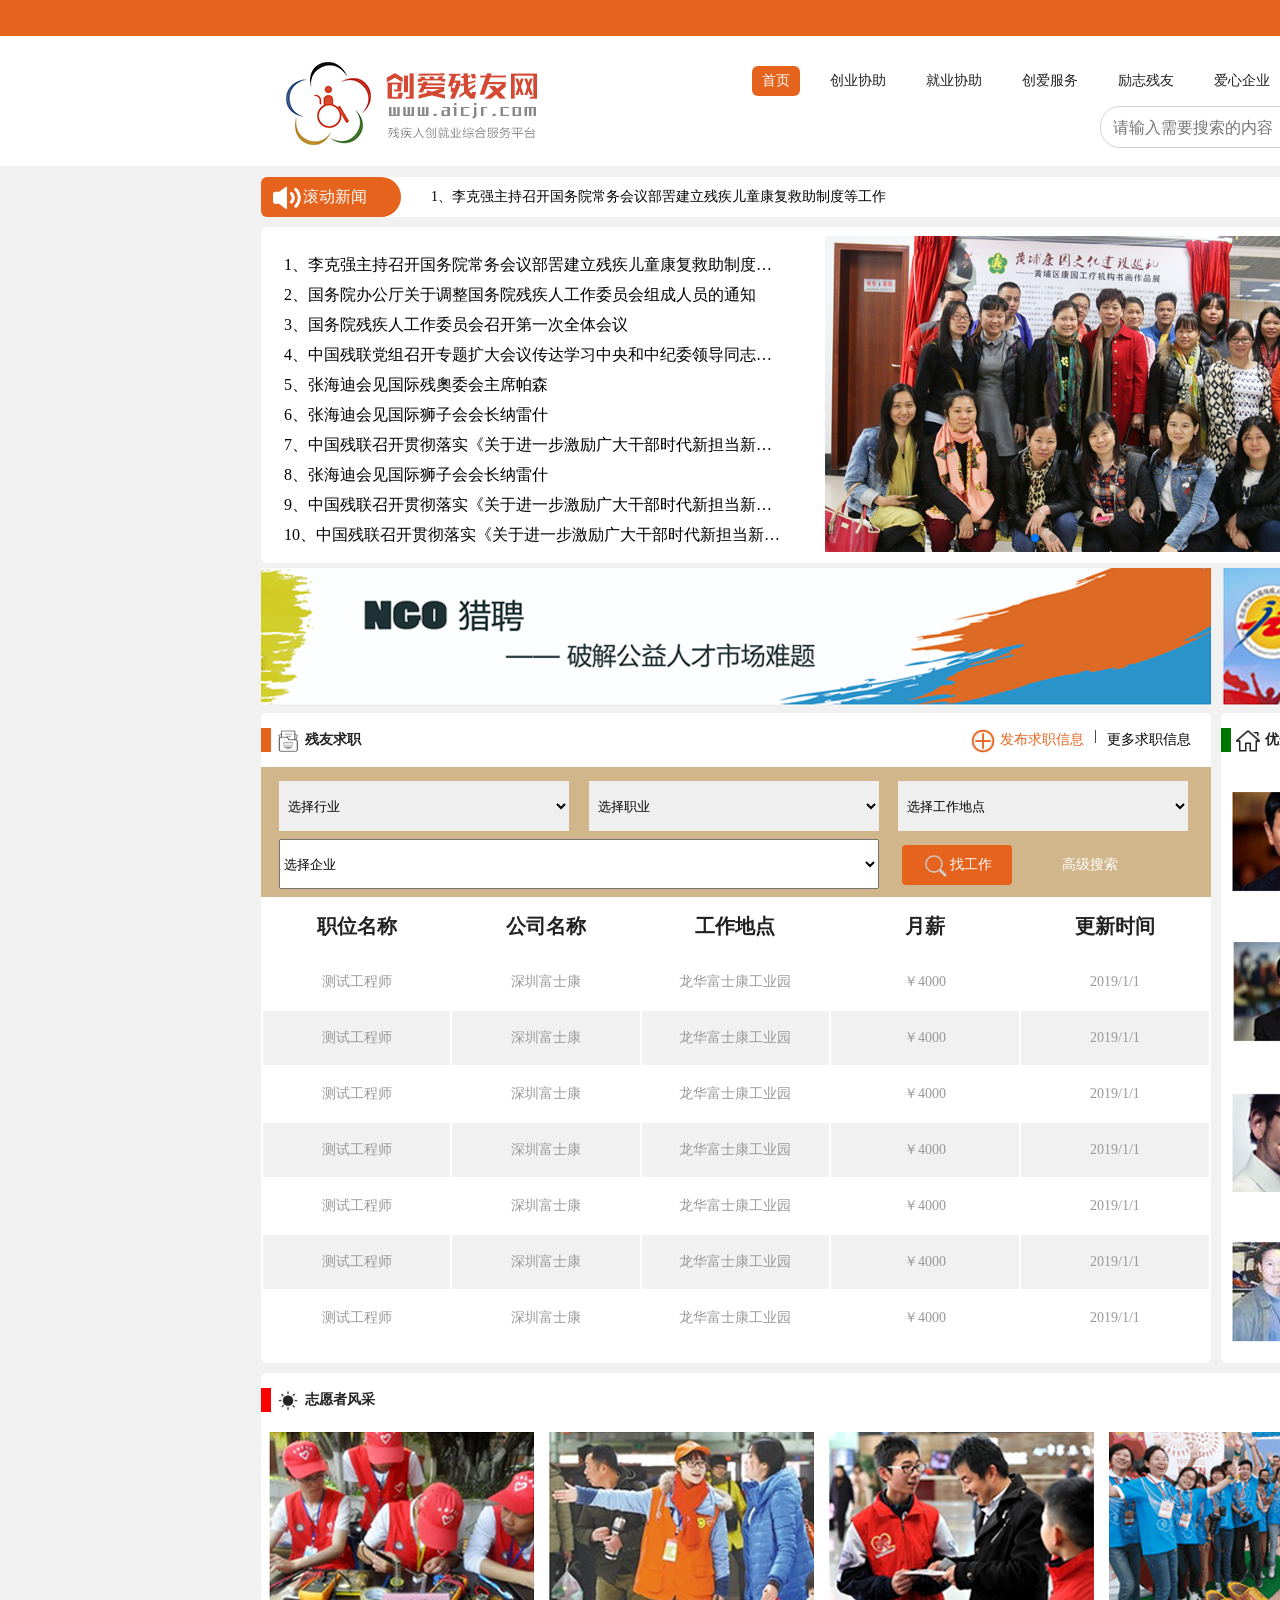
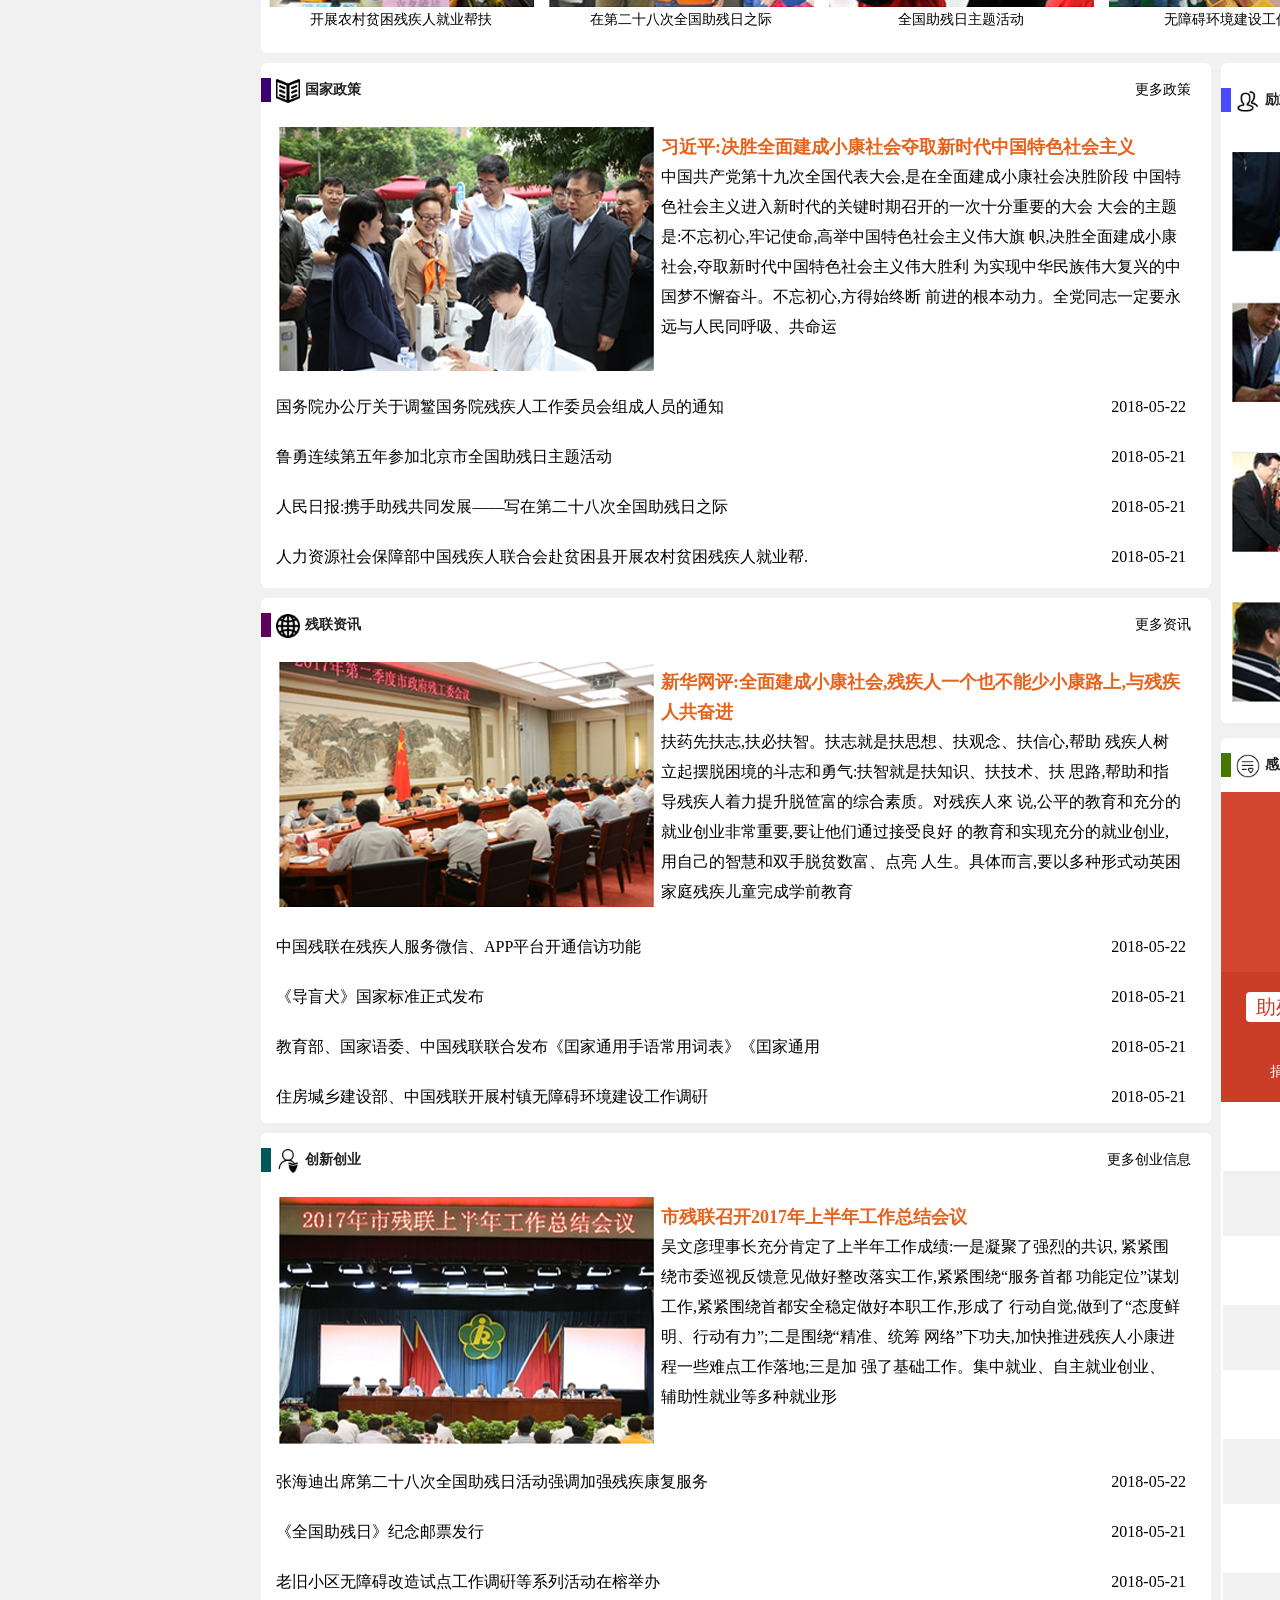
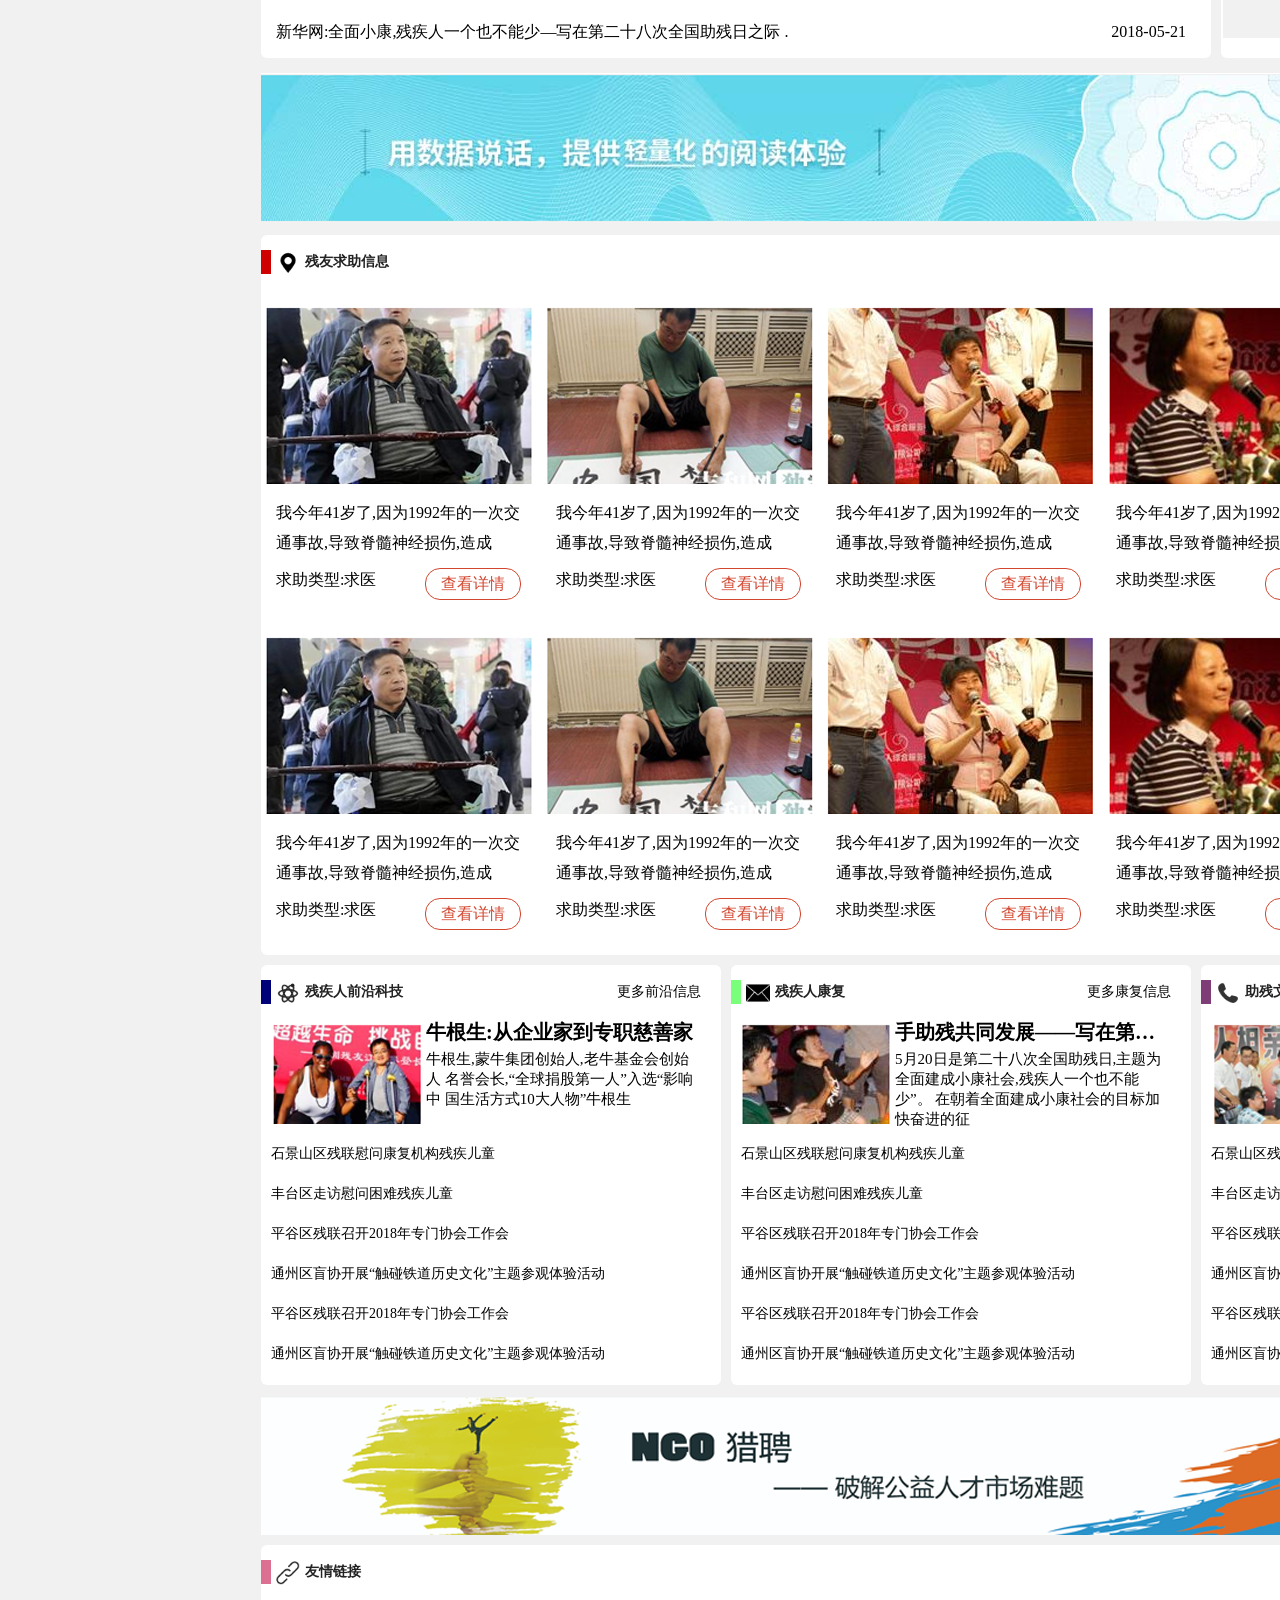
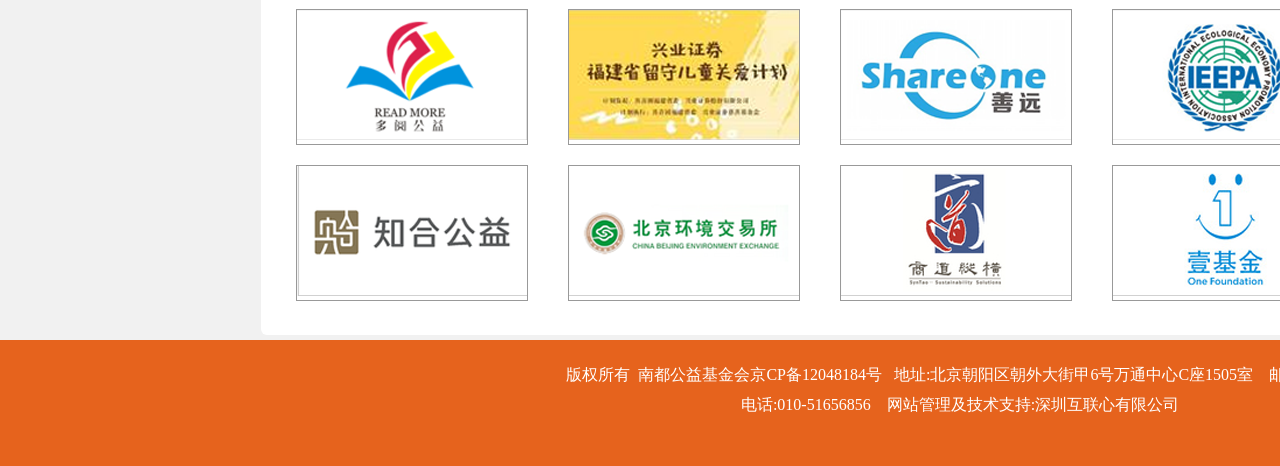
==== index.html @ 8c54a1bb "ws" ====
<!DOCTYPE html>
<html>

<head>
	<meta charset="utf-8" />
	<title>创爱残友网</title>
	<link rel="stylesheet" type="text/css" href="css/main.css" />
	<link rel="icon" type="image/x-icon" href="img/favicon.ico" />
	<link rel="shortcut icon" type="image/x-icon" href="img/favicon.ico" />
	<script type="text/javascript" src="js/main.js"></script>
	<link rel="stylesheet" href="css/swiper-3.4.2.min.css">
	<script src="js/swiper-3.4.2.min.js"></script>
	<script src="js/jquery.min.js"></script>
</head>

<body>
	<!-- <script src="js/header.js"></script> -->

	<header>
		<div class="header_top">
			<div class="header_top_link">
				<div class="header_top_link_left">
					<span>
						<iframe width="400" scrolling="no" height="16" frameborder="0" allowtransparency="true" 
						src="//i.tianqi.com/index.php?c=code&id=11&color=%23FFFFFF&icon=2&site=14"></iframe>
					</span>
				</div>
				<div class="header_top_link_right">
					<a href="login.html">用户登录</a><span>|</span>
					<a href="register.html">新用户注册</a>
				</div>
			</div>
		</div>
		<div class="header_bottom">
			<div class="header_bottom_link">
				<div class="header_bottom_link_left">
					<a href="index.html"><img src="img/logo001.png" /></a>
				</div>
				<div class="header_bottom_link_right">
					<div class="daohan">
						<ul>
							<li>
								<a href="index.html" class="bengye">首页</a>
							</li>
							<li>
								<a href="pages/chuangyexiezhu.html">创业协助</a>
							</li>
							<li>
								<a href="pages/jiuyexiezhu.html">就业协助</a>
							</li>
							<li>
								<a href="pages/chuangaifuwu.html">创爱服务</a>
							</li>
							<li>
								<a href="pages/lizhicanyou.html">励志残友</a>
							</li>
							<li>
								<a href="pages/aixinqiye.html">爱心企业</a>
							</li>
							<li>
								<a href="pages/chuangaigongyi.html">创爱公益</a>
							</li>
							<li>
								<a href="pages/canyouhuodong.html">残友活动</a>
							</li>
							<li>
								<a href="pages/xiuxianzhibo.html">休闲直播</a>
							</li>
							<li>
								<a href="pages/ganenqiang.html">感恩墙</a>
							</li>
						</ul>
					</div>
					<div class="header_bottom_link_right_bottom">
						<div class="erweima">
							<img src="img/icon003.png" />
							<div class="erweima_wz">
								<p>残友飘飘过</p>
								<p>微信公众号</p>
								<div class="erweima_yc">
									<img src="img/img015.jpg" />
									<p>微信扫一扫</p>
								</div>
							</div>
						</div>
						<div class="sousuo">
							<input type="text" name="" id="" value="" placeholder="请输入需要搜索的内容" />
							<img src="img/icon002.png" />
						</div>
					</div>
				</div>
			</div>
		</div>
	</header>

	<div class="main">
		<div class="container">
			<div class="xuanfu">
				<div class="xuanfu_title">
					<img src="img/icon004.png" />滚动新闻
				</div>
				<div class="xuanfu_text">
					<a></a>
				</div>
				<div class="xuanfu_fuhao">
					<!-- <a href="#"><img src="img/icon005.png" /></a>
					<a href="#"><img src="img/icon006.png" /></a> -->
					<a href="#">更多新闻>></a>
				</div>
			</div>
			<div class="first_part">
				<div class="first_part_left">
					<a href="#" title="lkq">1、李克强主持召开国务院常务会议部罟建立残疾儿童康复救助制度等工作</a>
					<a href="#" title="gwy">2、国务院办公厅关于调整国务院残疾人工作委员会组成人员的通知</a>
					<a href="#" title="gwycjr">3、国务院残疾人工作委员会召开第一次全体会议</a>
					<a href="#" title="zgcl">4、中国残联党组召开专题扩大会议传达学习中央和中纪委领导同志有关讲话精神</a>
					<a href="#" title="zhd1">5、张海迪会见国际残奧委会主席帕森</a>
					<a href="#" title="zhd2">6、张海迪会见国际狮子会会长纳雷什</a>
					<a href="#" title="zgclzk">7、中国残联召开贯彻落实《关于进一步激励广大干部时代新担当新作为的意见》座谈会</a>
					<a href="#" title="zhd2">8、张海迪会见国际狮子会会长纳雷什</a>
					<a href="#" title="zgclzk">9、中国残联召开贯彻落实《关于进一步激励广大干部时代新担当新作为的意见》座谈会</a>
					<a href="#" title="zgclzk">10、中国残联召开贯彻落实《关于进一步激励广大干部时代新担当新作为的意见》座谈会</a>
				</div>
				<div class="first_part_right">
					<a href="#"><img src="img/img002.png" /></a>
					<a href="#"><img src="img/img003.png" /></a>
				</div>
				<!-- 轮播图 -->
				<div class="first_part_main">
					<!-- swiper轮播 -->
					<div class="swiper-container">
						<div class="swiper-wrapper">
							<div class="swiper-slide"><a href="#"><img src="img/lkq.png" /></a></div>
							<div class="swiper-slide"><a href="#"><img src="img/gwy.png" /></a></div>
							<div class="swiper-slide"><a href="#"><img src="img/gwycjr.png" /></a></div>
							<div class="swiper-slide"><a href="#"><img src="img/zgcl.png" /></a></div>
							<div class="swiper-slide"><a href="#"><img src="img/zhd1.png" /></a></div>
							<div class="swiper-slide"><a href="#"><img src="img/zhd2.png" /></a></div>
							<div class="swiper-slide"><a href="#"><img src="img/zgclzk.png" /></a></div>
							<div class="swiper-slide"><a href="#"><img src="img/zhd2.png" /></a></div>
							<div class="swiper-slide"><a href="#"><img src="img/zgclzk.png" /></a></div>
							<div class="swiper-slide"><a href="#"><img src="img/zhd2.png" /></a></div>
						</div>
						<!-- 分页 -->
						<div class="swiper-pagination"></div>
					</div>
					<script>
						$('.xuanfu_text a').text($('.first_part_left a').eq(0).text())
						// console.log($('.first_part_left a').eq(1).text())
						$(function () {

							var mySwiper = new Swiper('.swiper-container', {
								direction: 'horizontal', //水平滚动
								loop: true, //循环模式
								autoplay: 5000, //自动播放 5s走一次
								speed: 500, //滚动一次的时间
								pagination: '.swiper-pagination', // 分页器

							})
							var i = 0;
							setInterval(function () {
								i++;
								if (i > 9) {
									i = 0;
								}
								$('.xuanfu_text a').text($('.first_part_left a').eq(i).text())
							}, 5000)


						})
					</script>
					<!-- <a href="#"><img src="img/lkq.png" /></a> -->
				</div>
			</div>

			<div class="adv001">
				<div class="adv001_left">
					<a href="#"><img src="img/adv001.png" /></a>
				</div>
				<div class="adv001_right">
					<a href="#"><img src="img/adv002.png" /></a>
				</div>
			</div>
			<div class="second_part">
				<div class="second_part_left">
					<div class="qiuzhi_title">
						<div class="qiuzhi_title_left">
							<div class="smallicon qiuzhiicon"></div>
							<div class="qiuzhi_title_wz">
								<img src="img/icon007.png" />残友求职
							</div>
						</div>
						<div class="qiuzhi_title_right">
							<a href="#" class="qiuzhi_title_right_gengduo"><img src="img/icon009.png" />发布求职信息</a><span>|</span>
							<a href="#">更多求职信息</a>
						</div>
					</div>
					<div class="qiuzhi_xuanzhe">
						<div class="qiuzhi_xuanzhe001">
							<select class="hanye">
								<option>选择行业</option>
							</select>
							<select class="zhiye">
								<option>选择职业</option>
							</select>
							<select class="workcity">
								<option>选择工作地点</option>
							</select>
						</div>
						<div class="qiuzhi_xuanzhe002">
							<select name="">
								<option value="">选择企业</option>
							</select>
							<a href="#" class="qiuzhi_xuanzhe002anniu"><img src="img/icon002.png" />找工作</a>
							<a href="#">高级搜索</a>
						</div>
					</div>
					<div class="qiuzhi_main">
						<table id="tab" border="0" cellspacing="" cellpadding="">
							<thead>
								<tr>
									<td>职位名称</td>
									<td>公司名称</td>
									<td>工作地点</td>
									<td>月薪</td>
									<td>更新时间</td>
								</tr>
							</thead>
							<tbody>
								<tr>
									<a href="#">
										<td>测试工程师</td>
									</a>
									<a href="#">
										<td>深圳富士康</td>
									</a>
									<a href="#">
										<td>龙华富士康工业园</td>
									</a>
									<a href="#">
										<td>￥4000</td>
									</a>
									<a href="#">
										<td>2019/1/1</td>
									</a>
								</tr>
								<tr>
									<a href="#">
										<td>测试工程师</td>
									</a>
									<a href="#">
										<td>深圳富士康</td>
									</a>
									<a href="#">
										<td>龙华富士康工业园</td>
									</a>
									<a href="#">
										<td>￥4000</td>
									</a>
									<a href="#">
										<td>2019/1/1</td>
									</a>
								</tr>
								<tr>
									<a href="#">
										<td>测试工程师</td>
									</a>
									<a href="#">
										<td>深圳富士康</td>
									</a>
									<a href="#">
										<td>龙华富士康工业园</td>
									</a>
									<a href="#">
										<td>￥4000</td>
									</a>
									<a href="#">
										<td>2019/1/1</td>
									</a>
								</tr>
								<tr>
									<a href="#">
										<td>测试工程师</td>
									</a>
									<a href="#">
										<td>深圳富士康</td>
									</a>
									<a href="#">
										<td>龙华富士康工业园</td>
									</a>
									<a href="#">
										<td>￥4000</td>
									</a>
									<a href="#">
										<td>2019/1/1</td>
									</a>
								</tr>
								<tr>
									<a href="#">
										<td>测试工程师</td>
									</a>
									<a href="#">
										<td>深圳富士康</td>
									</a>
									<a href="#">
										<td>龙华富士康工业园</td>
									</a>
									<a href="#">
										<td>￥4000</td>
									</a>
									<a href="#">
										<td>2019/1/1</td>
									</a>
								</tr>
								<tr>
									<a href="#">
										<td>测试工程师</td>
									</a>
									<a href="#">
										<td>深圳富士康</td>
									</a>
									<a href="#">
										<td>龙华富士康工业园</td>
									</a>
									<a href="#">
										<td>￥4000</td>
									</a>
									<a href="#">
										<td>2019/1/1</td>
									</a>
								</tr>
								<tr>
									<a href="#">
										<td>测试工程师</td>
									</a>
									<a href="#">
										<td>深圳富士康</td>
									</a>
									<a href="#">
										<td>龙华富士康工业园</td>
									</a>
									<a href="#">
										<td>￥4000</td>
									</a>
									<a href="#">
										<td>2019/1/1</td>
									</a>
								</tr>
							</tbody>
						</table>
					</div>
				</div>
				<div class="second_part_right">
					<div class="youxiuqiyejia_title">
						<div class="youxiuqiyejia_title_left">
							<div class="smallicon youxiuqiyejiaicon"></div>
							<div class="youxiuqiyejia_title_wz">
								<img src="img/icon008.png" />优秀企业家
							</div>
						</div>
						<div class="youxiuqiyejia_title_right">
							<a href="#">更多企业家</a>
						</div>
					</div>
					<a href="#" class="youxiuqiyejia_main">
						<div class="youxiuqiyejia_main_img">
							<img src="img/img004.png" />
						</div>
						<div class="youxiuqiyejia_main_wz">
							<h5>牛根生:从企业家到专职慈善家</h5>
							<p>牛根生,蒙牛集团创始人,老牛基金会创 始人、名誉会长,“全球捐股第一人”入 选“影响中国生活方式10大人物”牛根生
							</p>
						</div>
					</a>
					<a href="#" class="youxiuqiyejia_main">
						<div class="youxiuqiyejia_main_img">
							<img src="img/img005.png" />
						</div>
						<div class="youxiuqiyejia_main_wz">
							<h5>李开复:海量数据赋能Ai,中国或在...</h5>
							<p>1961年12月3日出生于台湾省新北市中和 区,祖籍四川成都,现已移居北京市。 李开复曾就读于卡内基梅隆大学,获计算
							</p>
						</div>
					</a>
					<a href="#" class="youxiuqiyejia_main">
						<div class="youxiuqiyejia_main_img">
							<img src="img/img006.png" />
						</div>
						<div class="youxiuqiyejia_main_wz">
							<h5>陈士骏:华裔小伙陈士骏身价亿万</h5>
							<p>陈士骏:华裔小伙陈士骏身价亿万 陈士骏( Steve Chen,1978年-)是华 商美籍企业家,为网络影音分享网站 You Tube的创办人之一。目前是美国杂志</p>
						</div>
					</a>
					<a href="#" class="youxiuqiyejia_main">
						<div class="youxiuqiyejia_main_img">
							<img src="img/img007.png" />
						</div>
						<div class="youxiuqiyejia_main_wz">
							<h5>谢家华:童年可谓顺风顺水</h5>
							<p>谢家华, zappos的创始人之一,21岁放 弃读博机会做了一名普通的程序员,并创 办了一家小小的网络广告公司
							</p>
						</div>
					</a>
				</div>
			</div>
			<div class="tird_part">
				<div class="volunteer_title">
					<div class="volunteer_title_left">
						<div class="smallicon volunteericon"></div>
						<div class="volunteer_title_wz">
							<img src="img/icon010.png" />志愿者风采
						</div>
					</div>
					<div class="volunteer_title_right">
						<a href="#">更多志愿者</a>
					</div>
				</div>
				<div class="volunteer_main">
					<a href="#">
						<img src="img/img008_13.png" />开展农村贫困残疾人就业帮扶
					</a>
					<a href="#">
						<img src="img/img008_15.png" />在第二十八次全国助残日之际
					</a>
					<a href="#">
						<img src="img/img008_17.png" />全国助残日主题活动
					</a>
					<a href="#">
						<img src="img/img008_19.png" />无障碍环境建设工作调研
					</a>
					<a href="#">
						<img src="img/img008_21.png" />助残日活动强竭加强残疾康复服
					</a>
				</div>
			</div>
			<div class="fourth_part">
				<div class="fourtht_part_left">
					<div class="guojiazhengche">
						<div class="qiuzhi_title">
							<div class="qiuzhi_title_left">
								<div class="smallicon guojiazhengcheicon"></div>
								<div class="qiuzhi_title_wz">
									<img src="img/icon011.png" />国家政策
								</div>
							</div>
							<div class="qiuzhi_title_right">
								<a href="#">更多政策</a>
							</div>
						</div>
						<a class="xingwen" href="#">
							<img src="img/img011_12.png" />
							<div class="xingwen_wz">
								<h5>习近平:决胜全面建成小康社会夺取新时代中国特色社会主义</h5>
								<p>中国共产党第十九次全国代表大会,是在全面建成小康社会决胜阶段 中国特色社会主义进入新时代的关键时期召开的一次十分重要的大会 大会的主题是:不忘初心,牢记使命,高举中国特色社会主义伟大旗
									帜,决胜全面建成小康社会,夺取新时代中国特色社会主义伟大胜利 为实现中华民族伟大复兴的中国梦不懈奋斗。不忘初心,方得始终断 前进的根本动力。全党同志一定要永远与人民同呼吸、共命运
								</p>
							</div>
						</a>
						<a href="#" class="duanxingwen">
							<p class="duanxingwen_left">国务院办公厅关于调鳘国务院残疾人工作委员会组成人员的通知</p>
							<p class="duanxingwen_right">2018-05-22</p>
						</a>
						<a href="#" class="duanxingwen">
							<p class="duanxingwen_left">鲁勇连续第五年参加北京市全国助残日主题活动</p>
							<p class="duanxingwen_right">2018-05-21</p>
						</a>
						<a href="#" class="duanxingwen">
							<p class="duanxingwen_left">人民日报:携手助残共同发展——写在第二十八次全国助残日之际</p>
							<p class="duanxingwen_right">2018-05-21</p>
						</a>
						<a href="#" class="duanxingwen">
							<p class="duanxingwen_left">人力资源社会保障部中国残疾人联合会赴贫困县开展农村贫困残疾人就业帮.</p>
							<p class="duanxingwen_right">2018-05-21</p>
						</a>
					</div>
					<div class="canlianzhixun">
						<div class="qiuzhi_title">
							<div class="qiuzhi_title_left">
								<div class="smallicon canlianzhixunicon">
								</div>
								<div class="qiuzhi_title_wz">
									<img src="img/icon012.png" />残联资讯
								</div>
							</div>
							<div class="qiuzhi_title_right">
								<a href="#">更多资讯</a>
							</div>

						</div>
						<a class="xingwen" href="#">
							<img src="img/img011_52.png" />
							<div class="xingwen_wz">
								<h5>新华网评:全面建成小康社会,残疾人一个也不能少小康路上,与残疾人共奋进</h5>
								<p>扶药先扶志,扶必扶智。扶志就是扶思想、扶观念、扶信心,帮助 残疾人树立起摆脱困境的斗志和勇气:扶智就是扶知识、扶技术、扶 思路,帮助和指导残疾人着力提升脱笸富的综合素质。对残疾人來
									说,公平的教育和充分的就业创业非常重要,要让他们通过接受良好 的教育和实现充分的就业创业,用自己的智慧和双手脱贫数富、点亮 人生。具体而言,要以多种形式动英困家庭残疾儿童完成学前教育
								</p>
							</div>
						</a>
						<a href="#" class="duanxingwen">
							<p class="duanxingwen_left">中国残联在残疾人服务微信、APP平台开通信访功能</p>
							<p class="duanxingwen_right">2018-05-22</p>
						</a>
						<a href="#" class="duanxingwen">
							<p class="duanxingwen_left">《导盲犬》国家标准正式发布</p>
							<p class="duanxingwen_right">2018-05-21</p>
						</a>
						<a href="#" class="duanxingwen">
							<p class="duanxingwen_left">教育部、国家语委、中国残联联合发布《囯家通用手语常用词表》《囯家通用
							</p>
							<p class="duanxingwen_right">2018-05-21</p>
						</a>
						<a href="#" class="duanxingwen">
							<p class="duanxingwen_left">住房堿乡建设部、中国残联开展村镇无障碍环境建设工作调硏</p>
							<p class="duanxingwen_right">2018-05-21</p>
						</a>
					</div>
					<div class="chuanxingchuanye">
						<div class="qiuzhi_title">
							<div class="qiuzhi_title_left">
								<div class="smallicon chuanxingchuanyeicon"></div>
								<div class="qiuzhi_title_wz">
									<img src="img/icon013.png" />创新创业
								</div>
							</div>
							<div class="qiuzhi_title_right">
								<a href="#">更多创业信息</a>
							</div>

						</div>
						<a class="xingwen" href="#">
							<img src="img/img011_62.png" />
							<div class="xingwen_wz">
								<h5>市残联召开2017年上半年工作总结会议</h5>
								<p>吴文彦理事长充分肯定了上半年工作成绩:一是凝聚了强烈的共识, 紧紧围绕市委巡视反馈意见做好整改落实工作,紧紧围绕“服务首都 功能定位”谋划工作,紧紧围绕首都安全稳定做好本职工作,形成了
									行动自觉,做到了“态度鲜明、行动有力”;二是围绕“精准、统筹 网络”下功夫,加快推进残疾人小康进程一些难点工作落地;三是加 强了基础工作。集中就业、自主就业创业、辅助性就业等多种就业形
								</p>
							</div>
						</a>
						<a href="#" class="duanxingwen">
							<p class="duanxingwen_left">张海迪出席第二十八次全国助残日活动强调加强残疾康复服务</p>
							<p class="duanxingwen_right">2018-05-22</p>
						</a>
						<a href="#" class="duanxingwen">
							<p class="duanxingwen_left">《全国助残日》纪念邮票发行</p>
							<p class="duanxingwen_right">2018-05-21</p>
						</a>
						<a href="#" class="duanxingwen">
							<p class="duanxingwen_left">老旧小区无障碍改造试点工作调硏等系列活动在榕举办</p>
							<p class="duanxingwen_right">2018-05-21</p>
						</a>
						<a href="#" class="duanxingwen">
							<p class="duanxingwen_left">新华网:全面小康,残疾人一个也不能少—写在第二十八次全国助残日之际 .
							</p>
							<p class="duanxingwen_right">2018-05-21</p>
						</a>
					</div>
				</div>
				<div class="fourth_part_right">
					<div class="lizhicanyou">
						<div class="youxiuqiyejia_title">
							<div class="youxiuqiyejia_title_left">
								<div class="smallicon lizhicanyouicon"></div>
								<div class="youxiuqiyejia_title_wz">
									<img src="img/icon014.png" />励志残友
								</div>
							</div>
							<div class="youxiuqiyejia_title_right">
								<a href="#">更多残友</a>
							</div>
						</div>
						<a href="#" class="youxiuqiyejia_main">
							<div class="youxiuqiyejia_main_img">
								<img src="img/img011_09.png" />
							</div>
							<div class="youxiuqiyejia_main_wz">
								<h5>牛根生:从企业家到专职慈善家</h5>
								<p>牛根生,蒙牛集团创始人,老牛基金会创 始人、名誉会长,“全球捐股第一人”入 选“影响中国生活方式10大人物”牛根生
								</p>
							</div>
						</a>
						<a href="#" class="youxiuqiyejia_main">
							<div class="youxiuqiyejia_main_img">
								<img src="img/img011_19.png" />
							</div>
							<div class="youxiuqiyejia_main_wz">
								<h5>李开复:海量数据赋能Ai,中国或在...</h5>
								<p>1961年12月3日出生于台湾省新北市中和 区,祖籍四川成都,现已移居北京市。 李开复曾就读于卡内基梅隆大学,获计算
								</p>
							</div>
						</a>
						<a href="#" class="youxiuqiyejia_main">
							<div class="youxiuqiyejia_main_img">
								<img src="img/img011_44.png" />
							</div>
							<div class="youxiuqiyejia_main_wz">
								<h5>陈士骏:华裔小伙陈士骏身价亿万</h5>
								<p>陈士骏:华裔小伙陈士骏身价亿万 陈士骏( Steve Chen,1978年-)是华 商美籍企业家,为网络影音分享网站 You Tube的创办人之一。目前是美国杂志</p>
							</div>
						</a>
						<a href="#" class="youxiuqiyejia_main">
							<div class="youxiuqiyejia_main_img">
								<img src="img/img011_34.png" />
							</div>
							<div class="youxiuqiyejia_main_wz">
								<h5>谢家华:童年可谓顺风顺水</h5>
								<p>谢家华, zappos的创始人之一,21岁放 弃读博机会做了一名普通的程序员,并创 办了一家小小的网络广告公司
								</p>
							</div>
						</a>
					</div>
					<div class="ganenqiang">
						<div class="youxiuqiyejia_title">
							<div class="youxiuqiyejia_title_left">
								<div class="smallicon ganenqiangicon"></div>
								<div class="youxiuqiyejia_title_wz">
									<img src="img/icon015.png" />感恩墙
								</div>
							</div>
							<div class="youxiuqiyejia_title_right">
								<a href="#">更多捐赠</a>
							</div>
						</div>
						<div class="ganenqiang_show">
							<div class="ganenqiang_show_left">
								<p class="ganenqiang_show001">捐款总金额</p>
								<h1>753.7</h1>
								<p class="ganenqiang_show002">/万元</p>
							</div>
							<div class="ganenqiang_show_right">
								<p class="ganenqiang_show001">本月捐款金额</p>
								<h1>12</h1>
								<p class="ganenqiang_show002">/万元</p>
							</div>
						</div>
						<div class="ganenqiang_xuanzhe">
							<a href="#">助残菠萝</a>
							<a href="#">助残龙眼</a>
							<a href="#">助残粽子</a>
						</div>
						<div class="thead">
							<p>捐赠人</p>
							<p>捐赠时间</p>
							<p>捐赠金额</p>
						</div>

						<table id="tab1" border="0" cellspacing="" cellpadding="" frame="void">
							<tbody>
								<tr>
									<td>老二</td>
									<td>2019/1/1</td>
									<td>￥1000.00</td>
								</tr>
								<tr>
									<td>老二</td>
									<td>2019/1/1</td>
									<td>￥1000.00</td>
								</tr>
								<tr>
									<td>老二</td>
									<td>2019/1/1</td>
									<td>￥1000.00</td>
								</tr>
								<tr>
									<td>老二</td>
									<td>2019/1/1</td>
									<td>￥1000.00</td>
								</tr>
								<tr>
									<td>老二</td>
									<td>2019/1/1</td>
									<td>￥1000.00</td>
								</tr>
								<tr>
									<td>老二</td>
									<td>2019/1/1</td>
									<td>￥1000.00</td>
								</tr>
								<tr>
									<td>老二</td>
									<td>2019/1/1</td>
									<td>￥1000.00</td>
								</tr>
								<tr>
									<td>老二</td>
									<td>2019/1/1</td>
									<td>￥1000.00</td>
								</tr>
							</tbody>
						</table>
					</div>
				</div>
			</div>
			<div class="adv002">
				<a href="#"><img src="img/adv003.png" /></a>
			</div>
			<div class="fifth_part">
				<div class="volunteer_title">
					<div class="volunteer_title_left">
						<div class="smallicon helpicon"></div>
						<div class="volunteer_title_wz">
							<img src="img/icon016.png" />残友求助信息
						</div>
					</div>
					<div class="volunteer_title_right">
						<a href="#">更多求助信息</a>
					</div>
				</div>
				<div class="help">
					<img src="img/img012_13.png" />
					<p>我今年41岁了,因为1992年的一次交通事故,导致脊髓神经损伤,造成</p>
					<div class="help_msg">
						<p>求助类型:求医</p>
						<a href="#">查看详情</a>
					</div>
				</div>
				<div class="help">
					<img src="img/img012_15.png" />
					<p>我今年41岁了,因为1992年的一次交通事故,导致脊髓神经损伤,造成</p>
					<div class="help_msg">
						<p>求助类型:求医</p>
						<a href="#">查看详情</a>
					</div>
				</div>
				<div class="help">
					<img src="img/img012_17.png" />
					<p>我今年41岁了,因为1992年的一次交通事故,导致脊髓神经损伤,造成</p>
					<div class="help_msg">
						<p>求助类型:求医</p>
						<a href="#">查看详情</a>
					</div>
				</div>
				<div class="help">
					<img src="img/img012_19.png" />
					<p>我今年41岁了,因为1992年的一次交通事故,导致脊髓神经损伤,造成</p>
					<div class="help_msg">
						<p>求助类型:求医</p>
						<a href="#">查看详情</a>
					</div>
				</div>
				<div class="help">
					<img src="img/img012_21.png" />
					<p>我今年41岁了,因为1992年的一次交通事故,导致脊髓神经损伤,造成</p>
					<div class="help_msg">
						<p>求助类型:求医</p>
						<a href="#">查看详情</a>
					</div>
				</div>
				<div class="help">
					<img src="img/img012_13.png" />
					<p>我今年41岁了,因为1992年的一次交通事故,导致脊髓神经损伤,造成</p>
					<div class="help_msg">
						<p>求助类型:求医</p>
						<a href="#">查看详情</a>
					</div>
				</div>
				<div class="help">
					<img src="img/img012_15.png" />
					<p>我今年41岁了,因为1992年的一次交通事故,导致脊髓神经损伤,造成</p>
					<div class="help_msg">
						<p>求助类型:求医</p>
						<a href="#">查看详情</a>
					</div>
				</div>
				<div class="help">
					<img src="img/img012_17.png" />
					<p>我今年41岁了,因为1992年的一次交通事故,导致脊髓神经损伤,造成</p>
					<div class="help_msg">
						<p>求助类型:求医</p>
						<a href="#">查看详情</a>
					</div>
				</div>
				<div class="help">
					<img src="img/img012_19.png" />
					<p>我今年41岁了,因为1992年的一次交通事故,导致脊髓神经损伤,造成</p>
					<div class="help_msg">
						<p>求助类型:求医</p>
						<a href="#">查看详情</a>
					</div>
				</div>
				<div class="help">
					<img src="img/img012_21.png" />
					<p>我今年41岁了,因为1992年的一次交通事故,导致脊髓神经损伤,造成</p>
					<div class="help_msg">
						<p>求助类型:求医</p>
						<a href="#">查看详情</a>
					</div>
				</div>
			</div>
			<div class="sixth_part">
				<div class="sixth_part_left">
					<div class="youxiuqiyejia_title">
						<div class="youxiuqiyejia_title_left">
							<div class="smallicon kejiicon"></div>
							<div class="youxiuqiyejia_title_wz">
								<img src="img/icon019.png" />残疾人前沿科技
							</div>
						</div>
						<div class="youxiuqiyejia_title_right">
							<a href="#">更多前沿信息</a>
						</div>
					</div>
					<a href="#" class="kejixingwen">
						<img src="img/img013_09.png" />
						<div class="kejixingwen_jidan">
							<h5>牛根生:从企业家到专职慈善家</h5>
							<p>牛根生,蒙牛集团创始人,老牛基金会创始人 名誉会长,“全球捐股第一人”入选“影响中 国生活方式10大人物”牛根生
							</p>
						</div>
					</a>
					<div class="duankejixingwen">
						<a href="#">石景山区残联慰问康复机构残疾儿童</a>
						<a href="#">丰台区走访慰问困难残疾儿童</a>
						<a href="#">平谷区残联召开2018年专门协会工作会
						</a>
						<a href="#">通州区盲协开展“触碰铁道历史文化”主题参观体验活动</a>
						<a href="#">平谷区残联召开2018年专门协会工作会
						</a>
						<a href="#">通州区盲协开展“触碰铁道历史文化”主题参观体验活动</a>
					</div>
				</div>
				<div class="sixth_part_main">
					<div class="youxiuqiyejia_title">
						<div class="youxiuqiyejia_title_left">
							<div class="smallicon kangfuicon"></div>
							<div class="youxiuqiyejia_title_wz">
								<img src="img/icon018.png" />残疾人康复
							</div>
						</div>
						<div class="youxiuqiyejia_title_right">
							<a href="#">更多康复信息</a>
						</div>
					</div>
					<a href="#" class="kejixingwen">
						<img src="img/img013_11.png" />
						<div class="kejixingwen_jidan">
							<h5>手助残共同发展——写在第二十八</h5>
							<p>5月20日是第二十八次全国助残日,主题为 全面建成小康社会,残疾人一个也不能少”。 在朝着全面建成小康社会的目标加快奋进的征
							</p>
						</div>
					</a>
					<div class="duankejixingwen">
						<a href="#">石景山区残联慰问康复机构残疾儿童</a>
						<a href="#">丰台区走访慰问困难残疾儿童</a>
						<a href="#">平谷区残联召开2018年专门协会工作会
						</a>
						<a href="#">通州区盲协开展“触碰铁道历史文化”主题参观体验活动</a>
						<a href="#">平谷区残联召开2018年专门协会工作会
						</a>
						<a href="#">通州区盲协开展“触碰铁道历史文化”主题参观体验活动</a>
					</div>

				</div>
				<div class="sixth_part_right">
					<div class="youxiuqiyejia_title">
						<div class="youxiuqiyejia_title_left">
							<div class="smallicon wenhuaicon"></div>
							<div class="youxiuqiyejia_title_wz">
								<img src="img/icon017.png" />助残文化
							</div>
						</div>
						<div class="youxiuqiyejia_title_right">
							<a href="#">更多文化信息</a>
						</div>
					</div>
					<a href="#" class="kejixingwen">
						<img src="img/img013_13.png" />
						<div class="kejixingwen_jidan">
							<h5>牛根生:从企业家到专职慈善家</h5>
							<p>牛根生,蒙牛集团创始人,老牛基金会创始人 名誉会长,“全球捐股第一人”入选“影响中 国生活方式10大人物”牛根生
							</p>
						</div>
					</a>
					<div class="duankejixingwen">
						<a href="#">石景山区残联慰问康复机构残疾儿童</a>
						<a href="#">丰台区走访慰问困难残疾儿童</a>
						<a href="#">平谷区残联召开2018年专门协会工作会
						</a>
						<a href="#">通州区盲协开展“触碰铁道历史文化”主题参观体验活动</a>
						<a href="#">平谷区残联召开2018年专门协会工作会
						</a>
						<a href="#">通州区盲协开展“触碰铁道历史文化”主题参观体验活动</a>
					</div>
				</div>
			</div>
			<div class="adv003">
				<a href="#"><img src="img/adv004.png" /></a>
			</div>
			<div class="seventh_part">
				<div class="volunteer_title">
					<div class="volunteer_title_left">
						<div class="smallicon frriendicon"></div>
						<div class="volunteer_title_wz">
							<img src="img/icon021.png" />友情链接
						</div>
					</div>
					<div class="volunteer_title_right">
						<a href="#" class="fangye">&lt;</a><span class="yeshu">1</span><span>/4</span>
						<a href="#">&gt;</a>
					</div>
				</div>
				<div class="firendlink">
					<a href="#"><img src="img/IMG014_13.png" /></a>
					<a href="#"><img src="img/IMG014_15.png" /></a>
					<a href="#"><img src="img/IMG014_17.png" /></a>
					<a href="#"><img src="img/IMG014_19.png" /></a>
					<a href="#"><img src="img/IMG014_21.png" /></a>
					<a href="#"><img src="img/IMG014_35.png" /></a>
					<a href="#"><img src="img/IMG014_37.png" /></a>
					<a href="#"><img src="img/IMG014_39.png" /></a>
					<a href="#"><img src="img/IMG014_41.png" /></a>
					<a href="#"><img src="img/IMG014_43.png" /></a>
				</div>
			</div>
		</div>
	</div>
	<footer>
		<p>版权所有&nbsp;&nbsp;南都公益基金会京CP备12048184号&nbsp;&nbsp;&nbsp;地址:北京朝阳区朝外大街甲6号万通中心C座1505室&nbsp;&nbsp;&nbsp;&nbsp;邮编:100020
		</p>
		<p>电话:010-51656856&nbsp;&nbsp;&nbsp;&nbsp;网站管理及技术支持:深圳互联心有限公司</p>
	</footer>
	<script type="text/javascript">
		//查找tbody tr

		var table = document.getElementsByTagName('table');
		for (var j = 0; j < table.length; j++) {
			var tbody = table[j].getElementsByTagName('tbody')[0];


			var trList = tbody.getElementsByTagName('tr');


			for (var i = 0; i < trList.length; i++) {
				if (i % 2 == 1) {
					var tr = trList[i];
					var classNode = document.createAttribute('class');
					classNode.value = 'odd';
					tr.setAttributeNode(classNode);
				}
			}
		}
		var first = document.getElementsByClassName('first_part_left')[0].getElementsByTagName('a');
		var peiimg = document.getElementsByClassName('first_part_main')[0].getElementsByTagName('img')[0];

		for (var k = 0; k < first.length; k++) {
			first[k].onmouseover = function () {
				var firsthref = this.getAttribute('title');
				peiimg.setAttribute('src', 'img/' + firsthref + '.png');
			}
			first[k].onmouseout = function () {
				peiimg.setAttribute('src', 'img/lkq.png')
			}
		}
	</script>
</body>

</html>
---- css/main.css ----
﻿			body {
				font-family: sans-serif "微软雅黑""黑体";
				width: 1920px;
				margin: 0;
				background-color: #f1f1f1;
				padding: 0;
				font-size: 14px;
			}

			a {
				display: block;
				color: black;
				text-decoration: none;
			}

			ul,
			li,
			ol {
				list-style: none;
				padding: 0;
				margin: 0;
			}

			p {
				margin: 0;
				padding: 0;
			}

			.header_top {
				height: 36px;
				background-color: #E6631D;
				margin: 0 auto;
			}

			.header_bottom {
				height: 130px;
				background-color: #FFFFFF;
				margin-bottom: 5px;
				margin: 0 auto;
			}

			footer {
				float: left;
				width: 100%;
				height: 106px;
				color: white;
				text-align: center;
				padding-top: 20px;
				background-color: #E6631D;
				font-size: 16px;
				margin-top: 10px;
				margin: 0 auto;
			}

			@media screen and (min-width: 1921px) {

				.header_top,
				.header_bottom,
				footer {
					width: 1920px;
					margin: 0 auto;
				}
			}

			footer p {
				margin: 0;
				line-height: 30px;
			}

			.header_top_link,
			.header_bottom_link {
				width: 1400px;
				margin: 0 auto;
			}

			.header_top_link_left {
				float: left;
			}

			.header_bottom_link_left {
				float: left;
			}

			.header_bottom_link_left img {
				margin: 20px 25px;
			}

			.header_top_link_right {
				float: right;
			}

			.header_top_link_left a,
			.header_top_link_right a {
				float: left;
				color: white;
				font-size: 16px;
				line-height: 36px;
				padding-left: 10px;
				padding-right: 10px;
			}

			.header_top_link_left a:hover,
			.header_top_link_right a:hover {
				text-decoration: underline;
			}

			.header_top_link_left a:first-child,
			.header_top_link_left a:first-child:hover {
				background-color: #f99507;
				text-decoration: none;
			}

			.header_top_link_left a img {
				width: 20px;
				height: 27px;
				vertical-align: middle;
				padding-right: 4px;
			}

			header span {
				float: left;
				color: white;
				line-height: 36px;
			}

			.header_bottom_link_right {
				float: right;
			}

			.daohan ul li {
				float: left;
			}

			.daohan ul {
				margin-top: 20px;
			}

			.daohan ul li a {
				margin: 10px;
				padding: 6px 10px;
				border-radius: 6px;
				color: #222222;
			}

			.daohan ul li .bengye {
				color: white;
				background-color: #E6631D;
			}

			.header_bottom_link_right_bottom {
				float: right;
				width: 700px;
			}

			.header_bottom_link_right_bottom .sousuo {
				width: 380px;
				height: 40px;
				border: 1px solid #d0d0d0;
				border-radius: 20px;
				float: right;
				margin: 0px 20px;
			}

			.header_bottom_link_right_bottom .sousuo input {
				height: 30px;
				width: 310px;
				outline: none;
				font-size: 16px;
				border: 0;
				margin: 5px 10px;
			}

			.header_bottom_link_right_bottom .sousuo img {
				vertical-align: middle;
			}

			.header_bottom_link_right_bottom .erweima {
				float: right;
				margin: 0px 10px;
				position: relative;
				cursor: pointer;
				cursor: hand;
			}

			.erweima:hover .erweima_yc {
				display: block;
			}

			.erweima_yc {
				width: 150px;
				height: 170px;
				position: absolute;
				top: 54px;
				left: 0px;
				border: 1px solid #F1F1F1;
				border-radius: 4px;
				background-color: white;
				-webkit-box-shadow: 1px 1px 1px;
				-moz-box-shadow: 1px 1px 1px;
				box-shadow: 1px 1px 1px;
				text-align: center;
				padding: 5px;
				display: none;
			}

			.erweima_yc img {
				width: 130px;
			}

			.erweima img {
				margin: 0px 10px;
			}

			.erweima_wz {
				float: right;
			}

			.erweima_wz p {
				color: #222222;
				line-height: 24px;
			}

			.main {
				padding: 1px;
				width: 100%;
			}

			.container {
				width: 1400px;
				margin: 0 auto;
			}

			.xuanfu {
				height: 40px;
				margin: 10px 0px;
				width: 100%;
				background-color: white;
				border-radius: 6px;
			}

			.xuanfu span {
				color: #D2462F;
			}

			.xuanfu_title {
				width: 120PX;
				height: 40PX;
				line-height: 40PX;
				color: white;
				border-radius: 6px 20px 20px 6px;
				background-color: #E6631D;
				font-size: 16px;
				padding: 0 10px;
			}

			.xuanfu_t {
				line-height: 40px;
			}

			.xuanfu_title img {
				vertical-align: middle;
			}

			.xuanfu_title {
				float: left;
			}

			.xuanfu_text a {
				display: block;
				float: left;
				line-height: 40px;
				margin: 0 30px;
			}

			.xuanfu_fuhao {
				float: right;
				height: 40px;
				line-height: 40px
			}

			.xuanfu_fuhao a:hover {
				text-decoration: underline;
				color: orangered;
			}

			.xuanfu_fuhao a img {
				height: 10px;
			}

			.first_part {
				border-radius: 6px;
				margin: 5px 0px;
				height: 320px;
				background-color: white;
				padding: 8px;
			}

			.first_part_left {
				width: 500px;
				font-size: 16px;
				line-height: 30px;
				margin: 15px;
				float: left;
			}

			.first_part_left a{
				display: block;
				width: 100%;
				height: 10%;
				overflow: hidden;
				white-space: nowrap;
				text-overflow: ellipsis;
			}

			.first_part_main {
				float: right;
				margin: 0 10px;
				width: 581px;
				height: 317px;
				background: #ddd
			}

			.first_part_right {
				margin: 0 10px;
				float: right;
			}

			.first_part_right a {
				height: 150px;
				margin-top: 14px;
			}

			.first_part_right a:first-child {
				margin: 0px;
			}

			.adv001 {
				height: 140px;
				background-color: #F1F1F1;
				margin: 5px 0px;
			}

			.adv001_left {
				float: left;
			}

			.adv001_right {
				float: right;
			}

			.second_part {
				height: 650px;
				background-color: #F1F1F1;
				margin: 5px 0px;
				border-radius: 6px;
			}

			.tird_part {
				height: 280px;
				background-color: white;
				margin: 5px 0px;
				border-radius: 6px;
				float: left;
				width: 100%;
			}

			.second_part_left {
				float: left;
				border-radius: 6px;
				width: 950px;
				background-color: white;
				height: 100%;
			}

			.qiuzhi_title,
			.youxiuqiyejia_title,
			.volunteer_title {
				height: 24px;
				margin: 15px 0px;
				background-color: white;
			}

			.qiuzhi_xuanzhe {
				height: 110px;
				padding: 10px;
				background-color: #d2b68b;
			}

			.second_part_right,
			.fourth_part_right {
				border-radius: 6px;
				float: right;
				width: 440px;
				background-color: white;
				height: 650px;
			}

			.smallicon {
				height: 24px;
				width: 10px;
			}

			.qiuzhiicon,
			.youxiuqiyejiaicon,
			.volunteericon,
			.guojiazhengcheicon,
			.canlianzhixunicon,
			.chuanxingchuanyeicon,
			.lizhicanyouicon,
			.lizhicanyouicon,
			.ganenqiangicon,
			.helpicon,
			.kejiicon,
			.kangfuicon,
			.wenhuaicon,
			.frriendicon {
				float: left;
			}

			.qiuzhiicon {
				background-color: #E6631D;
			}

			.youxiuqiyejiaicon {
				background-color: #007500;
			}

			.volunteericon {
				background-color: #ff0000;
			}

			.guojiazhengcheicon {
				background-color: #3a006f;
			}

			.canlianzhixunicon {
				background-color: #5e005e;
			}

			.chuanxingchuanyeicon {
				background-color: #005757;
			}

			.lizhicanyouicon {
				background-color: #4a4aff;
			}

			.ganenqiangicon {
				background-color: #467500;
			}

			.helpicon {
				background-color: #ce0000;
			}

			.kejiicon {
				background-color: #000079;
			}

			.kangfuicon {
				background-color: #79ff79;
			}

			.wenhuaicon {
				background-color: #7e3d76;
			}

			.frriendicon {
				background-color: palevioletred;
			}

			.qiuzhi_title_wz,
			.youxiuqiyejia_title_wz,
			.volunteer_title_wz {
				line-height: 24px;
				float: left;
				color: #222222;
				font-weight: bold;
			}

			.qiuzhi_title_wz img,
			.youxiuqiyejia_title_wz img,
			.volunteer_title_wz img {
				height: 24px;
				vertical-align: middle;
				margin: 0 5px;
			}

			.qiuzhi_title_right,
			.youxiuqiyejia_title_right,
			.volunteer_title_right {
				float: right;
				margin-right: 10px;
			}

			.qiuzhi_title_right a,
			.youxiuqiyejia_title_right a,
			.volunteer_title_right a {
				line-height: 24px;
				float: left;
				margin: 0 10px;
			}

			.qiuzhi_title_right_gengduo {
				color: #E6631D;
			}

			.qiuzhi_title_right span {
				float: left;
			}

			.qiuzhi_title_right img {
				height: 24px;
				margin: 0 5px;
				vertical-align: middle;
			}

			.qiuzhi_xuanzhe001 select {
				width: 290px;
				margin: 4px 8px;
				height: 50px;
				line-height: 50px;
				border: 0px;
				padding: 0 5px;
			}

			.qiuzhi_xuanzhe002 select {
				float: left;
				width: 600px;
				height: 50px;
				margin: 4px 8px;
			}

			.qiuzhi_xuanzhe002 a {
				display: block;
				float: left;
				line-height: 30px;
				padding: 5px 20px;
				margin: 10px 15px;
				color: white;
			}

			.qiuzhi_xuanzhe002 a img {
				vertical-align: middle;
				width: 24px;
				margin: 0 2px;
			}

			.qiuzhi_xuanzhe002anniu {
				background-color: #E6631D;
				border-radius: 4px;
			}

			table thead {
				font-weight: bold;
				font-size: 20px;
				color: #222222;
			}

			table td {
				width: 190px;
				text-align: center;
				height: 52px;
				line-height: 52px;
			}

			.odd {
				background-color: #F1F1F1;
			}

			table tbody {
				color: #999999;
			}

			.youxiuqiyejia_main {
				height: 100px;
				padding: 25px 10px;
			}

			.youxiuqiyejia_main_img {
				float: left;
			}

			.youxiuqiyejia_main_wz {
				width: 250px;
				margin: 0px 8px;
				float: left;
			}

			.youxiuqiyejia_main_wz h5 {
				display: block;
				margin: 0;
				padding: 0;
				font-size: 17px;
				font-weight: 600;
			}

			.youxiuqiyejia_main_wz p {
				font-size: 14px;
				line-height: 20px;
			}

			.volunteer_main a {
				width: 270px;
				text-align: center;
				float: left;
				margin: 5px;
			}

			.fourth_part {
				float: left;
				width: 1400px;
				height: 1600px;
				margin: 5px 0px;
			}

			.fourtht_part_left {
				width: 950px;
				float: left;
				height: 100%;
			}

			.fourth_part_right {
				float: right;
				width: 440PX;
			}

			.guojiazhengche,
			.canlianzhixun,
			.chuanxingchuanye {
				width: 950PX;
				height: 525px;
				border-radius: 6px;
				float: left;
				background-color: white;
			}

			.canlianzhixun {
				margin: 10px 0px;
			}

			.lizhicanyou {
				float: right;
				width: 440PX;
				height: 650px;
				margin: 10px 0px;
				border-radius: 6px;
				background-color: white;
			}

			.ganenqiang {
				float: right;
				width: 440PX;
				height: 920px;
				margin: 5px 0px;
				border-radius: 6px;
				background-color: white;
			}

			.xingwen,
			.duanxingwen {
				float: left;
				width: 910px;
				margin: 5px 10px;
				padding: 5px;
			}

			.xingwen img {
				float: left;
			}

			.xingwen_wz {
				width: 520px;
				float: left;
				padding: 5px;
			}

			.xingwen_wz h5 {
				color: #E6631D;
				margin: 0;
				padding: 0;
				line-height: 30px;
				font-size: 18px;
			}

			.duanxingwen_left {
				float: left;
			}

			.duanxingwen_right {
				float: right;
			}

			.xingwen_wz p,
			.duanxingwen p {
				font-size: 16px;
				line-height: 30px;
			}

			.ganenqiang_show {
				height: 180px;
				text-align: center;
				color: white;
				background-color: #d2462f;
			}

			.ganenqiang_xuanzhe {
				height: 60px;
				color: white;
				padding: 5px;
				background-color: #ca3d26;
			}

			.ganenqiang_xuanzhe a {
				width: 100px;
				height: 30px;
				float: left;
				font-size: 20px;
				margin: 15px 20px;
				line-height: 30px;
				text-align: center;
				color: white;
			}

			.ganenqiang_xuanzhe a:first-child {
				background-color: white;
				color: #CA3D26;
				border-radius: 4px;
			}

			.ganenqiang_show_left,
			.ganenqiang_show_right {
				float: left;
				clear: all;
				width: 200px;
				height: 140px;
				padding: 20px 10px;
			}

			.ganenqiang_show_left p,
			.ganenqiang_show_right p,
			.ganenqiang_show_left h1,
			.ganenqiang_show_right h1 {
				display: block;
				width: 200px;
				text-align: center;
			}

			.ganenqiang .thead {
				height: 60px;
				background-color: #CA3D26;
				line-height: 60px;
				color: white;
			}

			.ganenqiang .thead p {
				width: 140px;
				background-color: #CA3D26;
				text-align: center;
				float: left;
				line-height: 60px;
			}

			.ganenqiang table tbody td {
				width: 140px;
				height: 55PX;
				line-height: 55PX;
				padding: 5px;
				margin: 0;
				text-align: center;
				border: 0;
			}

			.adv002 {
				float: left;
				height: 152px;
				margin: 5px 0px;
			}

			.fifth_part {
				height: 720px;
				float: left;
				background-color: white;
				border-radius: 6px;
				margin: 5px 0px;
				width: 1400px;
			}

			.help {
				float: left;
				width: 270px;
				height: 300px;
				margin: 15px 5px;
				font-size: 16px;
			}

			.help p {
				padding: 0px 10px;
				margin: 10px 0;
				line-height: 30px;
			}

			.help_msg p {
				padding: 0px 10px;
				line-height: 24px;
				float: left;
				margin: 0;
			}

			.help_msg a {
				margin: 0 15px;
				float: right;
				padding: 5px 15PX;
				height: 20px;
				line-height: 20px;
				border-radius: 15px;
				border: 1px solid #D2462F;
				color: #D2462F;
			}

			.help_msg a:hover {
				background-color: #D2462F;
				color: white;
			}

			.sixth_part {
				float: left;
				width: 1400px;
				height: 420px;
				margin: 5px 0px;
			}

			.sixth_part_left,
			.sixth_part_main,
			.sixth_part_right {
				width: 460px;
				height: 420px;
				background-color: white;
				border-radius: 6px;
				float: left;
			}

			.sixth_part_main {
				margin: 0 10px;
			}

			.kejixingwen {
				width: 440px;
				height: 110px;
				margin: 10px;
			}

			.kejixingwen img {
				float: left;
				margin: 5px 0;
			}

			.kejixingwen_jidan {
				width: 270px;
				margin: 0 5px;
				float: left;
			}

			.kejixingwen_jidan h5 {
				padding: 0;
				margin: 0;
				font-size: 20px;
				height: 30px;
				overflow: hidden;
				text-overflow: ellipsis;
				white-space: nowrap;
			}

			.kejixingwen_jidan p {
				font-size: 15px;
				line-height: 20px;
			}

			.duankejixingwen a {
				width: 440px;
				margin: 10px;
				height: 30px;
				line-height: 30px;
			}

			.adv003 {
				height: 140px;
				margin: 5px 0px;
				float: left;
			}

			.seventh_part {
				float: left;
				width: 1400px;
				height: 390px;
				background-color: white;
				border-radius: 6px;
				margin: 5px 0px;
			}

			.seventh_part span {
				float: left;
			}

			.yeshu {
				color: #CA3D26;
			}

			.fangye {
				float: left;
			}

			.firendlink {
				margin: 0px 15px;
				float: left;
				width: 1370px;
				height: 330px;
			}

			.firendlink a {
				border: 1px solid#999999;
				float: left;
				margin: 10px 20px;
			}

			.firendlink a:hover {
				border: 1px solid #D2462F;
			}

			.xuanfu_text a:hover,
			.first_part_left a:hover,
			.youxiuqiyejia_main_wz:hover,
			.volunteer_main a:hover,
			.duanxingwen:hover,
			.duankejixingwen a:hover {
				color: #D2462F;
			}
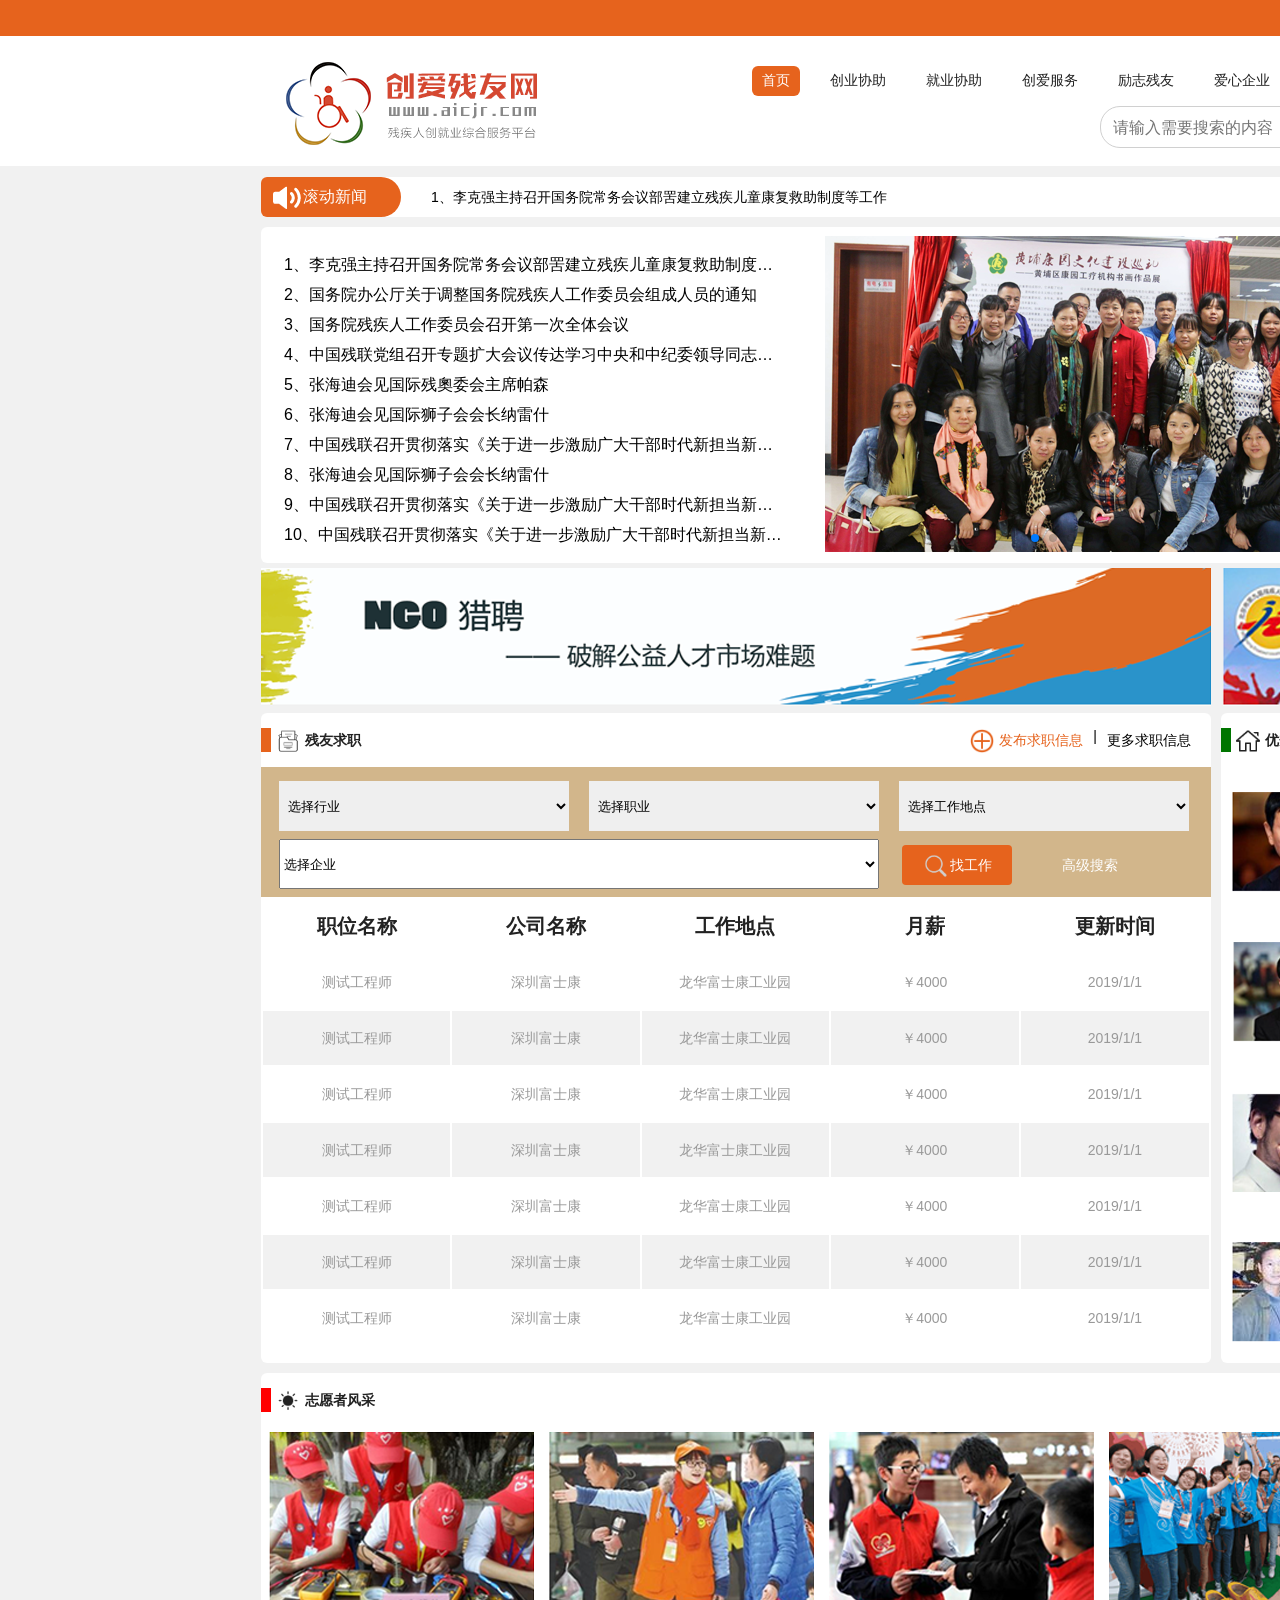
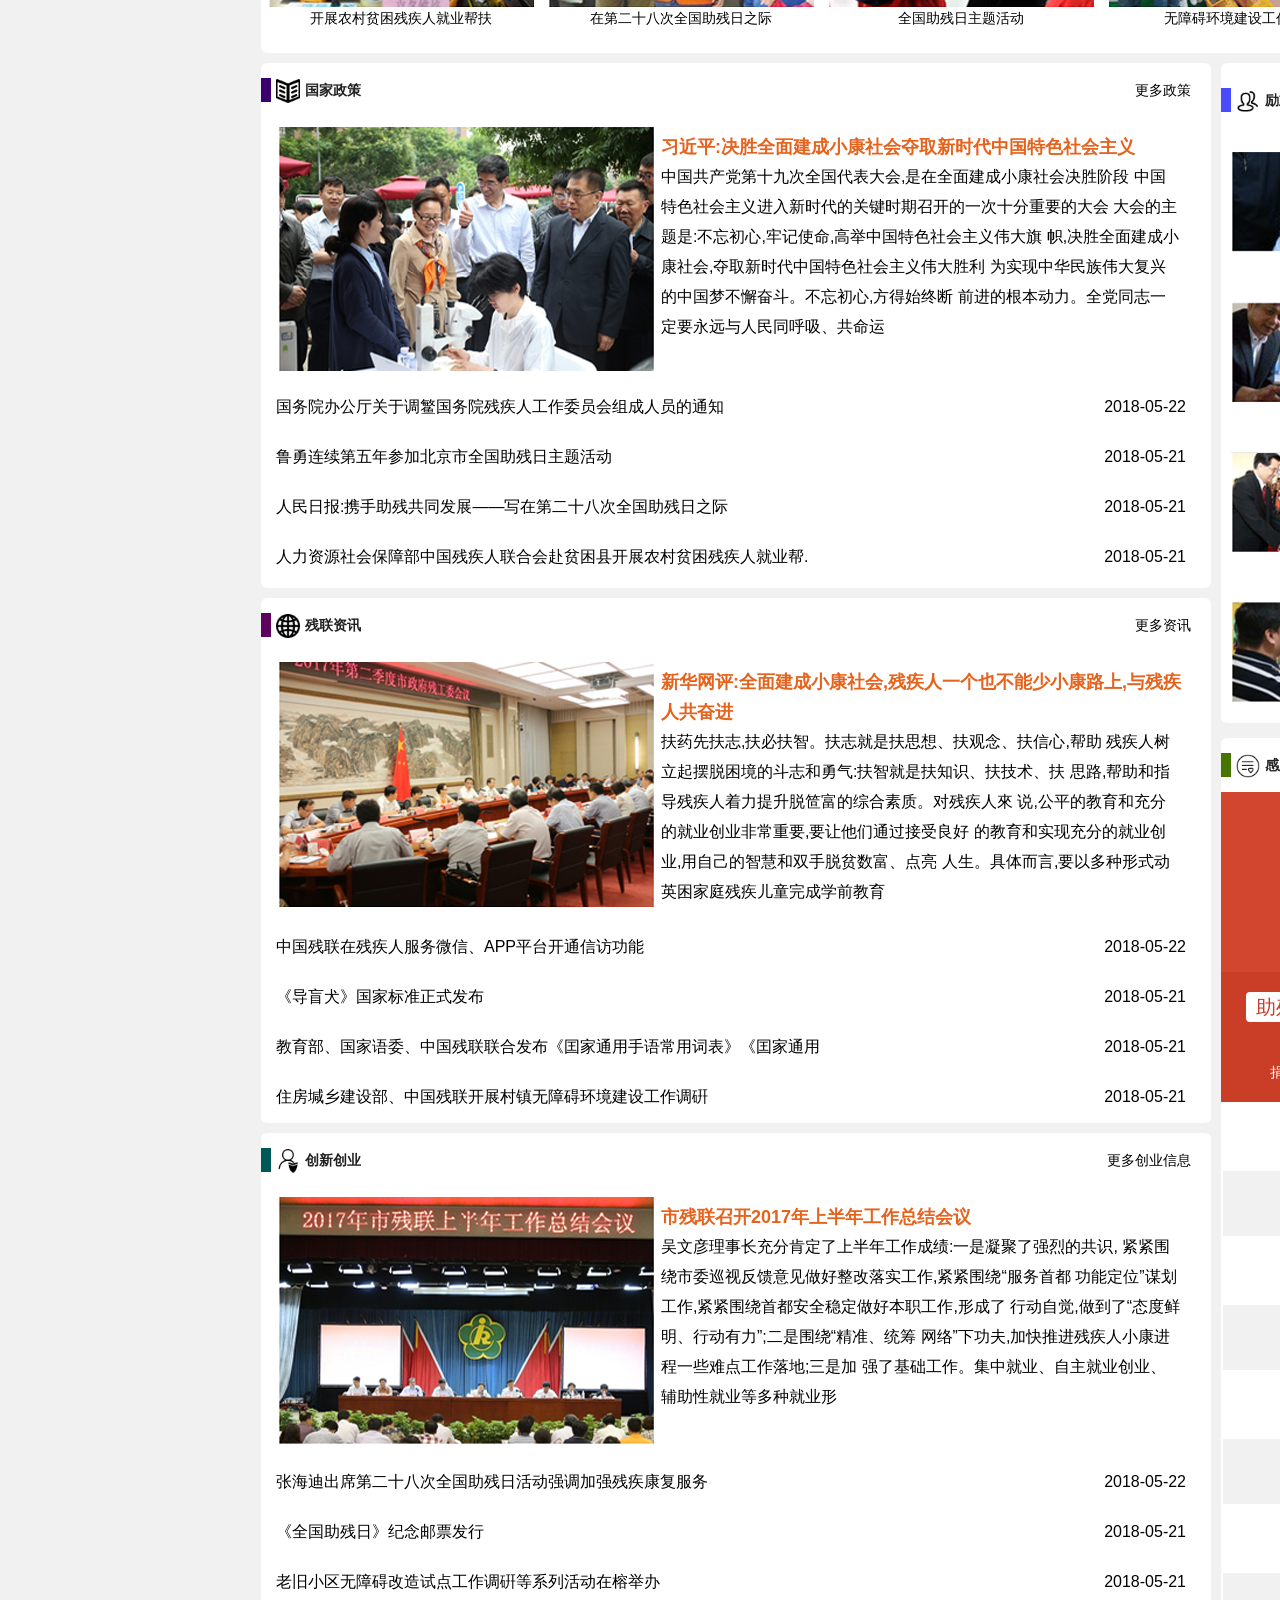
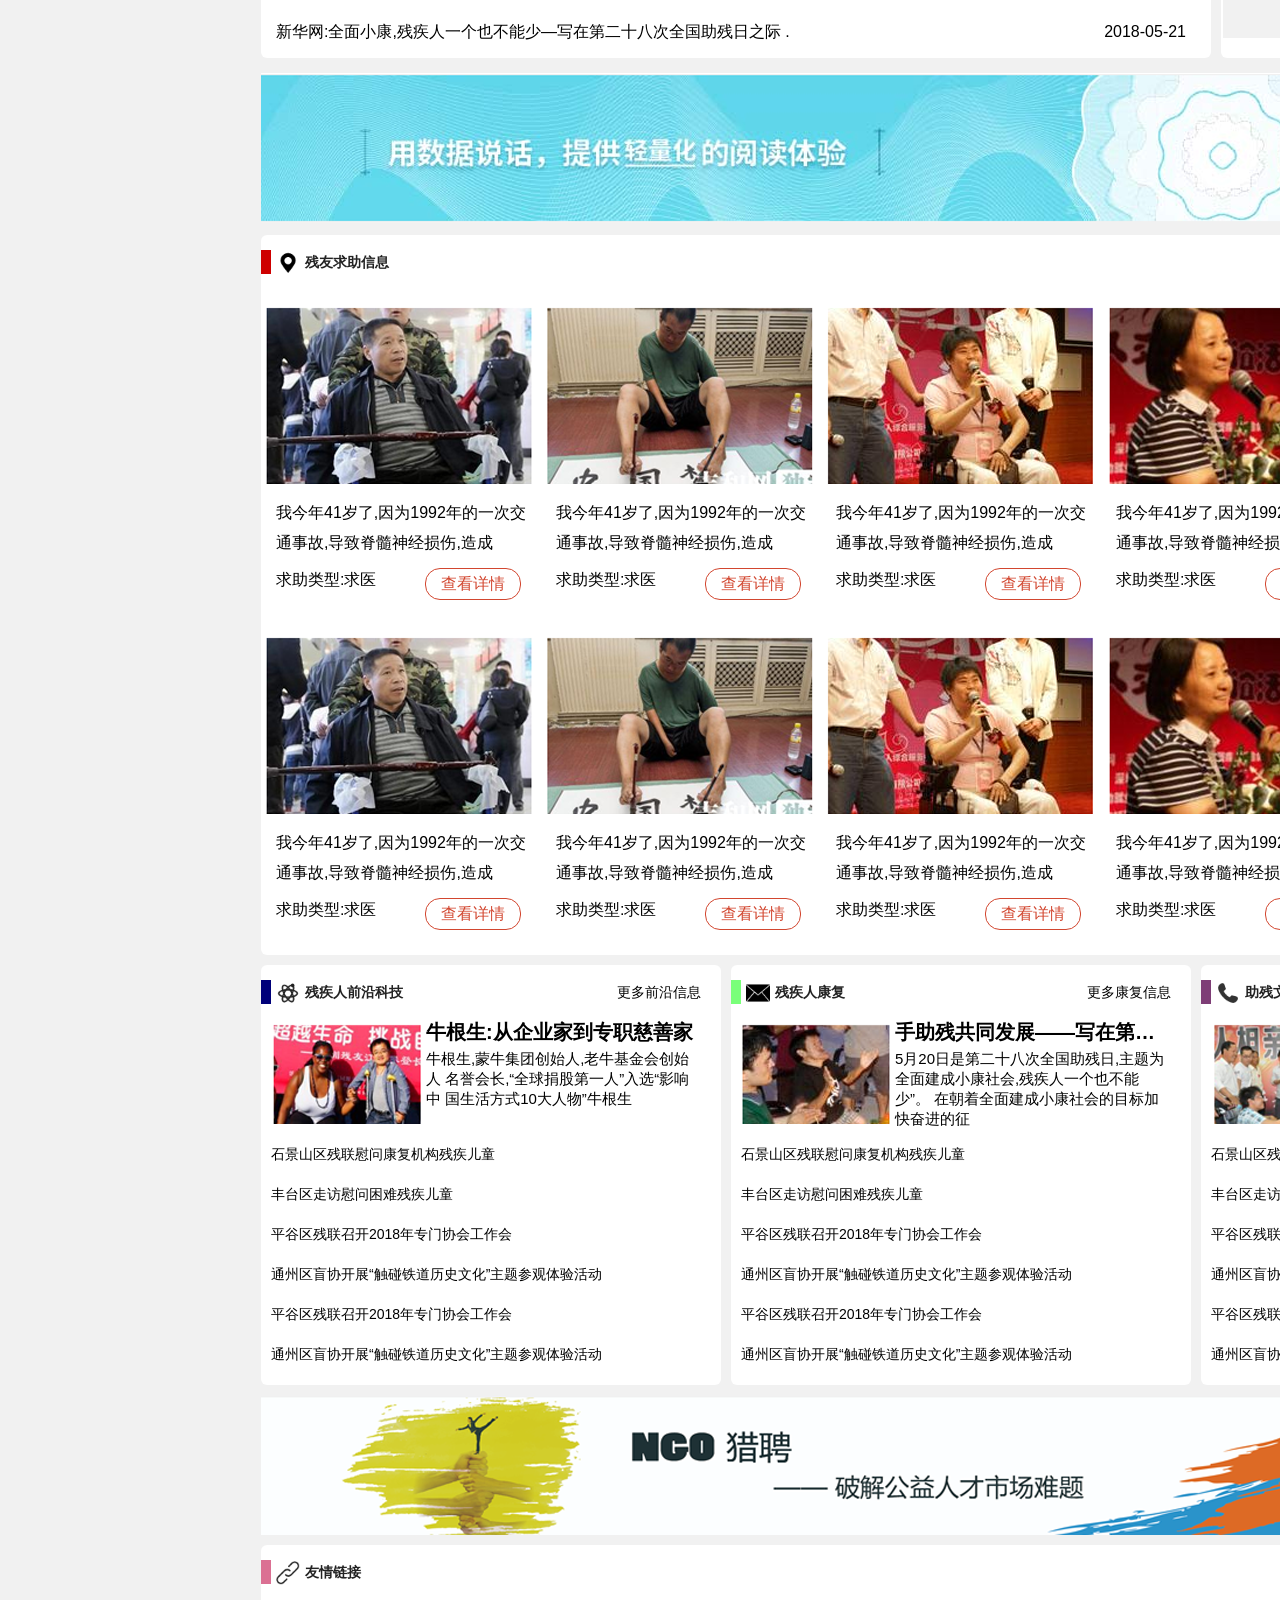
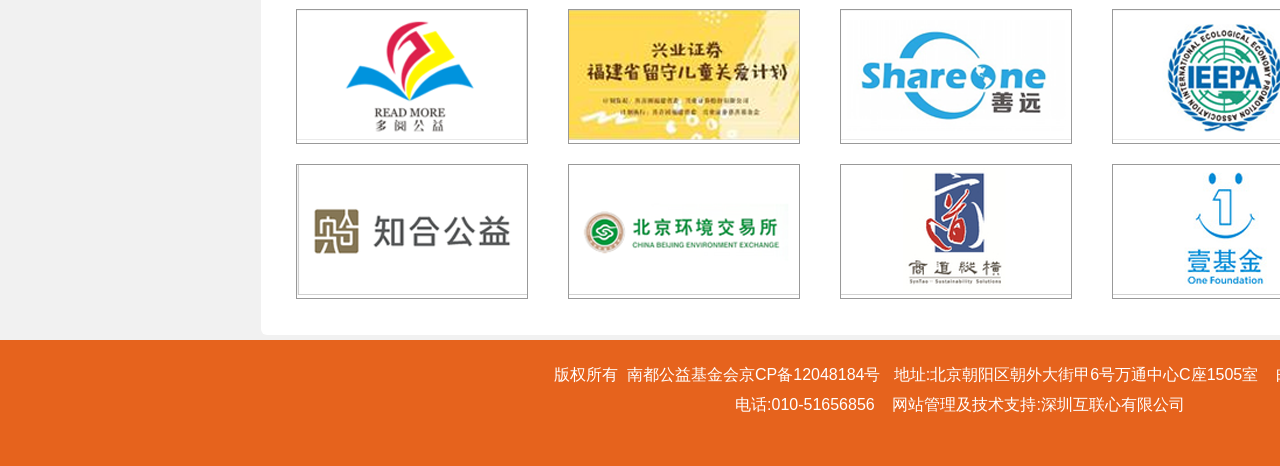
==== commit 163b9c67: "ws" ====
--- a/index.html
+++ b/index.html
@@ -14,15 +14,15 @@
 </head>
 
 <body>
-	<!-- <script src="js/header.js"></script> -->
 
 	<header>
 		<div class="header_top">
 			<div class="header_top_link">
 				<div class="header_top_link_left">
 					<span>
-						<iframe width="400" scrolling="no" height="16" frameborder="0" allowtransparency="true" 
-						src="//i.tianqi.com/index.php?c=code&id=11&color=%23FFFFFF&icon=2&site=14"></iframe>
+						<!-- 天气预报接口 -->
+						<!-- <iframe width="400" scrolling="no" height="16" frameborder="0" allowtransparency="true" 
+						src="//i.tianqi.com/index.php?c=code&id=11&color=%23FFFFFF&icon=2&site=14"></iframe> -->
 					</span>
 				</div>
 				<div class="header_top_link_right">
@@ -105,7 +105,7 @@
 				<div class="xuanfu_fuhao">
 					<!-- <a href="#"><img src="img/icon005.png" /></a>
 					<a href="#"><img src="img/icon006.png" /></a> -->
-					<a href="#">更多新闻>></a>
+					<a href="moreNews.html">更多新闻>></a>
 				</div>
 			</div>
 			<div class="first_part">
@@ -164,7 +164,7 @@
 									i = 0;
 								}
 								$('.xuanfu_text a').text($('.first_part_left a').eq(i).text())
-							}, 5000)
+							}, 5500)
 
 
 						})
--- a/css/main.css
+++ b/css/main.css
@@ -1,5 +1,8 @@
-﻿			body {
-				font-family: sans-serif "微软雅黑""黑体";
+﻿			* {
+				font-family: "Arial", "Microsoft YaHei", "黑体", "宋体", sans-serif;
+			}
+
+			body {
 				width: 1920px;
 				margin: 0;
 				background-color: #f1f1f1;
@@ -303,7 +306,7 @@
 				float: left;
 			}
 
-			.first_part_left a{
+			.first_part_left a {
 				display: block;
 				width: 100%;
 				height: 10%;
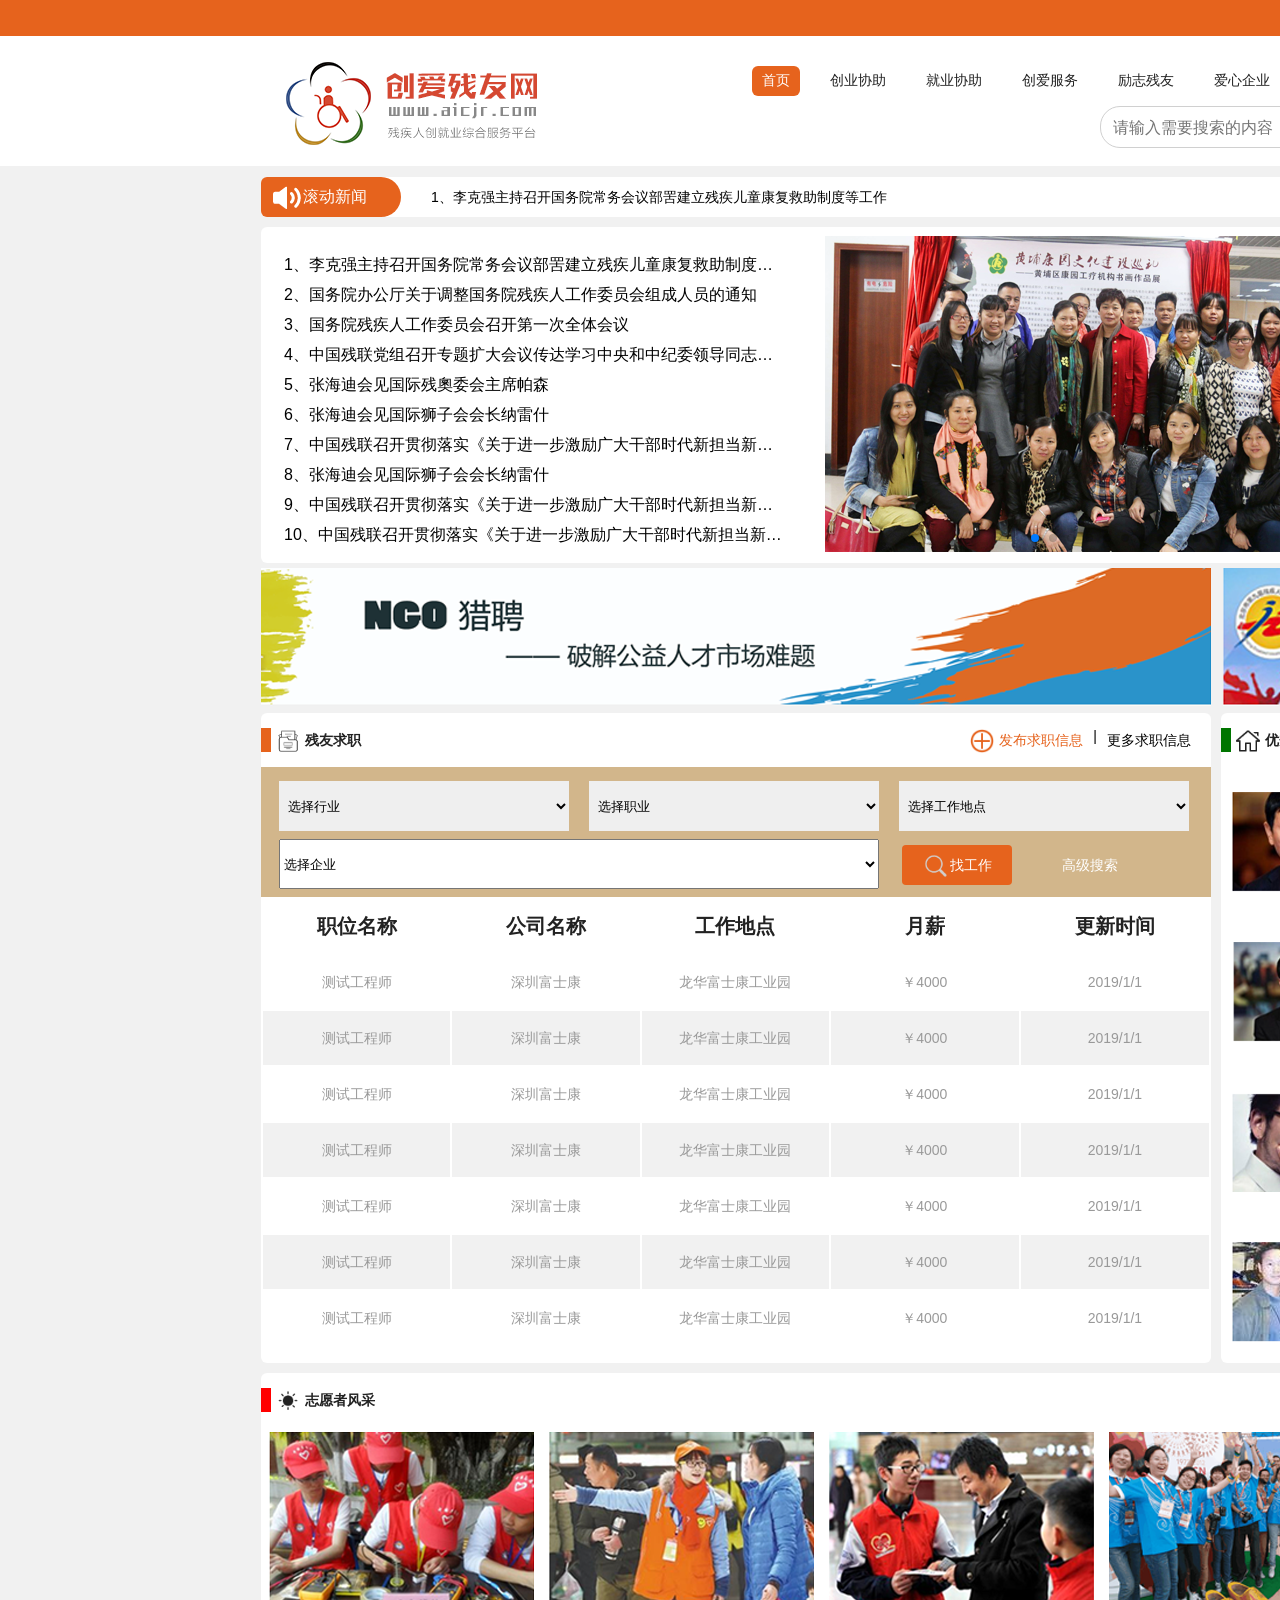
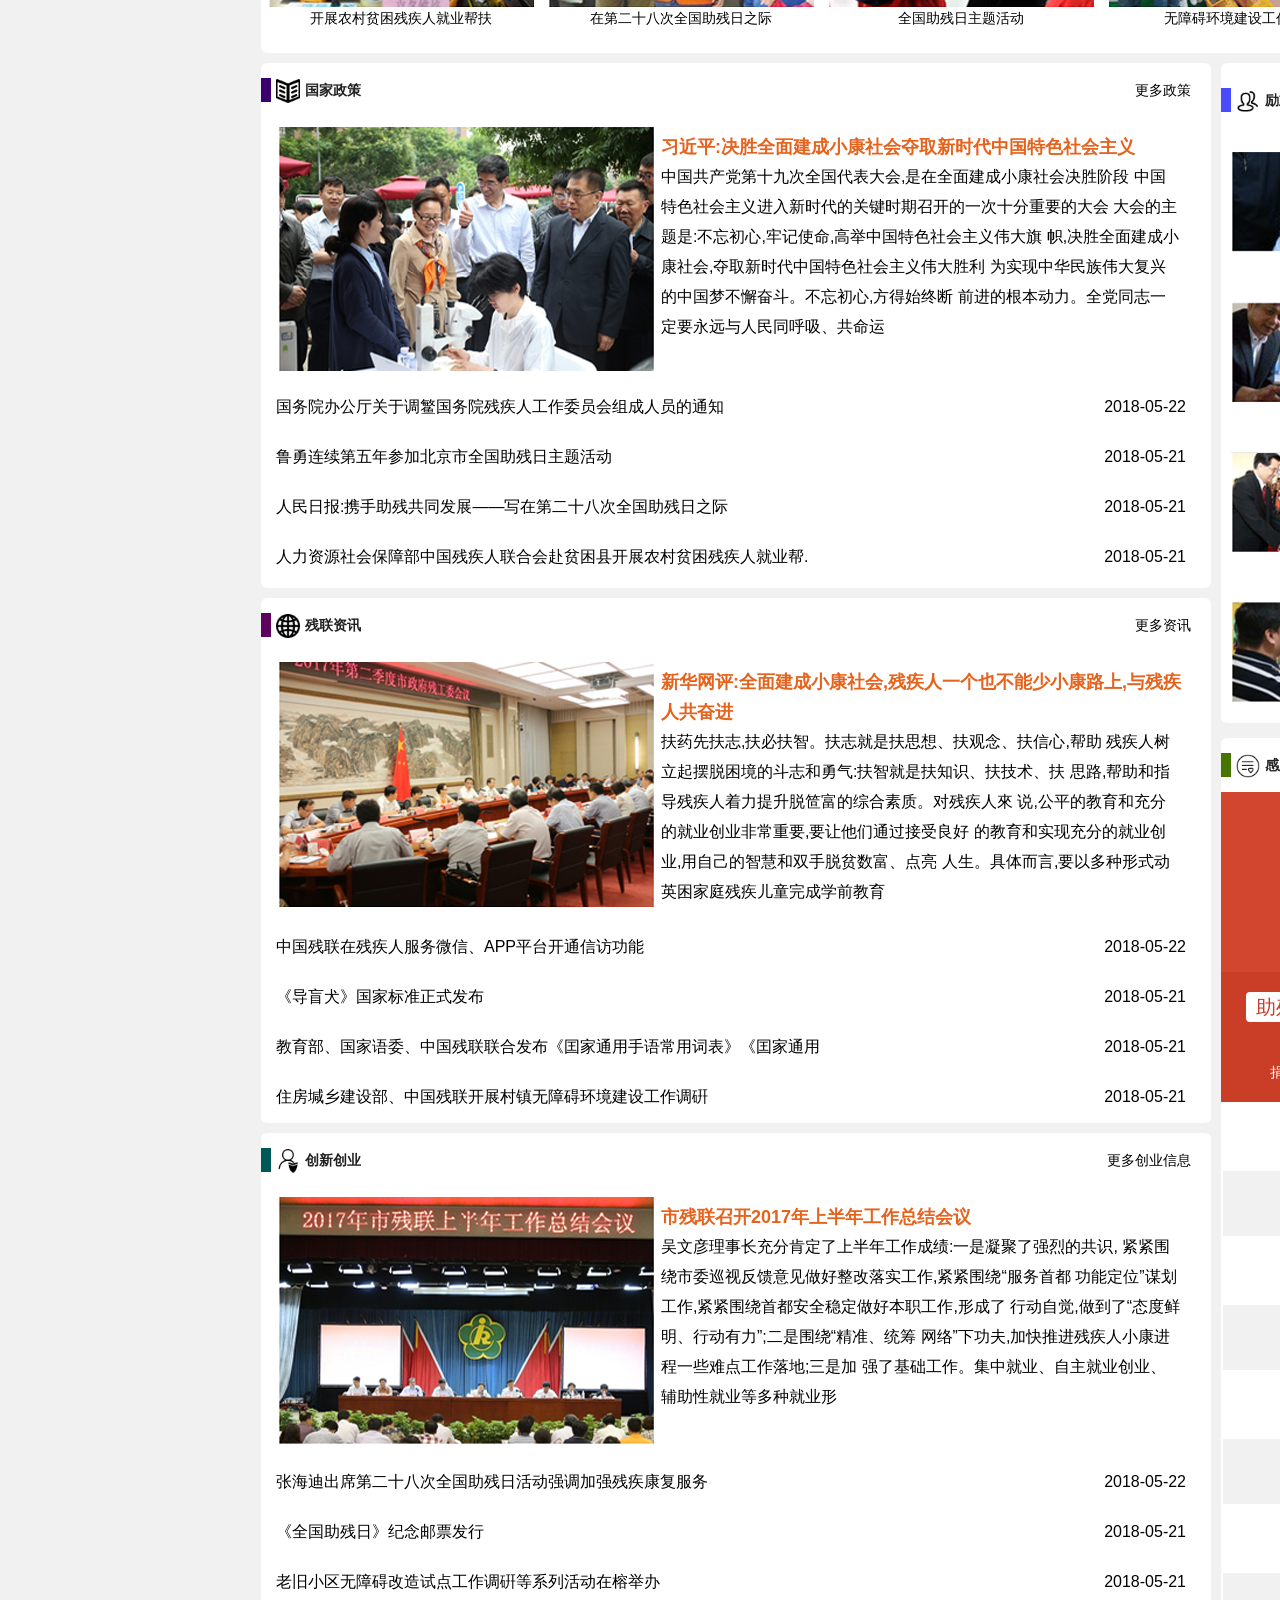
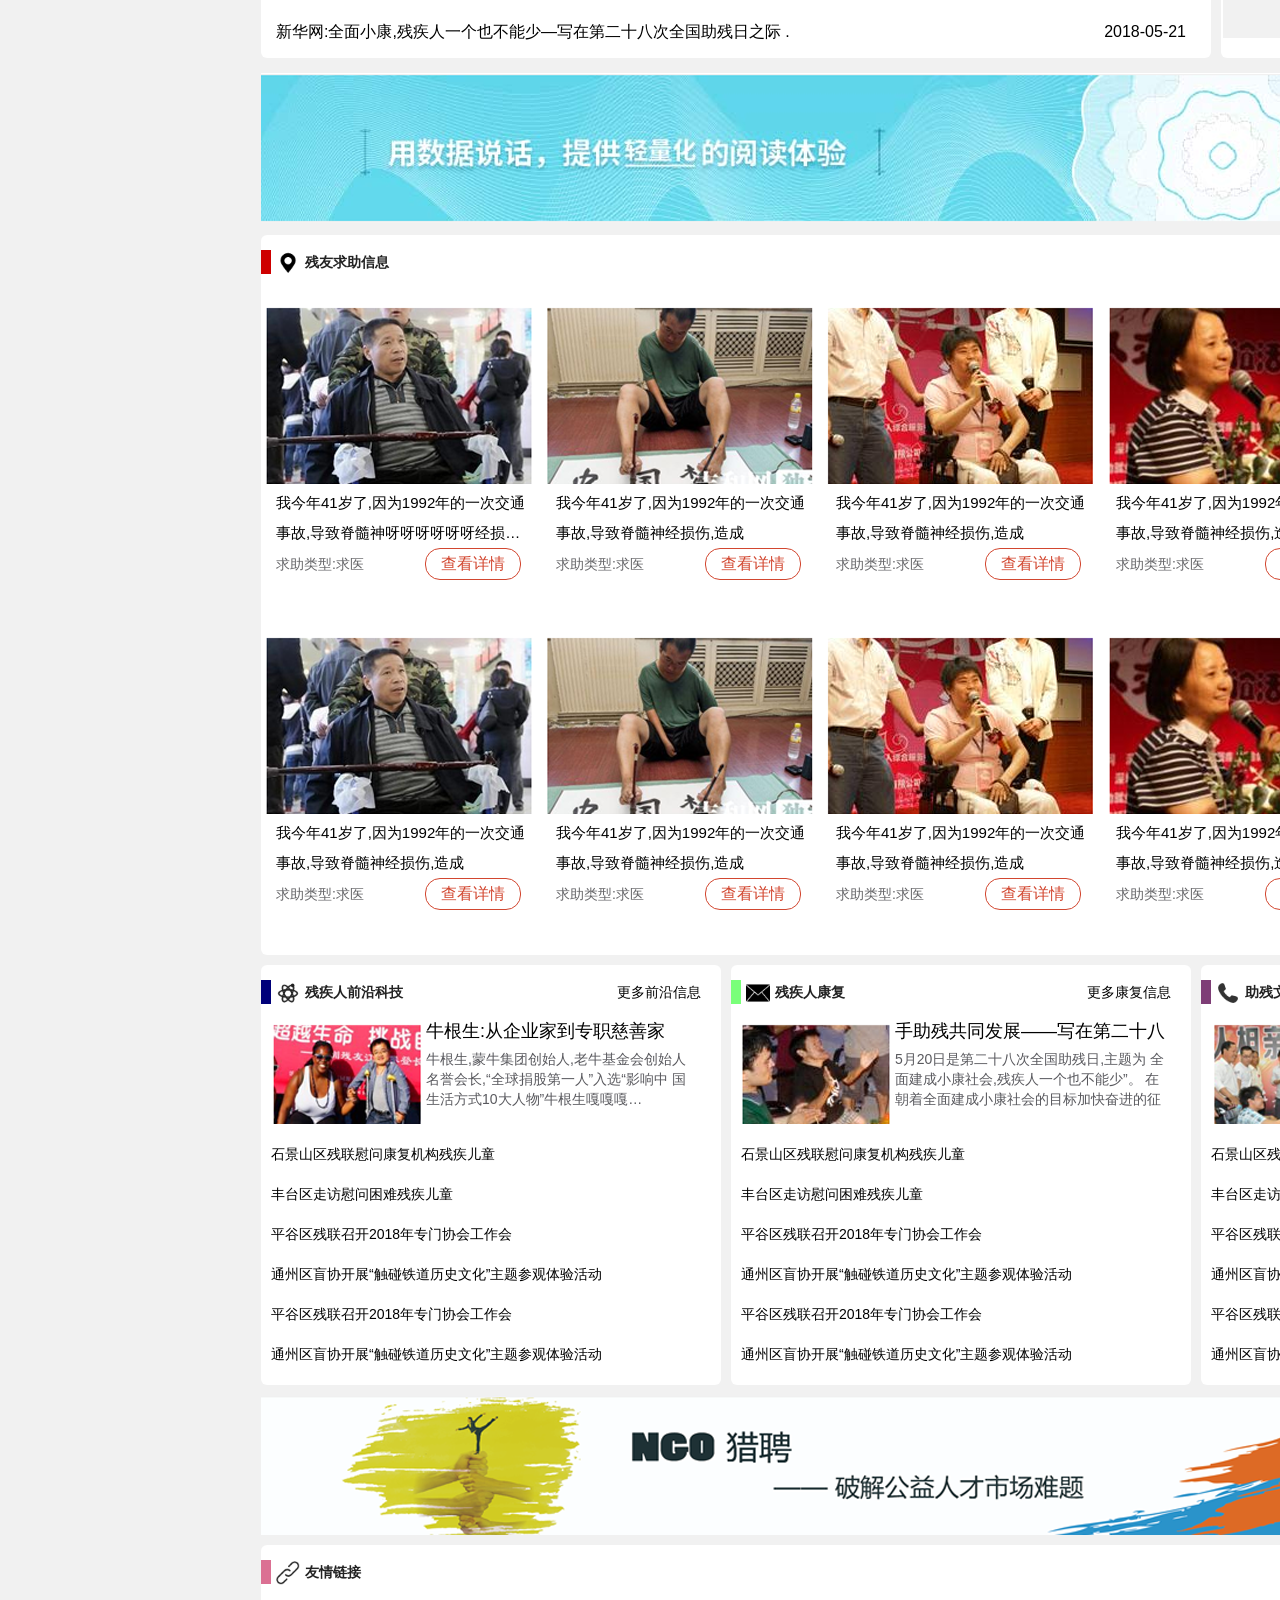
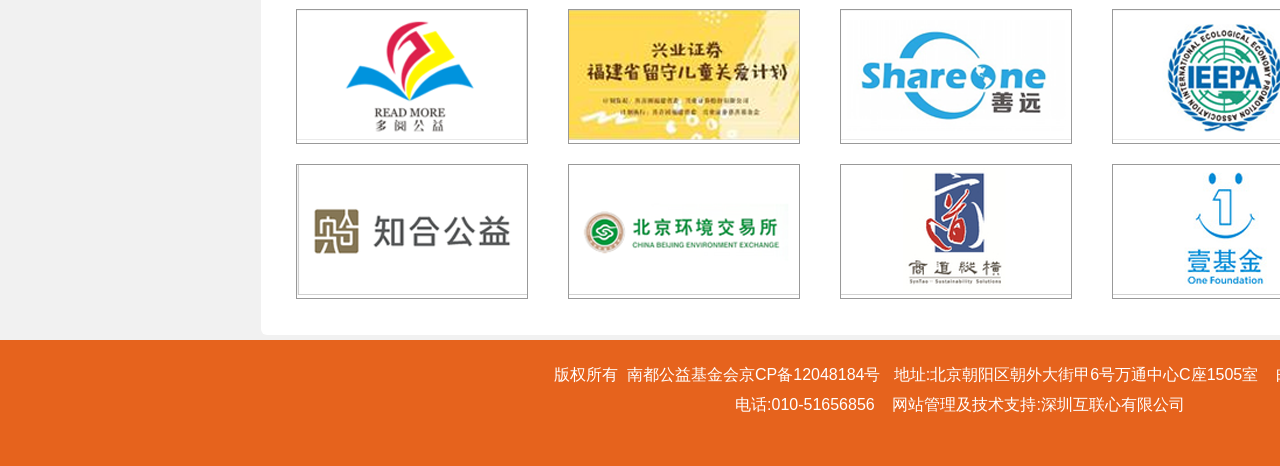
==== commit 944cb511: "ws" ====
--- a/index.html
+++ b/index.html
@@ -26,8 +26,8 @@
 					</span>
 				</div>
 				<div class="header_top_link_right">
-					<a href="login.html">用户登录</a><span>|</span>
-					<a href="register.html">新用户注册</a>
+					<a href="./login.html">用户登录</a><span>|</span>
+					<a href="./register.html">新用户注册</a>
 				</div>
 			</div>
 		</div>
@@ -105,7 +105,7 @@
 				<div class="xuanfu_fuhao">
 					<!-- <a href="#"><img src="img/icon005.png" /></a>
 					<a href="#"><img src="img/icon006.png" /></a> -->
-					<a href="moreNews.html">更多新闻>></a>
+					<a href="./webView/新闻/moreNews.html">更多新闻>></a>
 				</div>
 			</div>
 			<div class="first_part">
@@ -707,7 +707,7 @@
 				</div>
 				<div class="help">
 					<img src="img/img012_13.png" />
-					<p>我今年41岁了,因为1992年的一次交通事故,导致脊髓神经损伤,造成</p>
+					<p>我今年41岁了,因为1992年的一次交通事故,导致脊髓神呀呀呀呀呀呀经损伤,造成你你你你你</p>
 					<div class="help_msg">
 						<p>求助类型:求医</p>
 						<a href="#">查看详情</a>
@@ -803,7 +803,7 @@
 						<img src="img/img013_09.png" />
 						<div class="kejixingwen_jidan">
 							<h5>牛根生:从企业家到专职慈善家</h5>
-							<p>牛根生,蒙牛集团创始人,老牛基金会创始人 名誉会长,“全球捐股第一人”入选“影响中 国生活方式10大人物”牛根生
+							<p>牛根生,蒙牛集团创始人,老牛基金会创始人 名誉会长,“全球捐股第一人”入选“影响中 国生活方式10大人物”牛根生嘎嘎嘎222222222222222222222222222222
 							</p>
 						</div>
 					</a>
@@ -866,7 +866,7 @@
 						<img src="img/img013_13.png" />
 						<div class="kejixingwen_jidan">
 							<h5>牛根生:从企业家到专职慈善家</h5>
-							<p>牛根生,蒙牛集团创始人,老牛基金会创始人 名誉会长,“全球捐股第一人”入选“影响中 国生活方式10大人物”牛根生
+							<p>牛根生,蒙牛集团创始人,老牛基金会创始人 名誉会长,“全球捐股不不不不不不不不不不不不不不不不不不不不不不不不不不不不不不不不不不不不不  第一人”入选“影响中 国生活方式10大人物”牛根生
 							</p>
 						</div>
 					</a>
--- a/css/main.css
+++ b/css/main.css
@@ -801,13 +801,22 @@
 				padding: 0px 10px;
 				margin: 10px 0;
 				line-height: 30px;
+				font-size: 15px;
+				text-overflow: ellipsis;
+				display: -webkit-box;
+				-webkit-line-clamp: 2;
+				-webkit-box-orient: vertical;
+				margin: 0px auto;
+				overflow: hidden;
 			}
 
 			.help_msg p {
 				padding: 0px 10px;
 				line-height: 24px;
 				float: left;
-				margin: 0;
+				margin-top: 4px;
+				font-size: 14px;
+				color: #656568
 			}
 
 			.help_msg a {
@@ -867,7 +876,8 @@
 			.kejixingwen_jidan h5 {
 				padding: 0;
 				margin: 0;
-				font-size: 20px;
+				font-size: 18px;
+				font-weight: normal;
 				height: 30px;
 				overflow: hidden;
 				text-overflow: ellipsis;
@@ -875,8 +885,15 @@
 			}
 
 			.kejixingwen_jidan p {
-				font-size: 15px;
+				font-size: 14px;
 				line-height: 20px;
+				color: #59595e;
+				text-overflow: ellipsis;
+				display: -webkit-box;
+				-webkit-line-clamp: 3;
+				-webkit-box-orient: vertical;
+				margin: 0px auto;
+				overflow: hidden;
 			}
 
 			.duankejixingwen a {
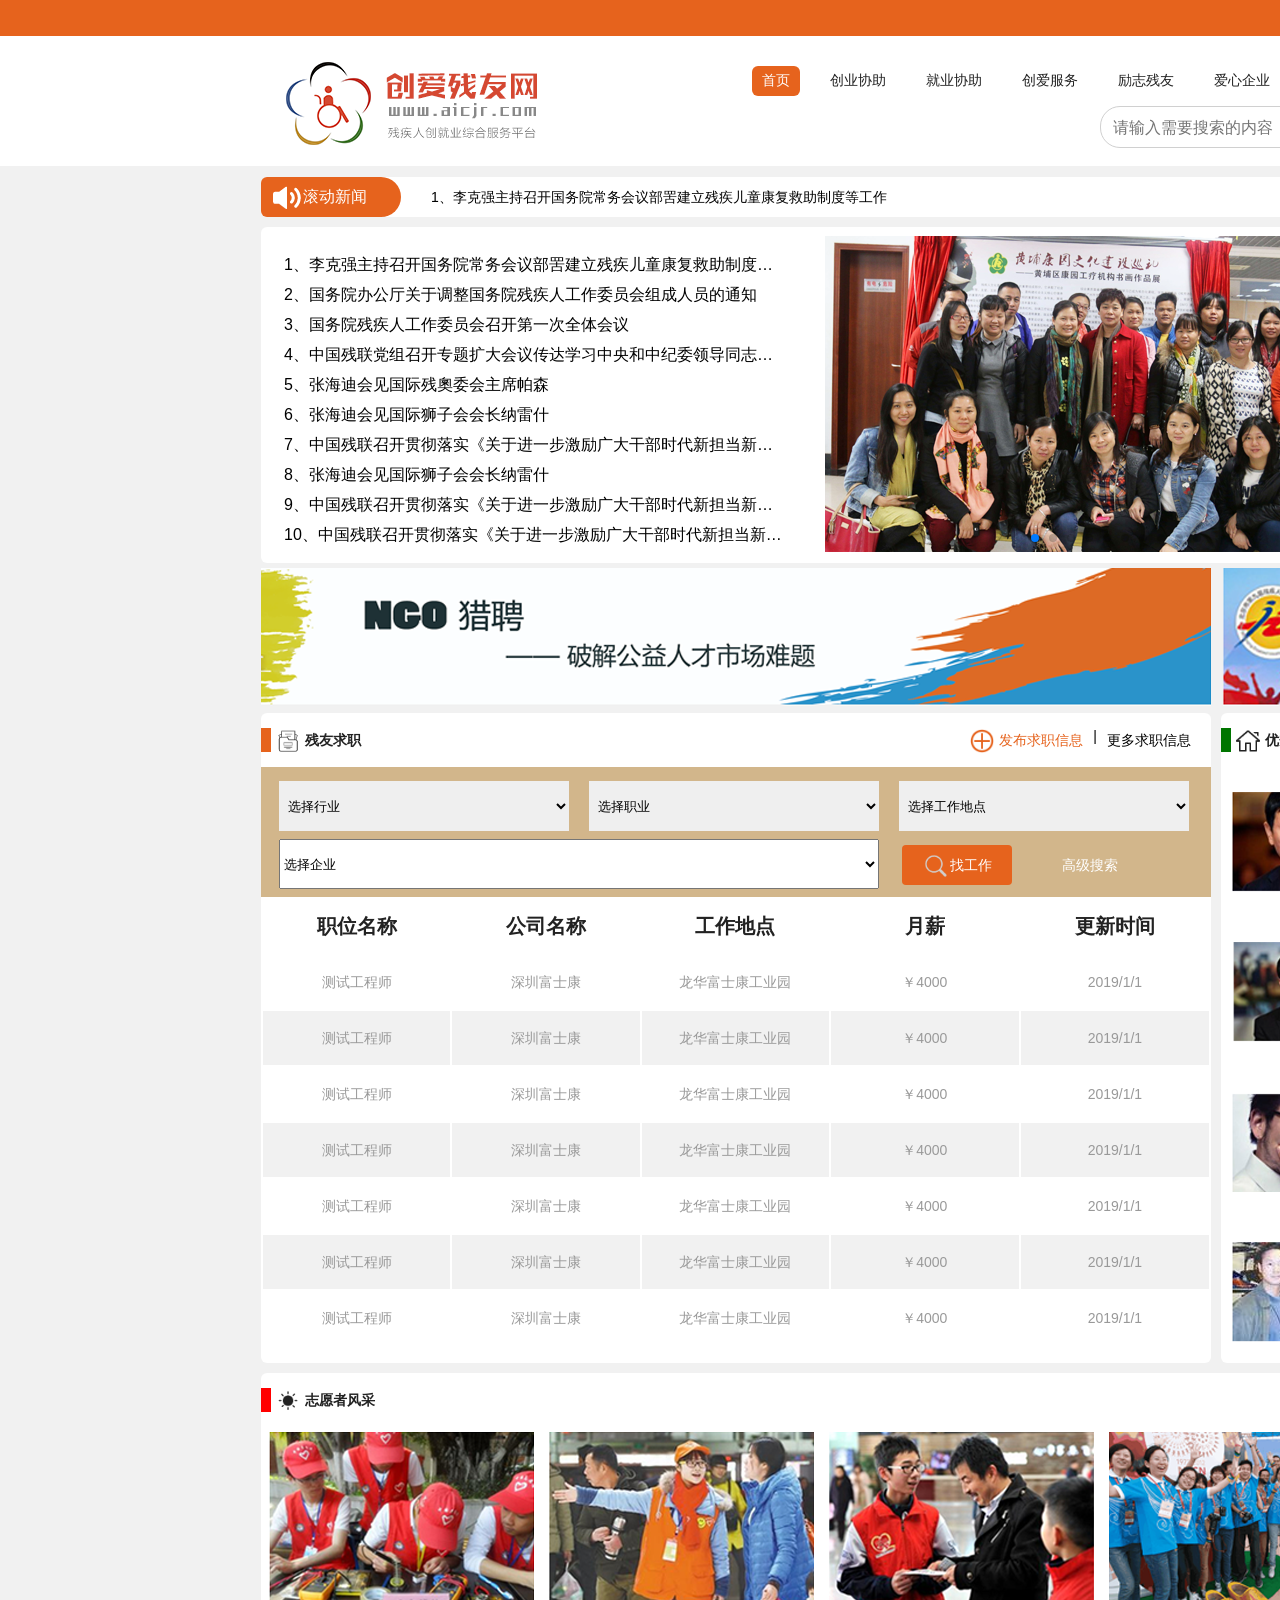
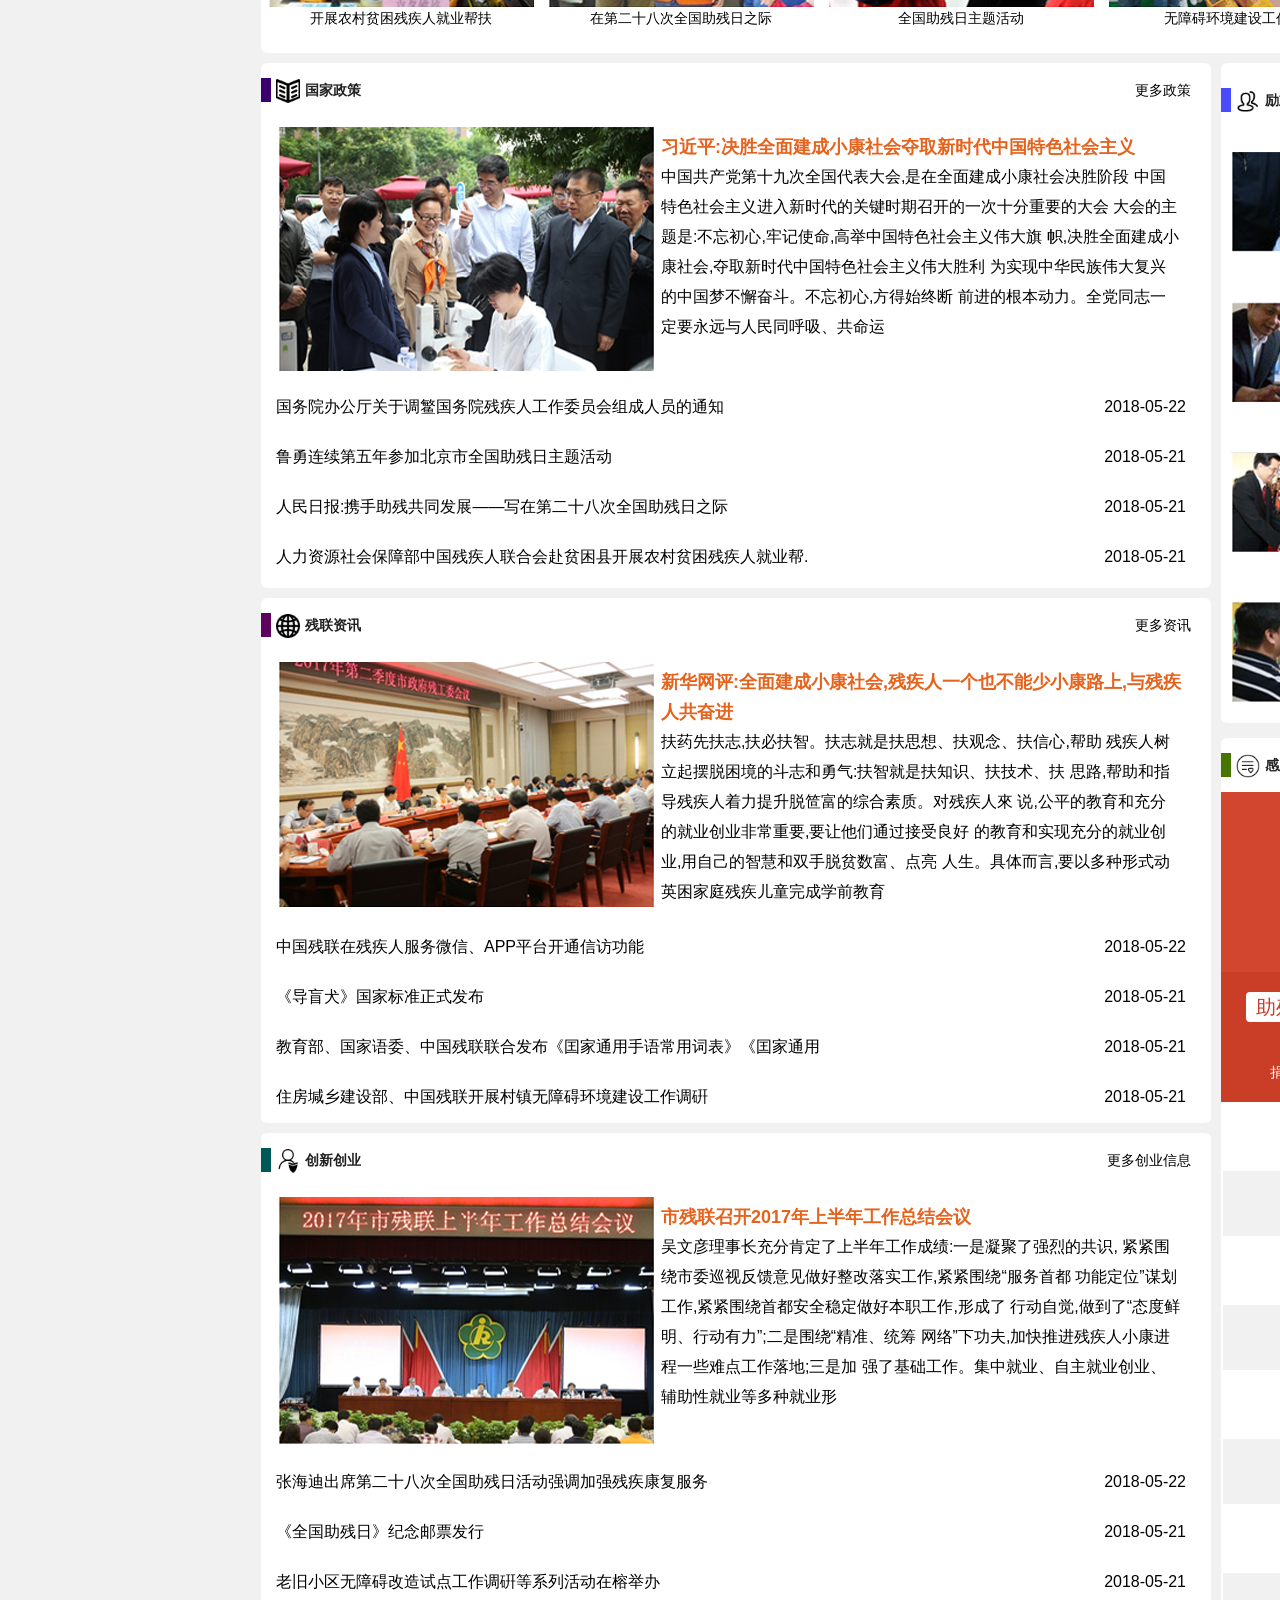
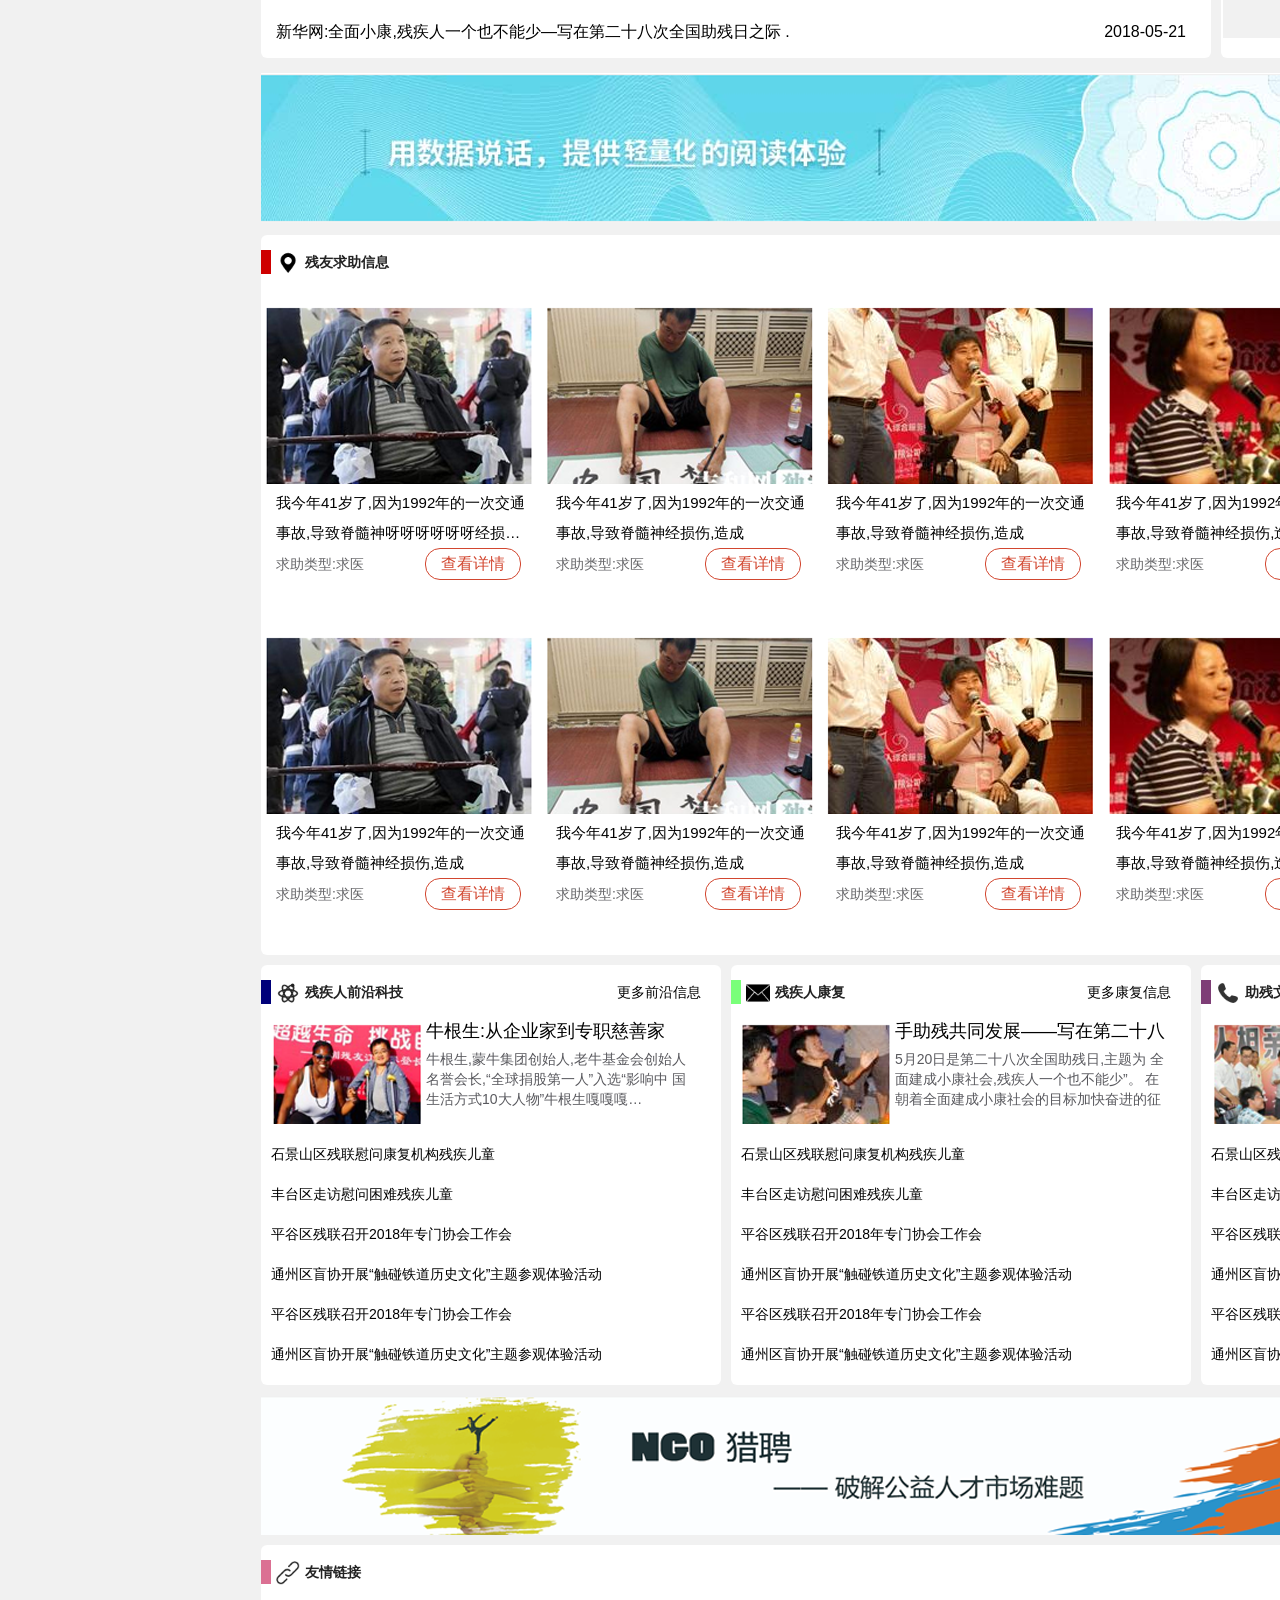
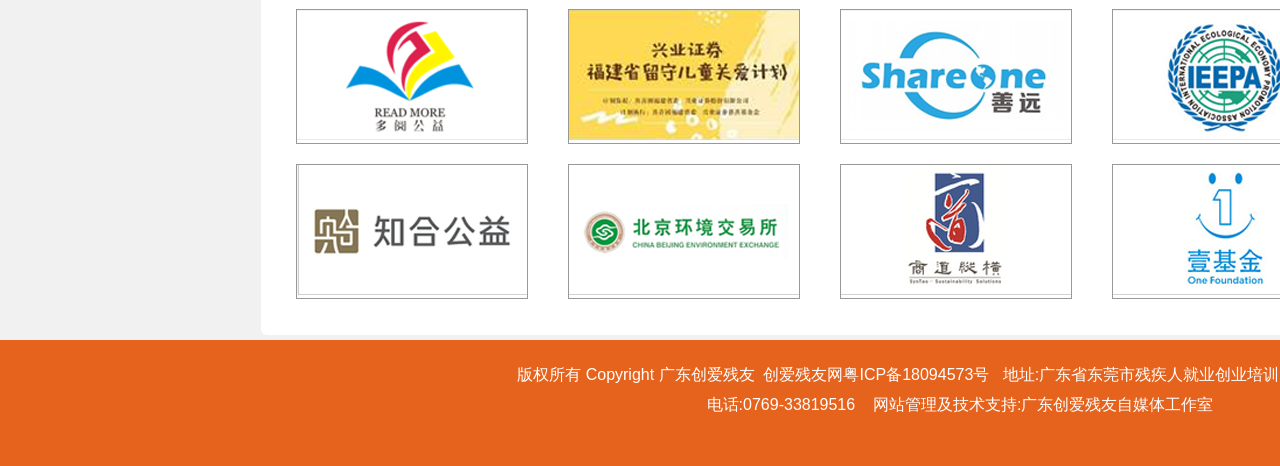
==== commit 1ee1c83a: "ws" ====
--- a/index.html
+++ b/index.html
@@ -21,8 +21,8 @@
 				<div class="header_top_link_left">
 					<span>
 						<!-- 天气预报接口 -->
-						<!-- <iframe width="400" scrolling="no" height="16" frameborder="0" allowtransparency="true" 
-						src="//i.tianqi.com/index.php?c=code&id=11&color=%23FFFFFF&icon=2&site=14"></iframe> -->
+						<iframe width="400" scrolling="no" height="16" frameborder="0" allowtransparency="true" 
+						src="//i.tianqi.com/index.php?c=code&id=11&color=%23FFFFFF&icon=2&site=14"></iframe>
 					</span>
 				</div>
 				<div class="header_top_link_right">
@@ -914,9 +914,9 @@
 		</div>
 	</div>
 	<footer>
-		<p>版权所有&nbsp;&nbsp;南都公益基金会京CP备12048184号&nbsp;&nbsp;&nbsp;地址:北京朝阳区朝外大街甲6号万通中心C座1505室&nbsp;&nbsp;&nbsp;&nbsp;邮编:100020
-		</p>
-		<p>电话:010-51656856&nbsp;&nbsp;&nbsp;&nbsp;网站管理及技术支持:深圳互联心有限公司</p>
+		<p>版权所有 Copyright 广东创爱残友&nbsp;&nbsp;创爱残友网粤ICP备18094573号&nbsp;&nbsp;&nbsp;地址:广东省东莞市残疾人就业创业培训园&nbsp;&nbsp;&nbsp;&nbsp;邮编:523000
+		</p >
+		<p>电话:0769-33819516&nbsp;&nbsp;&nbsp;&nbsp;网站管理及技术支持:广东创爱残友自媒体工作室</p >
 	</footer>
 	<script type="text/javascript">
 		//查找tbody tr
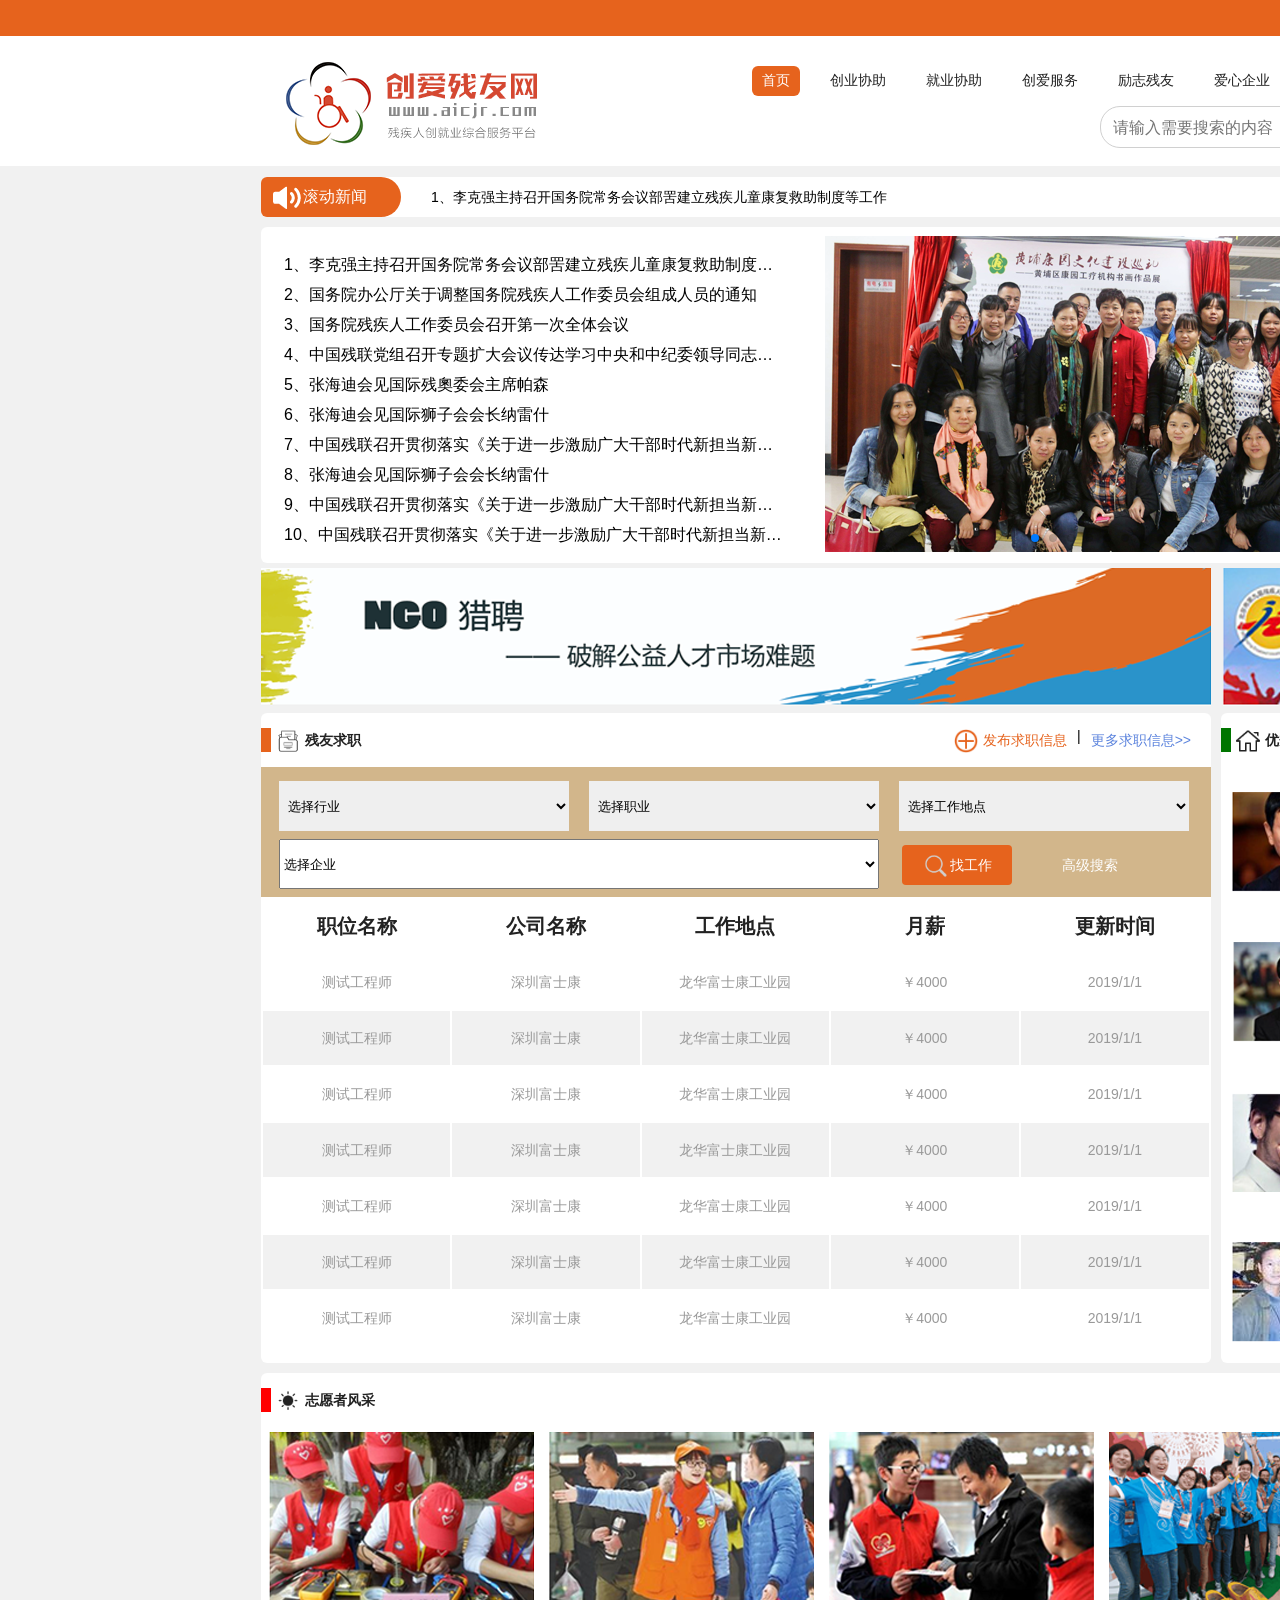
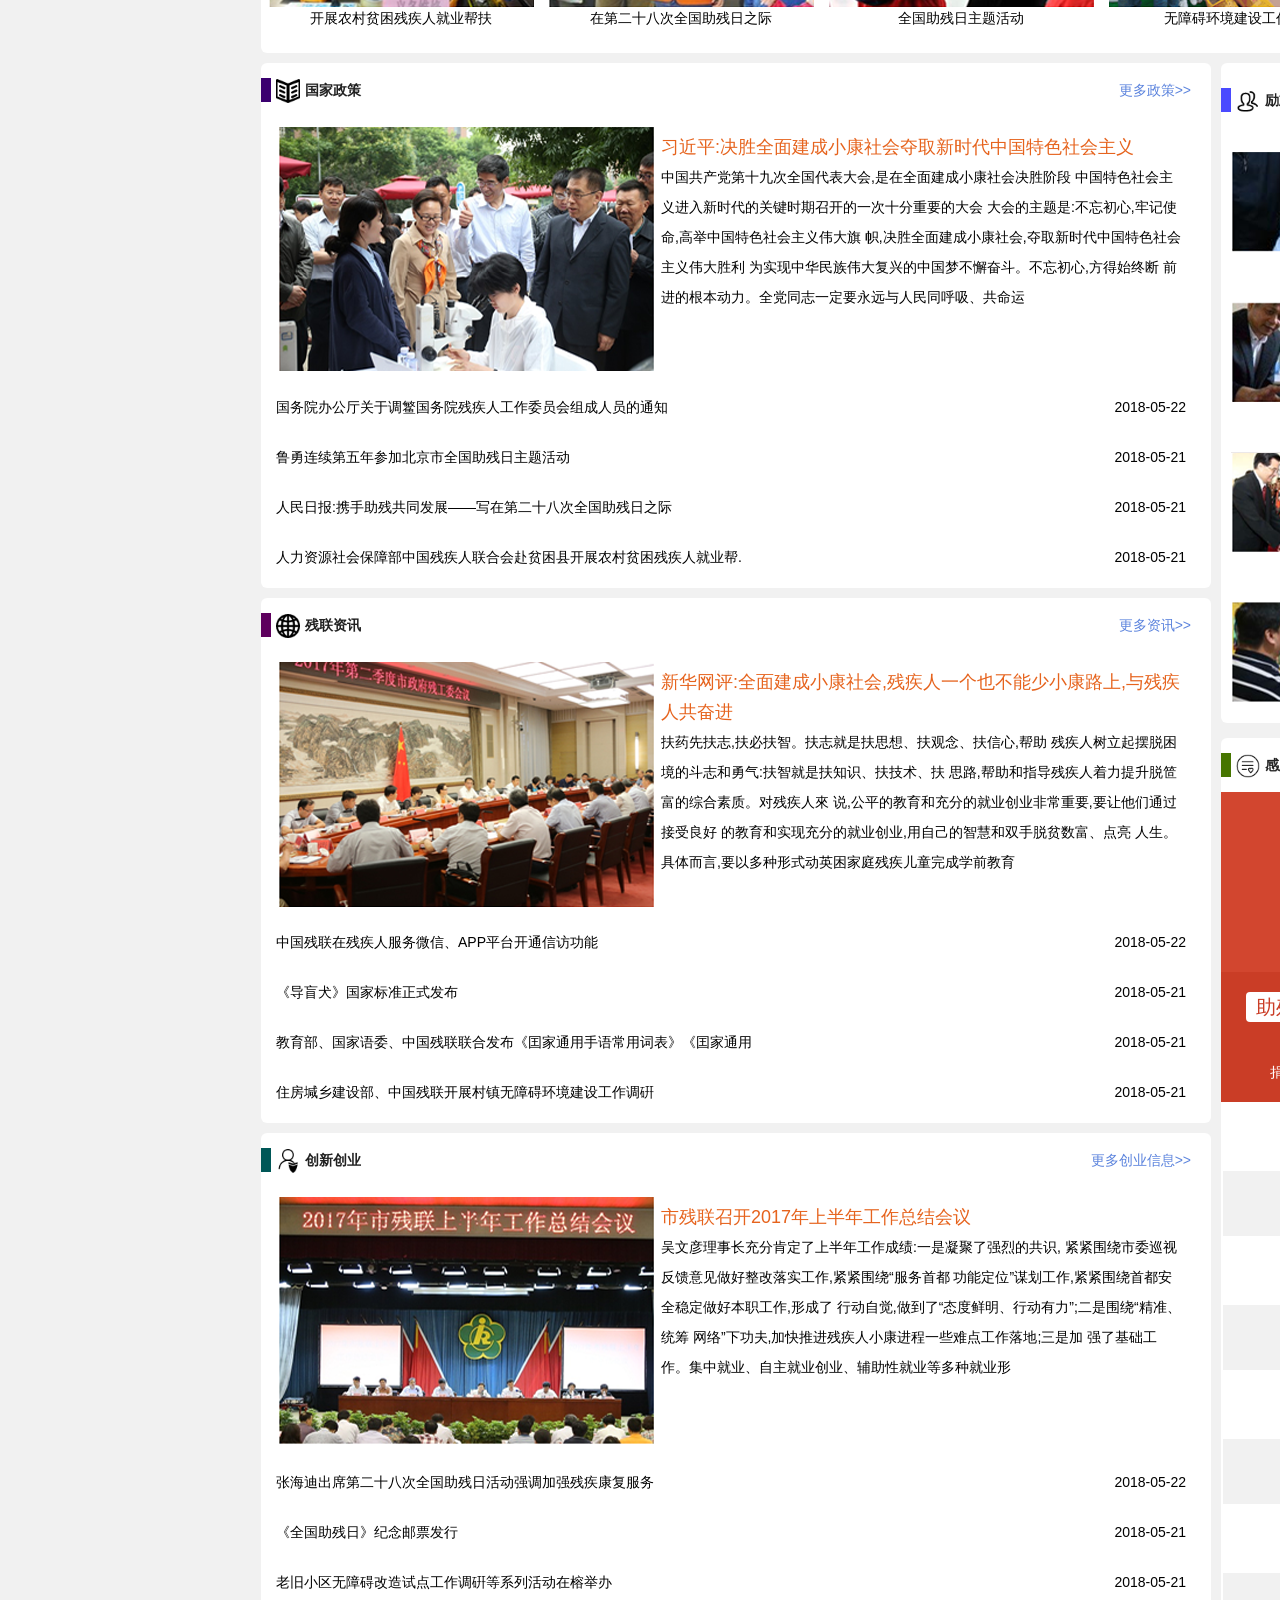
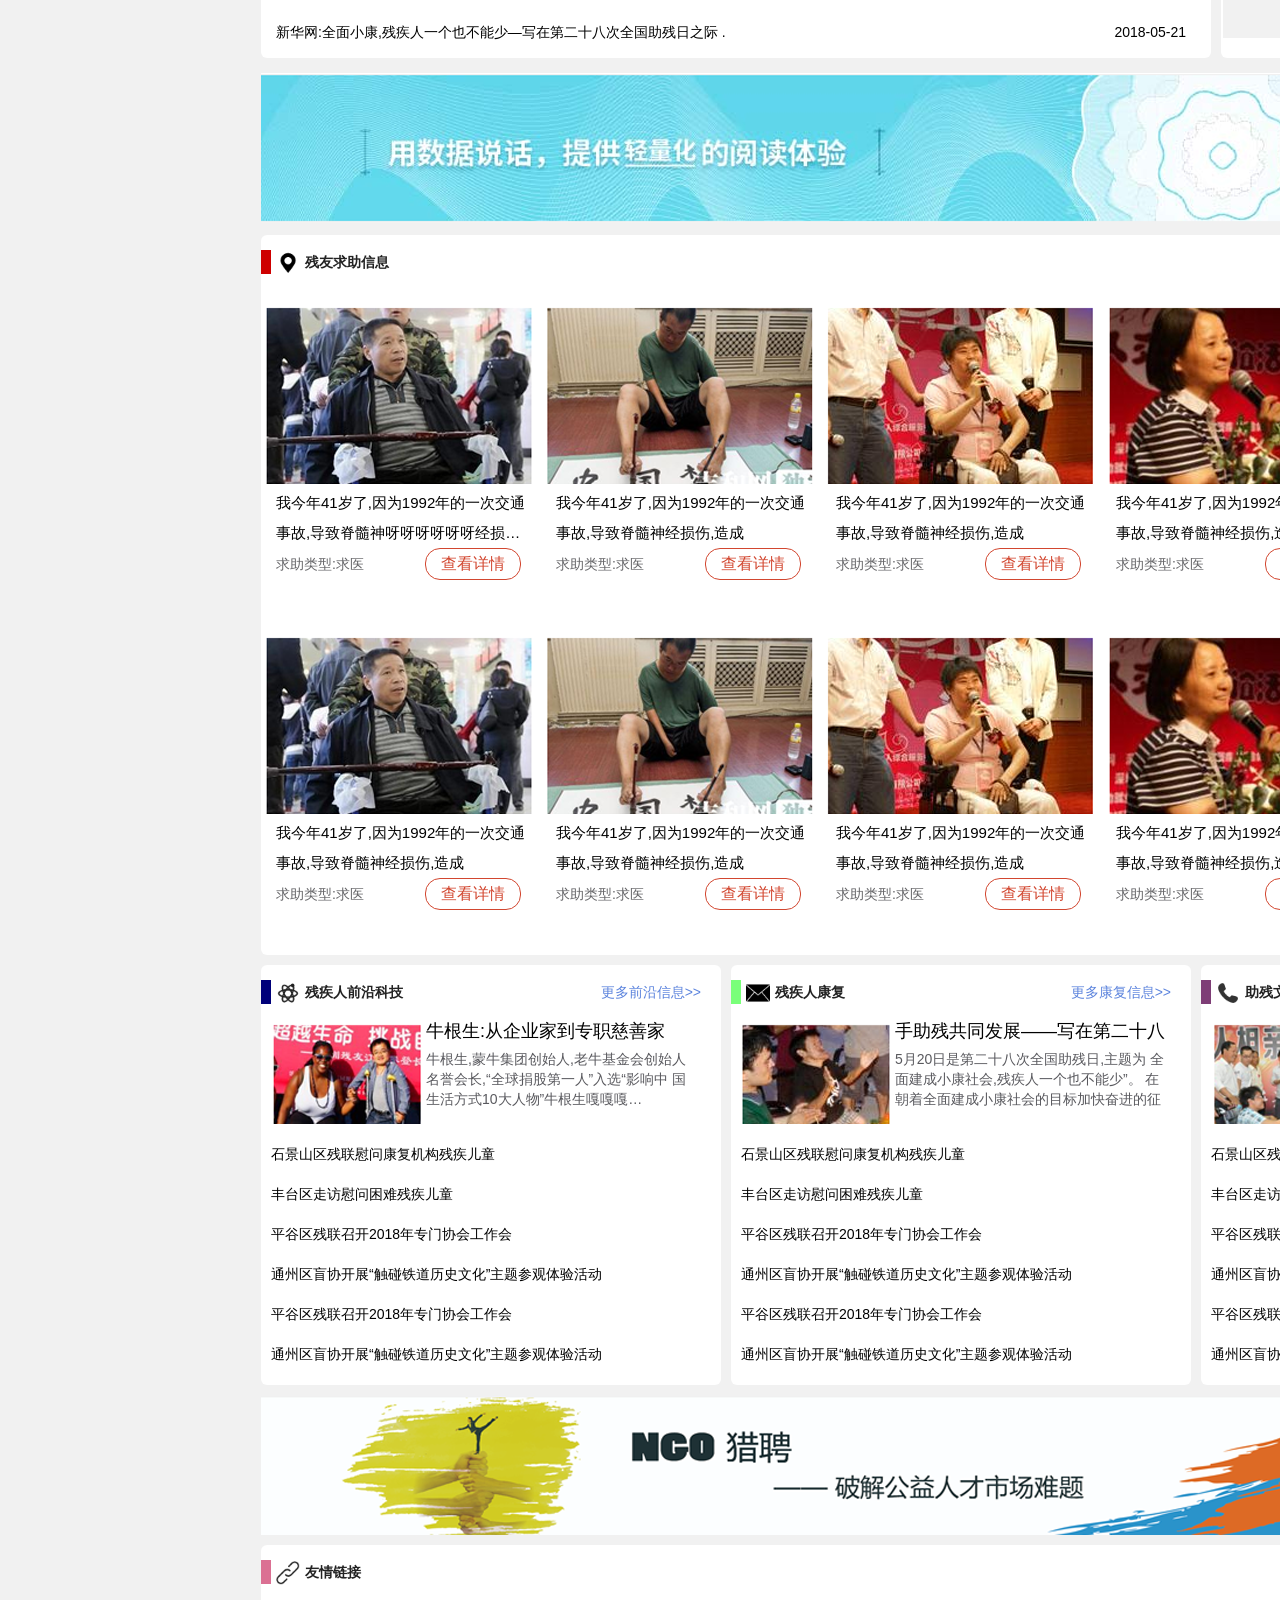
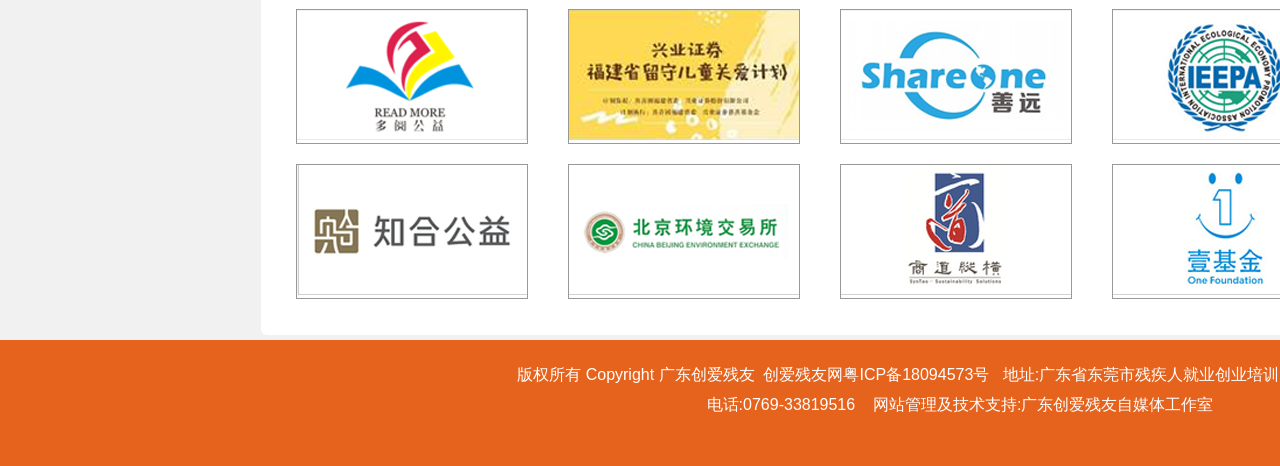
==== commit ce8da334: "ws" ====
--- a/index.html
+++ b/index.html
@@ -4,13 +4,14 @@
 <head>
 	<meta charset="utf-8" />
 	<title>创爱残友网</title>
-	<link rel="stylesheet" type="text/css" href="css/main.css" />
-	<link rel="icon" type="image/x-icon" href="img/favicon.ico" />
-	<link rel="shortcut icon" type="image/x-icon" href="img/favicon.ico" />
-	<script type="text/javascript" src="js/main.js"></script>
-	<link rel="stylesheet" href="css/swiper-3.4.2.min.css">
-	<script src="js/swiper-3.4.2.min.js"></script>
-	<script src="js/jquery.min.js"></script>
+	<link rel="stylesheet" type="text/css" href="ui/css/main.css" />
+	<link rel="icon" type="image/x-icon" href="ui/img/favicon.ico" />
+	<link rel="shortcut icon" type="image/x-icon" href="ui/img/favicon.ico" />
+	<script type="text/javascript" src="ui/ui/js/main.js"></script>
+	<link rel="stylesheet" href="ui/css/swiper-3.4.2.min.css">
+	<script src="ui/js/swiper-3.4.2.min.js"></script>
+	<script src="ui/js/jquery.min.js"></script>
+	
 </head>
 
 <body>
@@ -21,8 +22,8 @@
 				<div class="header_top_link_left">
 					<span>
 						<!-- 天气预报接口 -->
-						<iframe width="400" scrolling="no" height="16" frameborder="0" allowtransparency="true" 
-						src="//i.tianqi.com/index.php?c=code&id=11&color=%23FFFFFF&icon=2&site=14"></iframe>
+						<!-- <iframe width="400" scrolling="no" height="16" frameborder="0" allowtransparency="true" 
+						src="//i.tianqi.com/index.php?c=code&id=11&color=%23FFFFFF&icon=2&site=14"></iframe> -->
 					</span>
 				</div>
 				<div class="header_top_link_right">
@@ -34,7 +35,7 @@
 		<div class="header_bottom">
 			<div class="header_bottom_link">
 				<div class="header_bottom_link_left">
-					<a href="index.html"><img src="img/logo001.png" /></a>
+					<a href="index.html"><img src="ui/img/logo001.png" /></a>
 				</div>
 				<div class="header_bottom_link_right">
 					<div class="daohan">
@@ -73,19 +74,19 @@
 					</div>
 					<div class="header_bottom_link_right_bottom">
 						<div class="erweima">
-							<img src="img/icon003.png" />
+							<img src="ui/img/icon003.png" />
 							<div class="erweima_wz">
 								<p>残友飘飘过</p>
 								<p>微信公众号</p>
 								<div class="erweima_yc">
-									<img src="img/img015.jpg" />
+									<img src="ui/img/img015.jpg" />
 									<p>微信扫一扫</p>
 								</div>
 							</div>
 						</div>
 						<div class="sousuo">
 							<input type="text" name="" id="" value="" placeholder="请输入需要搜索的内容" />
-							<img src="img/icon002.png" />
+							<img src="ui/img/icon002.png" />
 						</div>
 					</div>
 				</div>
@@ -97,15 +98,13 @@
 		<div class="container">
 			<div class="xuanfu">
 				<div class="xuanfu_title">
-					<img src="img/icon004.png" />滚动新闻
+					<img src="ui/img/icon004.png" />滚动新闻
 				</div>
 				<div class="xuanfu_text">
 					<a></a>
 				</div>
 				<div class="xuanfu_fuhao">
-					<!-- <a href="#"><img src="img/icon005.png" /></a>
-					<a href="#"><img src="img/icon006.png" /></a> -->
-					<a href="./webView/新闻/moreNews.html">更多新闻>></a>
+					<a href="./webView/新闻/moreNews.html" class="gengduo_msg">更多新闻>></a>
 				</div>
 			</div>
 			<div class="first_part">
@@ -122,31 +121,29 @@
 					<a href="#" title="zgclzk">10、中国残联召开贯彻落实《关于进一步激励广大干部时代新担当新作为的意见》座谈会</a>
 				</div>
 				<div class="first_part_right">
-					<a href="#"><img src="img/img002.png" /></a>
-					<a href="#"><img src="img/img003.png" /></a>
+					<a href="#"><img src="ui/img/img002.png" /></a>
+					<a href="#"><img src="ui/img/img003.png" /></a>
 				</div>
 				<!-- 轮播图 -->
 				<div class="first_part_main">
 					<!-- swiper轮播 -->
 					<div class="swiper-container">
 						<div class="swiper-wrapper">
-							<div class="swiper-slide"><a href="#"><img src="img/lkq.png" /></a></div>
-							<div class="swiper-slide"><a href="#"><img src="img/gwy.png" /></a></div>
-							<div class="swiper-slide"><a href="#"><img src="img/gwycjr.png" /></a></div>
-							<div class="swiper-slide"><a href="#"><img src="img/zgcl.png" /></a></div>
-							<div class="swiper-slide"><a href="#"><img src="img/zhd1.png" /></a></div>
-							<div class="swiper-slide"><a href="#"><img src="img/zhd2.png" /></a></div>
-							<div class="swiper-slide"><a href="#"><img src="img/zgclzk.png" /></a></div>
-							<div class="swiper-slide"><a href="#"><img src="img/zhd2.png" /></a></div>
-							<div class="swiper-slide"><a href="#"><img src="img/zgclzk.png" /></a></div>
-							<div class="swiper-slide"><a href="#"><img src="img/zhd2.png" /></a></div>
-						</div>
-						<!-- 分页 -->
-						<div class="swiper-pagination"></div>
+							<div class="swiper-slide"><a href="#"><img src="ui/img/lkq.png" /></a></div>
+							<div class="swiper-slide"><a href="#"><img src="ui/img/gwy.png" /></a></div>
+							<div class="swiper-slide"><a href="#"><img src="ui/img/gwycjr.png" /></a></div>
+							<div class="swiper-slide"><a href="#"><img src="ui/img/zgcl.png" /></a></div>
+							<div class="swiper-slide"><a href="#"><img src="ui/img/zhd1.png" /></a></div>
+							<div class="swiper-slide"><a href="#"><img src="ui/img/zhd2.png" /></a></div>
+							<div class="swiper-slide"><a href="#"><img src="ui/img/zgclzk.png" /></a></div>
+							<div class="swiper-slide"><a href="#"><img src="ui/img/zhd2.png" /></a></div>
+							<div class="swiper-slide"><a href="#"><img src="ui/img/zgclzk.png" /></a></div>
+							<div class="swiper-slide"><a href="#"><img src="ui/img/zhd2.png" /></a></div>
+						</div>
+						<div class="swiper-pagination"></div><!-- 分页 -->
 					</div>
 					<script>
 						$('.xuanfu_text a').text($('.first_part_left a').eq(0).text())
-						// console.log($('.first_part_left a').eq(1).text())
 						$(function () {
 
 							var mySwiper = new Swiper('.swiper-container', {
@@ -154,9 +151,10 @@
 								loop: true, //循环模式
 								autoplay: 5000, //自动播放 5s走一次
 								speed: 500, //滚动一次的时间
-								pagination: '.swiper-pagination', // 分页器
+								pagination: '.swiper-pagination',
 
 							})
+
 							var i = 0;
 							setInterval(function () {
 								i++;
@@ -169,16 +167,15 @@
 
 						})
 					</script>
-					<!-- <a href="#"><img src="img/lkq.png" /></a> -->
 				</div>
 			</div>
 
 			<div class="adv001">
 				<div class="adv001_left">
-					<a href="#"><img src="img/adv001.png" /></a>
+					<a href="#"><img src="ui/img/adv001.png" /></a>
 				</div>
 				<div class="adv001_right">
-					<a href="#"><img src="img/adv002.png" /></a>
+					<a href="#"><img src="ui/img/adv002.png" /></a>
 				</div>
 			</div>
 			<div class="second_part">
@@ -187,12 +184,12 @@
 						<div class="qiuzhi_title_left">
 							<div class="smallicon qiuzhiicon"></div>
 							<div class="qiuzhi_title_wz">
-								<img src="img/icon007.png" />残友求职
+								<img src="ui/img/icon007.png" />残友求职
 							</div>
 						</div>
 						<div class="qiuzhi_title_right">
-							<a href="#" class="qiuzhi_title_right_gengduo"><img src="img/icon009.png" />发布求职信息</a><span>|</span>
-							<a href="#">更多求职信息</a>
+							<a href="#" class="qiuzhi_title_right_gengduo"><img src="ui/img/icon009.png" />发布求职信息</a><span>|</span>
+							<a href="#" class="gengduo_msg">更多求职信息>></a>
 						</div>
 					</div>
 					<div class="qiuzhi_xuanzhe">
@@ -211,7 +208,7 @@
 							<select name="">
 								<option value="">选择企业</option>
 							</select>
-							<a href="#" class="qiuzhi_xuanzhe002anniu"><img src="img/icon002.png" />找工作</a>
+							<a href="#" class="qiuzhi_xuanzhe002anniu"><img src="ui/img/icon002.png" />找工作</a>
 							<a href="#">高级搜索</a>
 						</div>
 					</div>
@@ -355,16 +352,16 @@
 						<div class="youxiuqiyejia_title_left">
 							<div class="smallicon youxiuqiyejiaicon"></div>
 							<div class="youxiuqiyejia_title_wz">
-								<img src="img/icon008.png" />优秀企业家
+								<img src="ui/img/icon008.png" />优秀企业家
 							</div>
 						</div>
 						<div class="youxiuqiyejia_title_right">
-							<a href="#">更多企业家</a>
+							<a href="#" class="gengduo_msg">更多企业家>></a>
 						</div>
 					</div>
 					<a href="#" class="youxiuqiyejia_main">
 						<div class="youxiuqiyejia_main_img">
-							<img src="img/img004.png" />
+							<img src="ui/img/img004.png" />
 						</div>
 						<div class="youxiuqiyejia_main_wz">
 							<h5>牛根生:从企业家到专职慈善家</h5>
@@ -374,7 +371,7 @@
 					</a>
 					<a href="#" class="youxiuqiyejia_main">
 						<div class="youxiuqiyejia_main_img">
-							<img src="img/img005.png" />
+							<img src="ui/img/img005.png" />
 						</div>
 						<div class="youxiuqiyejia_main_wz">
 							<h5>李开复:海量数据赋能Ai,中国或在...</h5>
@@ -384,7 +381,7 @@
 					</a>
 					<a href="#" class="youxiuqiyejia_main">
 						<div class="youxiuqiyejia_main_img">
-							<img src="img/img006.png" />
+							<img src="ui/img/img006.png" />
 						</div>
 						<div class="youxiuqiyejia_main_wz">
 							<h5>陈士骏:华裔小伙陈士骏身价亿万</h5>
@@ -393,7 +390,7 @@
 					</a>
 					<a href="#" class="youxiuqiyejia_main">
 						<div class="youxiuqiyejia_main_img">
-							<img src="img/img007.png" />
+							<img src="ui/img/img007.png" />
 						</div>
 						<div class="youxiuqiyejia_main_wz">
 							<h5>谢家华:童年可谓顺风顺水</h5>
@@ -408,28 +405,28 @@
 					<div class="volunteer_title_left">
 						<div class="smallicon volunteericon"></div>
 						<div class="volunteer_title_wz">
-							<img src="img/icon010.png" />志愿者风采
+							<img src="ui/img/icon010.png" />志愿者风采
 						</div>
 					</div>
 					<div class="volunteer_title_right">
-						<a href="#">更多志愿者</a>
+						<a href="#" class="gengduo_msg">更多志愿者>></a>
 					</div>
 				</div>
 				<div class="volunteer_main">
 					<a href="#">
-						<img src="img/img008_13.png" />开展农村贫困残疾人就业帮扶
+						<img src="ui/img/img008_13.png" />开展农村贫困残疾人就业帮扶
 					</a>
 					<a href="#">
-						<img src="img/img008_15.png" />在第二十八次全国助残日之际
+						<img src="ui/img/img008_15.png" />在第二十八次全国助残日之际
 					</a>
 					<a href="#">
-						<img src="img/img008_17.png" />全国助残日主题活动
+						<img src="ui/img/img008_17.png" />全国助残日主题活动
 					</a>
 					<a href="#">
-						<img src="img/img008_19.png" />无障碍环境建设工作调研
+						<img src="ui/img/img008_19.png" />无障碍环境建设工作调研
 					</a>
 					<a href="#">
-						<img src="img/img008_21.png" />助残日活动强竭加强残疾康复服
+						<img src="ui/img/img008_21.png" />助残日活动强竭加强残疾康复服
 					</a>
 				</div>
 			</div>
@@ -440,15 +437,15 @@
 							<div class="qiuzhi_title_left">
 								<div class="smallicon guojiazhengcheicon"></div>
 								<div class="qiuzhi_title_wz">
-									<img src="img/icon011.png" />国家政策
+									<img src="ui/img/icon011.png" />国家政策
 								</div>
 							</div>
 							<div class="qiuzhi_title_right">
-								<a href="#">更多政策</a>
+								<a href="#" class="gengduo_msg">更多政策>></a>
 							</div>
 						</div>
 						<a class="xingwen" href="#">
-							<img src="img/img011_12.png" />
+							<img src="ui/img/img011_12.png" />
 							<div class="xingwen_wz">
 								<h5>习近平:决胜全面建成小康社会夺取新时代中国特色社会主义</h5>
 								<p>中国共产党第十九次全国代表大会,是在全面建成小康社会决胜阶段 中国特色社会主义进入新时代的关键时期召开的一次十分重要的大会 大会的主题是:不忘初心,牢记使命,高举中国特色社会主义伟大旗
@@ -479,16 +476,16 @@
 								<div class="smallicon canlianzhixunicon">
 								</div>
 								<div class="qiuzhi_title_wz">
-									<img src="img/icon012.png" />残联资讯
+									<img src="ui/img/icon012.png" />残联资讯
 								</div>
 							</div>
 							<div class="qiuzhi_title_right">
-								<a href="#">更多资讯</a>
+								<a href="#" class="gengduo_msg">更多资讯>></a>
 							</div>
 
 						</div>
 						<a class="xingwen" href="#">
-							<img src="img/img011_52.png" />
+							<img src="ui/img/img011_52.png" />
 							<div class="xingwen_wz">
 								<h5>新华网评:全面建成小康社会,残疾人一个也不能少小康路上,与残疾人共奋进</h5>
 								<p>扶药先扶志,扶必扶智。扶志就是扶思想、扶观念、扶信心,帮助 残疾人树立起摆脱困境的斗志和勇气:扶智就是扶知识、扶技术、扶 思路,帮助和指导残疾人着力提升脱笸富的综合素质。对残疾人來
@@ -519,16 +516,16 @@
 							<div class="qiuzhi_title_left">
 								<div class="smallicon chuanxingchuanyeicon"></div>
 								<div class="qiuzhi_title_wz">
-									<img src="img/icon013.png" />创新创业
+									<img src="ui/img/icon013.png" />创新创业
 								</div>
 							</div>
 							<div class="qiuzhi_title_right">
-								<a href="#">更多创业信息</a>
+								<a href="#" class="gengduo_msg">更多创业信息>></a>
 							</div>
 
 						</div>
 						<a class="xingwen" href="#">
-							<img src="img/img011_62.png" />
+							<img src="ui/img/img011_62.png" />
 							<div class="xingwen_wz">
 								<h5>市残联召开2017年上半年工作总结会议</h5>
 								<p>吴文彦理事长充分肯定了上半年工作成绩:一是凝聚了强烈的共识, 紧紧围绕市委巡视反馈意见做好整改落实工作,紧紧围绕“服务首都 功能定位”谋划工作,紧紧围绕首都安全稳定做好本职工作,形成了
@@ -561,16 +558,16 @@
 							<div class="youxiuqiyejia_title_left">
 								<div class="smallicon lizhicanyouicon"></div>
 								<div class="youxiuqiyejia_title_wz">
-									<img src="img/icon014.png" />励志残友
+									<img src="ui/img/icon014.png" />励志残友
 								</div>
 							</div>
 							<div class="youxiuqiyejia_title_right">
-								<a href="#">更多残友</a>
+								<a href="#" class="gengduo_msg">更多残友>></a>
 							</div>
 						</div>
 						<a href="#" class="youxiuqiyejia_main">
 							<div class="youxiuqiyejia_main_img">
-								<img src="img/img011_09.png" />
+								<img src="ui/img/img011_09.png" />
 							</div>
 							<div class="youxiuqiyejia_main_wz">
 								<h5>牛根生:从企业家到专职慈善家</h5>
@@ -580,7 +577,7 @@
 						</a>
 						<a href="#" class="youxiuqiyejia_main">
 							<div class="youxiuqiyejia_main_img">
-								<img src="img/img011_19.png" />
+								<img src="ui/img/img011_19.png" />
 							</div>
 							<div class="youxiuqiyejia_main_wz">
 								<h5>李开复:海量数据赋能Ai,中国或在...</h5>
@@ -590,7 +587,7 @@
 						</a>
 						<a href="#" class="youxiuqiyejia_main">
 							<div class="youxiuqiyejia_main_img">
-								<img src="img/img011_44.png" />
+								<img src="ui/img/img011_44.png" />
 							</div>
 							<div class="youxiuqiyejia_main_wz">
 								<h5>陈士骏:华裔小伙陈士骏身价亿万</h5>
@@ -599,7 +596,7 @@
 						</a>
 						<a href="#" class="youxiuqiyejia_main">
 							<div class="youxiuqiyejia_main_img">
-								<img src="img/img011_34.png" />
+								<img src="ui/img/img011_34.png" />
 							</div>
 							<div class="youxiuqiyejia_main_wz">
 								<h5>谢家华:童年可谓顺风顺水</h5>
@@ -613,11 +610,11 @@
 							<div class="youxiuqiyejia_title_left">
 								<div class="smallicon ganenqiangicon"></div>
 								<div class="youxiuqiyejia_title_wz">
-									<img src="img/icon015.png" />感恩墙
+									<img src="ui/img/icon015.png" />感恩墙
 								</div>
 							</div>
 							<div class="youxiuqiyejia_title_right">
-								<a href="#">更多捐赠</a>
+								<a href="#" class="gengduo_msg">更多捐赠>></a>
 							</div>
 						</div>
 						<div class="ganenqiang_show">
@@ -691,22 +688,22 @@
 				</div>
 			</div>
 			<div class="adv002">
-				<a href="#"><img src="img/adv003.png" /></a>
+				<a href="#"><img src="ui/img/adv003.png" /></a>
 			</div>
 			<div class="fifth_part">
 				<div class="volunteer_title">
 					<div class="volunteer_title_left">
 						<div class="smallicon helpicon"></div>
 						<div class="volunteer_title_wz">
-							<img src="img/icon016.png" />残友求助信息
+							<img src="ui/img/icon016.png" />残友求助信息
 						</div>
 					</div>
 					<div class="volunteer_title_right">
-						<a href="#">更多求助信息</a>
+						<a href="#" class="gengduo_msg">更多求助信息>></a>
 					</div>
 				</div>
 				<div class="help">
-					<img src="img/img012_13.png" />
+					<img src="ui/img/img012_13.png" />
 					<p>我今年41岁了,因为1992年的一次交通事故,导致脊髓神呀呀呀呀呀呀经损伤,造成你你你你你</p>
 					<div class="help_msg">
 						<p>求助类型:求医</p>
@@ -714,7 +711,7 @@
 					</div>
 				</div>
 				<div class="help">
-					<img src="img/img012_15.png" />
+					<img src="ui/img/img012_15.png" />
 					<p>我今年41岁了,因为1992年的一次交通事故,导致脊髓神经损伤,造成</p>
 					<div class="help_msg">
 						<p>求助类型:求医</p>
@@ -722,7 +719,7 @@
 					</div>
 				</div>
 				<div class="help">
-					<img src="img/img012_17.png" />
+					<img src="ui/img/img012_17.png" />
 					<p>我今年41岁了,因为1992年的一次交通事故,导致脊髓神经损伤,造成</p>
 					<div class="help_msg">
 						<p>求助类型:求医</p>
@@ -730,7 +727,7 @@
 					</div>
 				</div>
 				<div class="help">
-					<img src="img/img012_19.png" />
+					<img src="ui/img/img012_19.png" />
 					<p>我今年41岁了,因为1992年的一次交通事故,导致脊髓神经损伤,造成</p>
 					<div class="help_msg">
 						<p>求助类型:求医</p>
@@ -738,7 +735,7 @@
 					</div>
 				</div>
 				<div class="help">
-					<img src="img/img012_21.png" />
+					<img src="ui/img/img012_21.png" />
 					<p>我今年41岁了,因为1992年的一次交通事故,导致脊髓神经损伤,造成</p>
 					<div class="help_msg">
 						<p>求助类型:求医</p>
@@ -746,7 +743,7 @@
 					</div>
 				</div>
 				<div class="help">
-					<img src="img/img012_13.png" />
+					<img src="ui/img/img012_13.png" />
 					<p>我今年41岁了,因为1992年的一次交通事故,导致脊髓神经损伤,造成</p>
 					<div class="help_msg">
 						<p>求助类型:求医</p>
@@ -754,7 +751,7 @@
 					</div>
 				</div>
 				<div class="help">
-					<img src="img/img012_15.png" />
+					<img src="ui/img/img012_15.png" />
 					<p>我今年41岁了,因为1992年的一次交通事故,导致脊髓神经损伤,造成</p>
 					<div class="help_msg">
 						<p>求助类型:求医</p>
@@ -762,7 +759,7 @@
 					</div>
 				</div>
 				<div class="help">
-					<img src="img/img012_17.png" />
+					<img src="ui/img/img012_17.png" />
 					<p>我今年41岁了,因为1992年的一次交通事故,导致脊髓神经损伤,造成</p>
 					<div class="help_msg">
 						<p>求助类型:求医</p>
@@ -770,7 +767,7 @@
 					</div>
 				</div>
 				<div class="help">
-					<img src="img/img012_19.png" />
+					<img src="ui/img/img012_19.png" />
 					<p>我今年41岁了,因为1992年的一次交通事故,导致脊髓神经损伤,造成</p>
 					<div class="help_msg">
 						<p>求助类型:求医</p>
@@ -778,7 +775,7 @@
 					</div>
 				</div>
 				<div class="help">
-					<img src="img/img012_21.png" />
+					<img src="ui/img/img012_21.png" />
 					<p>我今年41岁了,因为1992年的一次交通事故,导致脊髓神经损伤,造成</p>
 					<div class="help_msg">
 						<p>求助类型:求医</p>
@@ -792,15 +789,15 @@
 						<div class="youxiuqiyejia_title_left">
 							<div class="smallicon kejiicon"></div>
 							<div class="youxiuqiyejia_title_wz">
-								<img src="img/icon019.png" />残疾人前沿科技
+								<img src="ui/img/icon019.png" />残疾人前沿科技
 							</div>
 						</div>
 						<div class="youxiuqiyejia_title_right">
-							<a href="#">更多前沿信息</a>
+							<a href="#" class="gengduo_msg">更多前沿信息>></a>
 						</div>
 					</div>
 					<a href="#" class="kejixingwen">
-						<img src="img/img013_09.png" />
+						<img src="ui/img/img013_09.png" />
 						<div class="kejixingwen_jidan">
 							<h5>牛根生:从企业家到专职慈善家</h5>
 							<p>牛根生,蒙牛集团创始人,老牛基金会创始人 名誉会长,“全球捐股第一人”入选“影响中 国生活方式10大人物”牛根生嘎嘎嘎222222222222222222222222222222
@@ -823,15 +820,15 @@
 						<div class="youxiuqiyejia_title_left">
 							<div class="smallicon kangfuicon"></div>
 							<div class="youxiuqiyejia_title_wz">
-								<img src="img/icon018.png" />残疾人康复
+								<img src="ui/img/icon018.png" />残疾人康复
 							</div>
 						</div>
 						<div class="youxiuqiyejia_title_right">
-							<a href="#">更多康复信息</a>
+							<a href="#" class="gengduo_msg">更多康复信息>></a>
 						</div>
 					</div>
 					<a href="#" class="kejixingwen">
-						<img src="img/img013_11.png" />
+						<img src="ui/img/img013_11.png" />
 						<div class="kejixingwen_jidan">
 							<h5>手助残共同发展——写在第二十八</h5>
 							<p>5月20日是第二十八次全国助残日,主题为 全面建成小康社会,残疾人一个也不能少”。 在朝着全面建成小康社会的目标加快奋进的征
@@ -855,18 +852,18 @@
 						<div class="youxiuqiyejia_title_left">
 							<div class="smallicon wenhuaicon"></div>
 							<div class="youxiuqiyejia_title_wz">
-								<img src="img/icon017.png" />助残文化
+								<img src="ui/img/icon017.png" />助残文化
 							</div>
 						</div>
 						<div class="youxiuqiyejia_title_right">
-							<a href="#">更多文化信息</a>
+							<a href="#" class="gengduo_msg">更多文化信息>></a>
 						</div>
 					</div>
 					<a href="#" class="kejixingwen">
-						<img src="img/img013_13.png" />
+						<img src="ui/img/img013_13.png" />
 						<div class="kejixingwen_jidan">
 							<h5>牛根生:从企业家到专职慈善家</h5>
-							<p>牛根生,蒙牛集团创始人,老牛基金会创始人 名誉会长,“全球捐股不不不不不不不不不不不不不不不不不不不不不不不不不不不不不不不不不不不不不  第一人”入选“影响中 国生活方式10大人物”牛根生
+							<p>牛根生,蒙牛集团创始人,老牛基金会创始人 名誉会长,“全球捐股不不不不不不不不不不不不不不不不不不不不不不不不不不不不不不不不不不不不不 第一人”入选“影响中 国生活方式10大人物”牛根生
 							</p>
 						</div>
 					</a>
@@ -883,14 +880,14 @@
 				</div>
 			</div>
 			<div class="adv003">
-				<a href="#"><img src="img/adv004.png" /></a>
+				<a href="#"><img src="ui/img/adv004.png" /></a>
 			</div>
 			<div class="seventh_part">
 				<div class="volunteer_title">
 					<div class="volunteer_title_left">
 						<div class="smallicon frriendicon"></div>
 						<div class="volunteer_title_wz">
-							<img src="img/icon021.png" />友情链接
+							<img src="ui/img/icon021.png" />友情链接
 						</div>
 					</div>
 					<div class="volunteer_title_right">
@@ -899,24 +896,25 @@
 					</div>
 				</div>
 				<div class="firendlink">
-					<a href="#"><img src="img/IMG014_13.png" /></a>
-					<a href="#"><img src="img/IMG014_15.png" /></a>
-					<a href="#"><img src="img/IMG014_17.png" /></a>
-					<a href="#"><img src="img/IMG014_19.png" /></a>
-					<a href="#"><img src="img/IMG014_21.png" /></a>
-					<a href="#"><img src="img/IMG014_35.png" /></a>
-					<a href="#"><img src="img/IMG014_37.png" /></a>
-					<a href="#"><img src="img/IMG014_39.png" /></a>
-					<a href="#"><img src="img/IMG014_41.png" /></a>
-					<a href="#"><img src="img/IMG014_43.png" /></a>
+					<a href="#"><img src="ui/img/IMG014_13.png" /></a>
+					<a href="#"><img src="ui/img/IMG014_15.png" /></a>
+					<a href="#"><img src="ui/img/IMG014_17.png" /></a>
+					<a href="#"><img src="ui/img/IMG014_19.png" /></a>
+					<a href="#"><img src="ui/img/IMG014_21.png" /></a>
+					<a href="#"><img src="ui/img/IMG014_35.png" /></a>
+					<a href="#"><img src="ui/img/IMG014_37.png" /></a>
+					<a href="#"><img src="ui/img/IMG014_39.png" /></a>
+					<a href="#"><img src="ui/img/IMG014_41.png" /></a>
+					<a href="#"><img src="ui/img/IMG014_43.png" /></a>
 				</div>
 			</div>
 		</div>
 	</div>
 	<footer>
-		<p>版权所有 Copyright 广东创爱残友&nbsp;&nbsp;创爱残友网粤ICP备18094573号&nbsp;&nbsp;&nbsp;地址:广东省东莞市残疾人就业创业培训园&nbsp;&nbsp;&nbsp;&nbsp;邮编:523000
-		</p >
-		<p>电话:0769-33819516&nbsp;&nbsp;&nbsp;&nbsp;网站管理及技术支持:广东创爱残友自媒体工作室</p >
+		<p>版权所有 Copyright
+			广东创爱残友&nbsp;&nbsp;创爱残友网粤ICP备18094573号&nbsp;&nbsp;&nbsp;地址:广东省东莞市残疾人就业创业培训园&nbsp;&nbsp;&nbsp;&nbsp;邮编:523000
+		</p>
+		<p>电话:0769-33819516&nbsp;&nbsp;&nbsp;&nbsp;网站管理及技术支持:广东创爱残友自媒体工作室</p>
 	</footer>
 	<script type="text/javascript">
 		//查找tbody tr
@@ -944,10 +942,10 @@
 		for (var k = 0; k < first.length; k++) {
 			first[k].onmouseover = function () {
 				var firsthref = this.getAttribute('title');
-				peiimg.setAttribute('src', 'img/' + firsthref + '.png');
+				peiimg.setAttribute('src', 'ui/img/' + firsthref + '.png');
 			}
 			first[k].onmouseout = function () {
-				peiimg.setAttribute('src', 'img/lkq.png')
+				peiimg.setAttribute('src', 'ui/img/lkq.png')
 			}
 		}
 	</script>
--- a/ui/css/main.css
+++ b/ui/css/main.css
@@ -0,0 +1,960 @@
+﻿			* {
+				font-family: "Arial", "Microsoft YaHei", "黑体", "宋体", sans-serif;
+			}
+
+			body {
+				width: 1920px;
+				margin: 0;
+				background-color: #f1f1f1;
+				padding: 0;
+				font-size: 14px;
+			}
+
+			a {
+				display: block;
+				color: black;
+				text-decoration: none;
+			}
+
+			ul,
+			li,
+			ol {
+				list-style: none;
+				padding: 0;
+				margin: 0;
+			}
+
+			p {
+				margin: 0;
+				padding: 0;
+			}
+
+			.header_top {
+				height: 36px;
+				background-color: #E6631D;
+				margin: 0 auto;
+			}
+
+			.header_bottom {
+				height: 130px;
+				background-color: #FFFFFF;
+				margin-bottom: 5px;
+				margin: 0 auto;
+			}
+
+			footer {
+				float: left;
+				width: 100%;
+				height: 106px;
+				color: white;
+				text-align: center;
+				padding-top: 20px;
+				background-color: #E6631D;
+				font-size: 16px;
+				margin-top: 10px;
+				margin: 0 auto;
+			}
+
+			@media screen and (min-width: 1921px) {
+
+				.header_top,
+				.header_bottom,
+				footer {
+					width: 1920px;
+					margin: 0 auto;
+				}
+			}
+
+			footer p {
+				margin: 0;
+				line-height: 30px;
+			}
+
+			.header_top_link,
+			.header_bottom_link {
+				width: 1400px;
+				margin: 0 auto;
+			}
+
+			.header_top_link_left {
+				float: left;
+			}
+
+			.header_bottom_link_left {
+				float: left;
+			}
+
+			.header_bottom_link_left img {
+				margin: 20px 25px;
+			}
+
+			.header_top_link_right {
+				float: right;
+			}
+
+			.header_top_link_left a,
+			.header_top_link_right a {
+				float: left;
+				color: white;
+				font-size: 16px;
+				line-height: 36px;
+				padding-left: 10px;
+				padding-right: 10px;
+			}
+
+			.header_top_link_left a:hover,
+			.header_top_link_right a:hover {
+				text-decoration: underline;
+			}
+
+			.header_top_link_left a:first-child,
+			.header_top_link_left a:first-child:hover {
+				background-color: #f99507;
+				text-decoration: none;
+			}
+
+			.header_top_link_left a img {
+				width: 20px;
+				height: 27px;
+				vertical-align: middle;
+				padding-right: 4px;
+			}
+
+			header span {
+				float: left;
+				color: white;
+				line-height: 36px;
+			}
+
+			.header_bottom_link_right {
+				float: right;
+			}
+
+			.daohan ul li {
+				float: left;
+			}
+
+			.daohan ul {
+				margin-top: 20px;
+			}
+
+			.daohan ul li a {
+				margin: 10px;
+				padding: 6px 10px;
+				border-radius: 6px;
+				color: #222222;
+			}
+
+			.daohan ul li .bengye {
+				color: white;
+				background-color: #E6631D;
+			}
+
+			.header_bottom_link_right_bottom {
+				float: right;
+				width: 700px;
+			}
+
+			.header_bottom_link_right_bottom .sousuo {
+				width: 380px;
+				height: 40px;
+				border: 1px solid #d0d0d0;
+				border-radius: 20px;
+				float: right;
+				margin: 0px 20px;
+			}
+
+			.header_bottom_link_right_bottom .sousuo input {
+				height: 30px;
+				width: 310px;
+				outline: none;
+				font-size: 16px;
+				border: 0;
+				margin: 5px 10px;
+			}
+
+			.header_bottom_link_right_bottom .sousuo img {
+				vertical-align: middle;
+			}
+
+			.header_bottom_link_right_bottom .erweima {
+				float: right;
+				margin: 0px 10px;
+				position: relative;
+				cursor: pointer;
+				cursor: hand;
+			}
+
+			.erweima:hover .erweima_yc {
+				display: block;
+			}
+
+			.erweima_yc {
+				width: 150px;
+				height: 170px;
+				position: absolute;
+				top: 54px;
+				left: 0px;
+				border: 1px solid #F1F1F1;
+				border-radius: 4px;
+				background-color: white;
+				-webkit-box-shadow: 1px 1px 1px;
+				-moz-box-shadow: 1px 1px 1px;
+				box-shadow: 1px 1px 1px;
+				text-align: center;
+				padding: 5px;
+				display: none;
+			}
+
+			.erweima_yc img {
+				width: 130px;
+			}
+
+			.erweima img {
+				margin: 0px 10px;
+			}
+
+			.erweima_wz {
+				float: right;
+			}
+
+			.erweima_wz p {
+				color: #222222;
+				line-height: 24px;
+			}
+
+			.main {
+				padding: 1px;
+				width: 100%;
+			}
+
+			.container {
+				width: 1400px;
+				margin: 0 auto;
+			}
+
+			.xuanfu {
+				height: 40px;
+				margin: 10px 0px;
+				width: 100%;
+				background-color: white;
+				border-radius: 6px;
+			}
+
+			.xuanfu span {
+				color: #D2462F;
+			}
+
+			.xuanfu_title {
+				width: 120PX;
+				height: 40PX;
+				line-height: 40PX;
+				color: white;
+				border-radius: 6px 20px 20px 6px;
+				background-color: #E6631D;
+				font-size: 16px;
+				padding: 0 10px;
+			}
+
+			.xuanfu_t {
+				line-height: 40px;
+			}
+
+			.xuanfu_title img {
+				vertical-align: middle;
+			}
+
+			.xuanfu_title {
+				float: left;
+			}
+
+			.xuanfu_text a {
+				display: block;
+				float: left;
+				line-height: 40px;
+				margin: 0 30px;
+			}
+
+			.xuanfu_fuhao {
+				float: right;
+				height: 40px;
+				line-height: 40px;
+				margin-right: 2%;
+				
+			}
+
+			.first_part {
+				border-radius: 6px;
+				margin: 5px 0px;
+				height: 320px;
+				background-color: white;
+				padding: 8px;
+			}
+
+			.first_part_left {
+				width: 500px;
+				font-size: 16px;
+				line-height: 30px;
+				margin: 15px;
+				float: left;
+			}
+
+			.first_part_left a {
+				display: block;
+				width: 100%;
+				height: 10%;
+				overflow: hidden;
+				white-space: nowrap;
+				text-overflow: ellipsis;
+			}
+
+			.first_part_main {
+				float: right;
+				margin: 0 10px;
+				width: 581px;
+				height: 317px;
+				background: #ddd
+			}
+
+			.first_part_right {
+				margin: 0 10px;
+				float: right;
+			}
+
+			.first_part_right a {
+				height: 150px;
+				margin-top: 14px;
+			}
+
+			.first_part_right a:first-child {
+				margin: 0px;
+			}
+
+			.adv001 {
+				height: 140px;
+				background-color: #F1F1F1;
+				margin: 5px 0px;
+			}
+
+			.adv001_left {
+				float: left;
+			}
+
+			.adv001_right {
+				float: right;
+			}
+
+			.second_part {
+				height: 650px;
+				background-color: #F1F1F1;
+				margin: 5px 0px;
+				border-radius: 6px;
+			}
+
+			.tird_part {
+				height: 280px;
+				background-color: white;
+				margin: 5px 0px;
+				border-radius: 6px;
+				float: left;
+				width: 100%;
+			}
+
+			.second_part_left {
+				float: left;
+				border-radius: 6px;
+				width: 950px;
+				background-color: white;
+				height: 100%;
+			}
+
+			.qiuzhi_title,
+			.youxiuqiyejia_title,
+			.volunteer_title {
+				height: 24px;
+				margin: 15px 0px;
+				background-color: white;
+			}
+
+			.qiuzhi_xuanzhe {
+				height: 110px;
+				padding: 10px;
+				background-color: #d2b68b;
+			}
+
+			.second_part_right,
+			.fourth_part_right {
+				border-radius: 6px;
+				float: right;
+				width: 440px;
+				background-color: white;
+				height: 650px;
+			}
+
+			.smallicon {
+				height: 24px;
+				width: 10px;
+			}
+
+			.qiuzhiicon,
+			.youxiuqiyejiaicon,
+			.volunteericon,
+			.guojiazhengcheicon,
+			.canlianzhixunicon,
+			.chuanxingchuanyeicon,
+			.lizhicanyouicon,
+			.lizhicanyouicon,
+			.ganenqiangicon,
+			.helpicon,
+			.kejiicon,
+			.kangfuicon,
+			.wenhuaicon,
+			.frriendicon {
+				float: left;
+			}
+
+			.qiuzhiicon {
+				background-color: #E6631D;
+			}
+
+			.youxiuqiyejiaicon {
+				background-color: #007500;
+			}
+
+			.volunteericon {
+				background-color: #ff0000;
+			}
+
+			.guojiazhengcheicon {
+				background-color: #3a006f;
+			}
+
+			.canlianzhixunicon {
+				background-color: #5e005e;
+			}
+
+			.chuanxingchuanyeicon {
+				background-color: #005757;
+			}
+
+			.lizhicanyouicon {
+				background-color: #4a4aff;
+			}
+
+			.ganenqiangicon {
+				background-color: #467500;
+			}
+
+			.helpicon {
+				background-color: #ce0000;
+			}
+
+			.kejiicon {
+				background-color: #000079;
+			}
+
+			.kangfuicon {
+				background-color: #79ff79;
+			}
+
+			.wenhuaicon {
+				background-color: #7e3d76;
+			}
+
+			.frriendicon {
+				background-color: palevioletred;
+			}
+
+			.qiuzhi_title_wz,
+			.youxiuqiyejia_title_wz,
+			.volunteer_title_wz {
+				line-height: 24px;
+				float: left;
+				color: #222222;
+				font-weight: bold;
+			}
+
+			.qiuzhi_title_wz img,
+			.youxiuqiyejia_title_wz img,
+			.volunteer_title_wz img {
+				height: 24px;
+				vertical-align: middle;
+				margin: 0 5px;
+			}
+
+			.qiuzhi_title_right,
+			.youxiuqiyejia_title_right,
+			.volunteer_title_right {
+				float: right;
+				margin-right: 10px;
+			}
+
+			.qiuzhi_title_right a,
+			.youxiuqiyejia_title_right a,
+			.volunteer_title_right a {
+				line-height: 24px;
+				float: left;
+				margin: 0 10px;
+			}
+			
+			
+			.qiuzhi_title_right_gengduo {
+				color: #E6631D;
+			}
+
+			.qiuzhi_title_right span {
+				float: left;
+			}
+
+			.qiuzhi_title_right img {
+				height: 24px;
+				margin: 0 5px;
+				vertical-align: middle;
+			}
+
+			.qiuzhi_xuanzhe001 select {
+				width: 290px;
+				margin: 4px 8px;
+				height: 50px;
+				line-height: 50px;
+				border: 0px;
+				padding: 0 5px;
+			}
+
+			.qiuzhi_xuanzhe002 select {
+				float: left;
+				width: 600px;
+				height: 50px;
+				margin: 4px 8px;
+			}
+
+			.qiuzhi_xuanzhe002 a {
+				display: block;
+				float: left;
+				line-height: 30px;
+				padding: 5px 20px;
+				margin: 10px 15px;
+				color: white;
+			}
+
+			.qiuzhi_xuanzhe002 a img {
+				vertical-align: middle;
+				width: 24px;
+				margin: 0 2px;
+			}
+
+			.qiuzhi_xuanzhe002anniu {
+				background-color: #E6631D;
+				border-radius: 4px;
+			}
+
+			table thead {
+				font-weight: bold;
+				font-size: 20px;
+				color: #222222;
+			}
+
+			table td {
+				width: 190px;
+				text-align: center;
+				height: 52px;
+				line-height: 52px;
+			}
+
+			.odd {
+				background-color: #F1F1F1;
+			}
+
+			table tbody {
+				color: #999999;
+			}
+
+			.youxiuqiyejia_main {
+				height: 100px;
+				padding: 25px 10px;
+			}
+
+			.youxiuqiyejia_main_img {
+				float: left;
+			}
+
+			.youxiuqiyejia_main_wz {
+				width: 250px;
+				margin: 0px 8px;
+				float: left;
+			}
+
+			.youxiuqiyejia_main_wz h5 {
+				display: block;
+				margin: 0;
+				padding: 0;
+				font-size: 17px;
+				font-weight: 400;
+			}
+
+			.youxiuqiyejia_main_wz p {
+				font-size: 14px;
+				line-height: 20px;
+			}
+
+			.volunteer_main a {
+				width: 270px;
+				text-align: center;
+				float: left;
+				margin: 5px;
+			}
+
+			.fourth_part {
+				float: left;
+				width: 1400px;
+				height: 1600px;
+				margin: 5px 0px;
+			}
+
+			.fourtht_part_left {
+				width: 950px;
+				float: left;
+				height: 100%;
+			}
+
+			.fourth_part_right {
+				float: right;
+				width: 440PX;
+			}
+
+			.guojiazhengche,
+			.canlianzhixun,
+			.chuanxingchuanye {
+				width: 950PX;
+				height: 525px;
+				border-radius: 6px;
+				float: left;
+				background-color: white;
+			}
+
+			.canlianzhixun {
+				margin: 10px 0px;
+			}
+
+			.lizhicanyou {
+				float: right;
+				width: 440PX;
+				height: 650px;
+				margin: 10px 0px;
+				border-radius: 6px;
+				background-color: white;
+			}
+
+			.ganenqiang {
+				float: right;
+				width: 440PX;
+				height: 920px;
+				margin: 5px 0px;
+				border-radius: 6px;
+				background-color: white;
+			}
+
+			.xingwen,
+			.duanxingwen {
+				float: left;
+				width: 910px;
+				margin: 5px 10px;
+				padding: 5px;
+			}
+
+			.xingwen img {
+				float: left;
+			}
+
+			.xingwen_wz {
+				width: 520px;
+				float: left;
+				padding: 5px;
+			}
+
+			.xingwen_wz h5 {
+				color: #E6631D;
+				margin: 0;
+				padding: 0;
+				line-height: 30px;
+				font-size: 18px;
+				font-weight: 500;
+			}
+
+			.duanxingwen_left {
+				float: left;
+			}
+
+			.duanxingwen_right {
+				float: right;
+			}
+
+			.xingwen_wz p,
+			.duanxingwen p {
+				font-size: 14px;
+				line-height: 30px;
+			}
+
+			.ganenqiang_show {
+				height: 180px;
+				text-align: center;
+				color: white;
+				background-color: #d2462f;
+			}
+
+			.ganenqiang_xuanzhe {
+				height: 60px;
+				color: white;
+				padding: 5px;
+				background-color: #ca3d26;
+			}
+
+			.ganenqiang_xuanzhe a {
+				width: 100px;
+				height: 30px;
+				float: left;
+				font-size: 20px;
+				margin: 15px 20px;
+				line-height: 30px;
+				text-align: center;
+				color: white;
+			}
+
+			.ganenqiang_xuanzhe a:first-child {
+				background-color: white;
+				color: #CA3D26;
+				border-radius: 4px;
+			}
+
+			.ganenqiang_show_left,
+			.ganenqiang_show_right {
+				float: left;
+				clear: all;
+				width: 200px;
+				height: 140px;
+				padding: 20px 10px;
+			}
+
+			.ganenqiang_show_left p,
+			.ganenqiang_show_right p,
+			.ganenqiang_show_left h1,
+			.ganenqiang_show_right h1 {
+				display: block;
+				width: 200px;
+				text-align: center;
+			}
+
+			.ganenqiang .thead {
+				height: 60px;
+				background-color: #CA3D26;
+				line-height: 60px;
+				color: white;
+			}
+
+			.ganenqiang .thead p {
+				width: 140px;
+				background-color: #CA3D26;
+				text-align: center;
+				float: left;
+				line-height: 60px;
+			}
+
+			.ganenqiang table tbody td {
+				width: 140px;
+				height: 55PX;
+				line-height: 55PX;
+				padding: 5px;
+				margin: 0;
+				text-align: center;
+				border: 0;
+			}
+
+			.adv002 {
+				float: left;
+				height: 152px;
+				margin: 5px 0px;
+			}
+
+			.fifth_part {
+				height: 720px;
+				float: left;
+				background-color: white;
+				border-radius: 6px;
+				margin: 5px 0px;
+				width: 1400px;
+			}
+
+			.help {
+				float: left;
+				width: 270px;
+				height: 300px;
+				margin: 15px 5px;
+				font-size: 16px;
+			}
+
+			.help p {
+				padding: 0px 10px;
+				margin: 10px 0;
+				line-height: 30px;
+				font-size: 15px;
+				text-overflow: ellipsis;
+				display: -webkit-box;
+				-webkit-line-clamp: 2;
+				-webkit-box-orient: vertical;
+				margin: 0px auto;
+				overflow: hidden;
+			}
+
+			.help_msg p {
+				padding: 0px 10px;
+				line-height: 24px;
+				float: left;
+				margin-top: 4px;
+				font-size: 14px;
+				color: #656568
+			}
+
+			.help_msg a {
+				margin: 0 15px;
+				float: right;
+				padding: 5px 15PX;
+				height: 20px;
+				line-height: 20px;
+				border-radius: 15px;
+				border: 1px solid #D2462F;
+				color: #D2462F;
+			}
+
+			.help_msg a:hover {
+				background-color: #D2462F;
+				color: white;
+			}
+
+			.sixth_part {
+				float: left;
+				width: 1400px;
+				height: 420px;
+				margin: 5px 0px;
+			}
+
+			.sixth_part_left,
+			.sixth_part_main,
+			.sixth_part_right {
+				width: 460px;
+				height: 420px;
+				background-color: white;
+				border-radius: 6px;
+				float: left;
+			}
+
+			.sixth_part_main {
+				margin: 0 10px;
+			}
+
+			.kejixingwen {
+				width: 440px;
+				height: 110px;
+				margin: 10px;
+			}
+
+			.kejixingwen img {
+				float: left;
+				margin: 5px 0;
+			}
+
+			.kejixingwen_jidan {
+				width: 270px;
+				margin: 0 5px;
+				float: left;
+			}
+
+			.kejixingwen_jidan h5 {
+				padding: 0;
+				margin: 0;
+				font-size: 18px;
+				font-weight: normal;
+				height: 30px;
+				overflow: hidden;
+				text-overflow: ellipsis;
+				white-space: nowrap;
+			}
+
+			.kejixingwen_jidan p {
+				font-size: 14px;
+				line-height: 20px;
+				color: #59595e;
+				text-overflow: ellipsis;
+				display: -webkit-box;
+				-webkit-line-clamp: 3;
+				-webkit-box-orient: vertical;
+				margin: 0px auto;
+				overflow: hidden;
+			}
+
+			.duankejixingwen a {
+				width: 440px;
+				margin: 10px;
+				height: 30px;
+				line-height: 30px;
+			}
+
+			.adv003 {
+				height: 140px;
+				margin: 5px 0px;
+				float: left;
+			}
+
+			.seventh_part {
+				float: left;
+				width: 1400px;
+				height: 390px;
+				background-color: white;
+				border-radius: 6px;
+				margin: 5px 0px;
+			}
+
+			.seventh_part span {
+				float: left;
+			}
+
+			.yeshu {
+				color: #CA3D26;
+			}
+
+			.fangye {
+				float: left;
+			}
+
+			.firendlink {
+				margin: 0px 15px;
+				float: left;
+				width: 1370px;
+				height: 330px;
+			}
+
+			.firendlink a {
+				border: 1px solid#999999;
+				float: left;
+				margin: 10px 20px;
+			}
+
+			.firendlink a:hover {
+				border: 1px solid #D2462F;
+			}
+
+			.xuanfu_text a:hover,
+			.first_part_left a:hover,
+			.youxiuqiyejia_main_wz:hover,
+			.volunteer_main a:hover,
+			.duanxingwen:hover,
+			.duankejixingwen a:hover {
+				color: #D2462F;
+			}
+
+			/* 更多信息的颜色 */
+			.gengduo_msg{
+				color: #5B83DD;
+			}
+			.gengduo_msg:hover{
+				color: orangered;
+			}
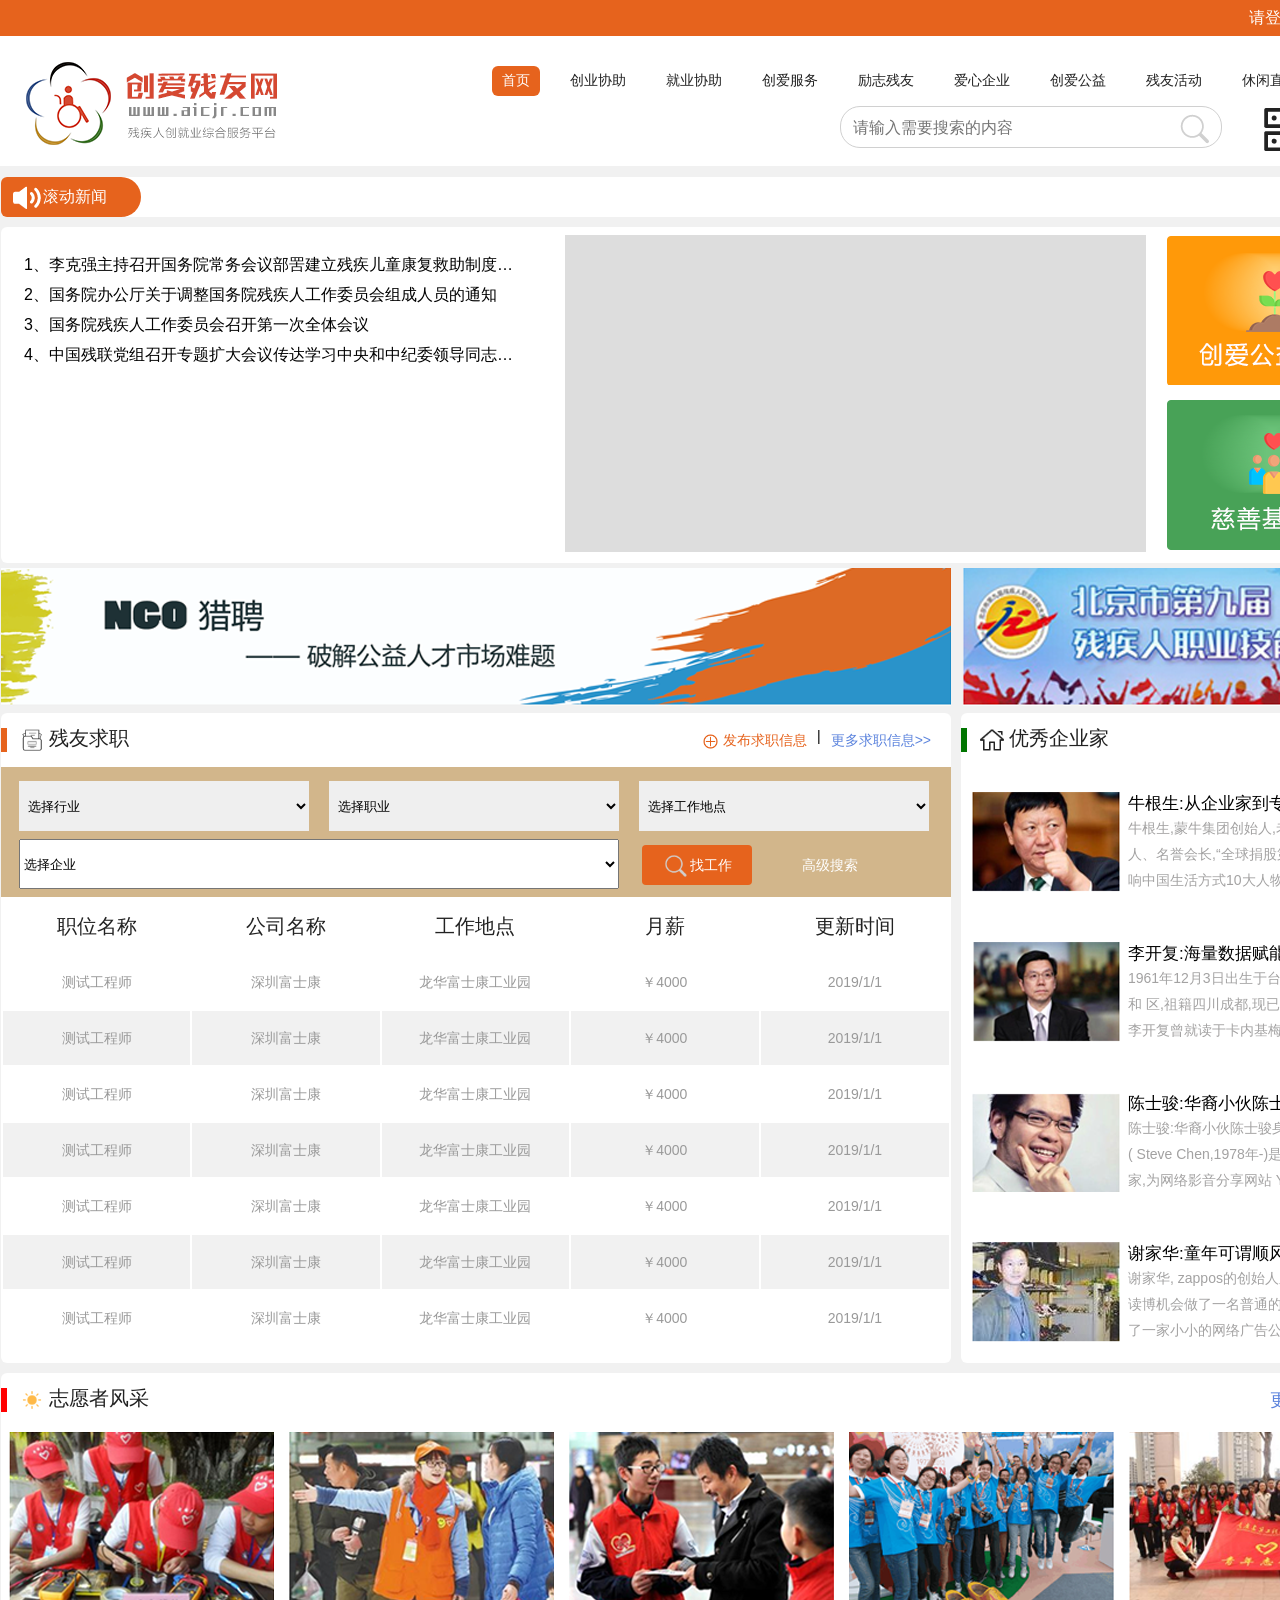
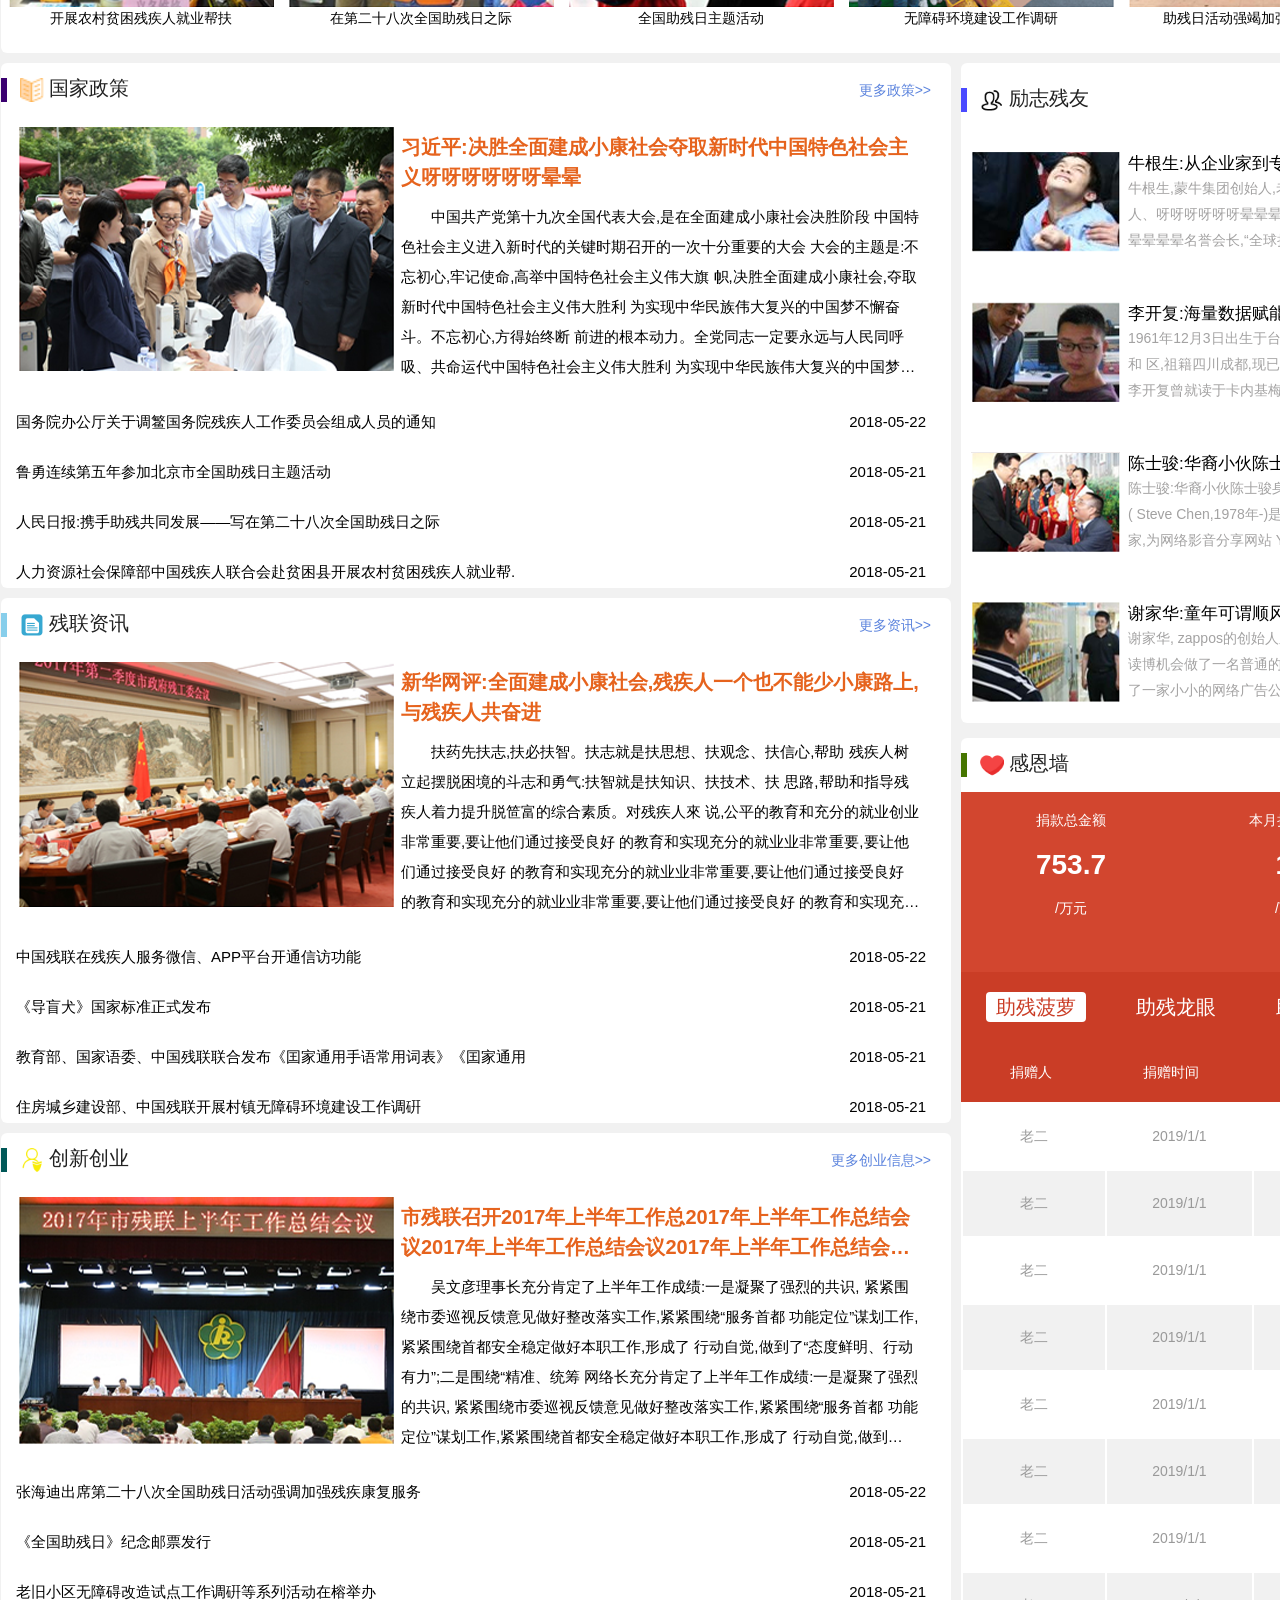
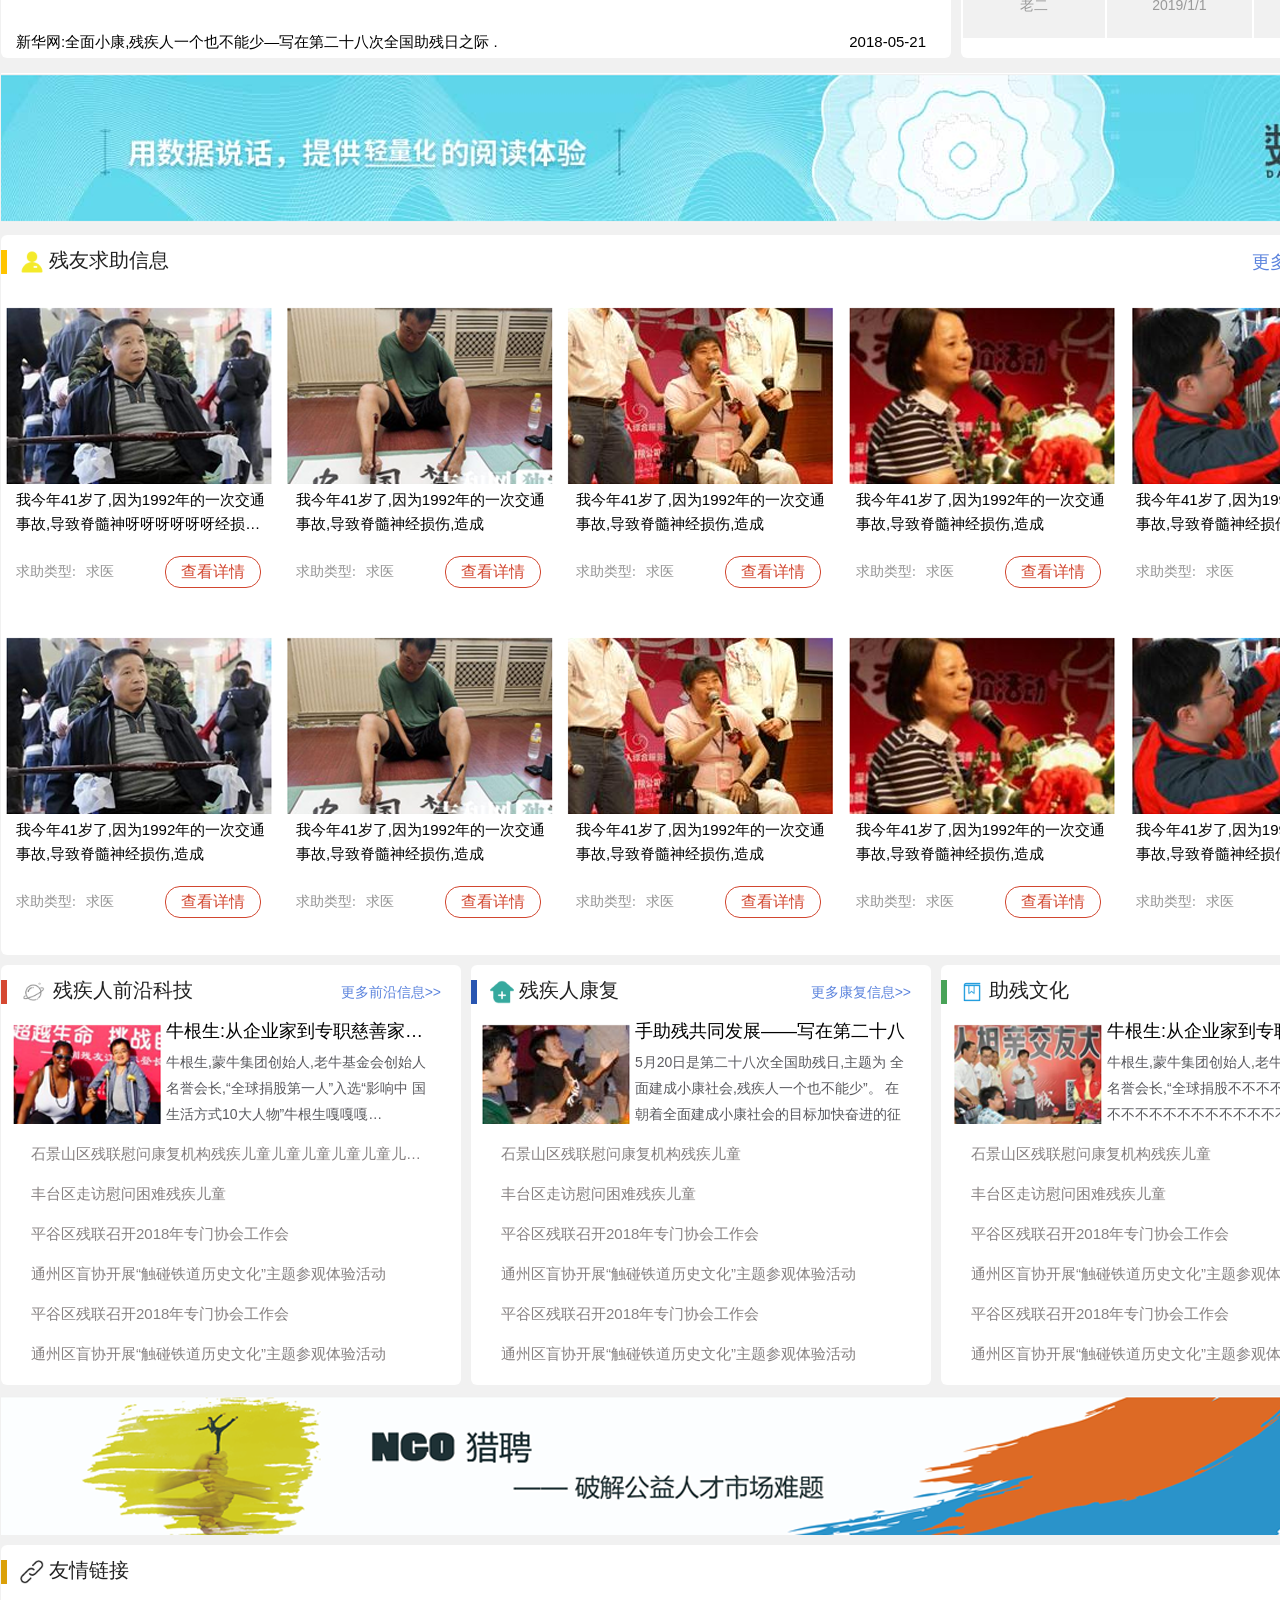
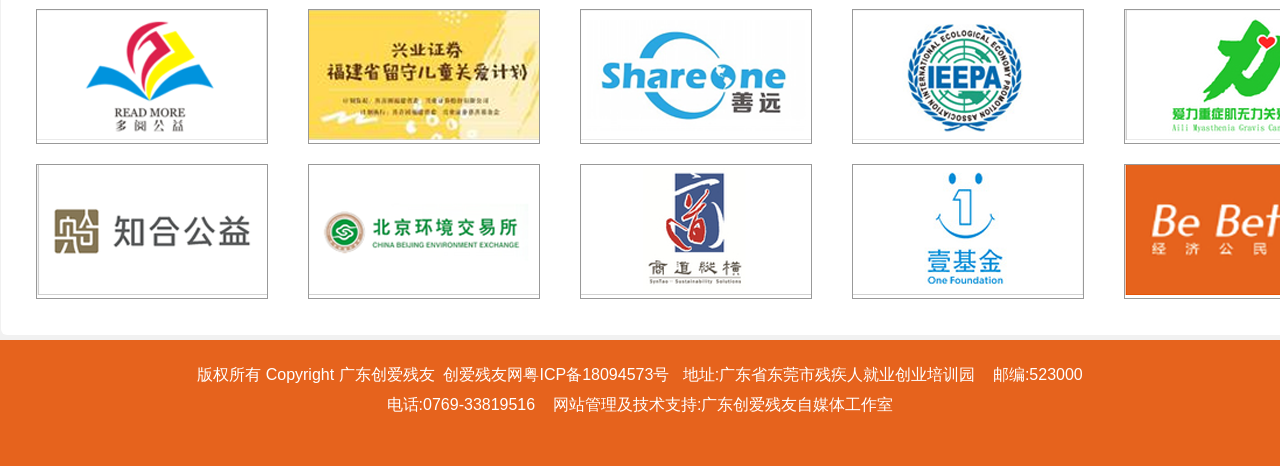
==== commit e7878e30: "ws" ====
--- a/index.html
+++ b/index.html
@@ -5,13 +5,12 @@
 	<meta charset="utf-8" />
 	<title>创爱残友网</title>
 	<link rel="stylesheet" type="text/css" href="ui/css/main.css" />
+	<link rel="stylesheet" href="ui/css/swiper-3.4.2.min.css">
 	<link rel="icon" type="image/x-icon" href="ui/img/favicon.ico" />
 	<link rel="shortcut icon" type="image/x-icon" href="ui/img/favicon.ico" />
-	<script type="text/javascript" src="ui/ui/js/main.js"></script>
-	<link rel="stylesheet" href="ui/css/swiper-3.4.2.min.css">
+	<!-- <script src="ui/js/jquery.min.js"></script> -->
+	<script src="https://cdn.staticfile.org/jquery/1.10.2/jquery.min.js"></script>
 	<script src="ui/js/swiper-3.4.2.min.js"></script>
-	<script src="ui/js/jquery.min.js"></script>
-	
 </head>
 
 <body>
@@ -27,9 +26,37 @@
 					</span>
 				</div>
 				<div class="header_top_link_right">
-					<a href="./login.html">用户登录</a><span>|</span>
+					<a href="#">请登录<img src="http://www.baidu.com/img/bd_logo1.png?qua=high" class="round_icon"></a>
+					<!-- <img src="${user.headPath}" class="round_icon"> -->
+
+					<ul style="display: none">
+						<li style="margin-top: 36px;" onclick="">个人中心</li>
+						<li onclick="update_pswd()">修改密码</li>
+						<li onclick="">退出登录</li>
+					</ul>
+					</a><span>|</span>
+					<a href="">注册</a>
+				</div>
+				<!-- <div class="header_top_link_right">
+					<a href="./login.html">用户登录
+						<img src="http://www.baidu.com/img/bd_logo1.png?qua=high" width="32" height="32" class="round_icon">
+					</a>
+					<span>|</span>
 					<a href="./register.html">新用户注册</a>
-				</div>
+					<ul>
+						<li>修改密码</li>
+						<li>退出登录</li>
+					</ul>
+				</div>
+				<script>
+					$('.header_top_link_right ul').hide()
+					$('.header_top_link_right a').eq(0).mouseover(function(){
+						$('.header_top_link_right ul').stop().slideDown(500)
+					})
+					$('.header_top_link_right ul').mouseleave(function(){
+						$(this).stop().slideUp(500)
+					})
+				</script> -->
 			</div>
 		</div>
 		<div class="header_bottom">
@@ -113,12 +140,6 @@
 					<a href="#" title="gwy">2、国务院办公厅关于调整国务院残疾人工作委员会组成人员的通知</a>
 					<a href="#" title="gwycjr">3、国务院残疾人工作委员会召开第一次全体会议</a>
 					<a href="#" title="zgcl">4、中国残联党组召开专题扩大会议传达学习中央和中纪委领导同志有关讲话精神</a>
-					<a href="#" title="zhd1">5、张海迪会见国际残奧委会主席帕森</a>
-					<a href="#" title="zhd2">6、张海迪会见国际狮子会会长纳雷什</a>
-					<a href="#" title="zgclzk">7、中国残联召开贯彻落实《关于进一步激励广大干部时代新担当新作为的意见》座谈会</a>
-					<a href="#" title="zhd2">8、张海迪会见国际狮子会会长纳雷什</a>
-					<a href="#" title="zgclzk">9、中国残联召开贯彻落实《关于进一步激励广大干部时代新担当新作为的意见》座谈会</a>
-					<a href="#" title="zgclzk">10、中国残联召开贯彻落实《关于进一步激励广大干部时代新担当新作为的意见》座谈会</a>
 				</div>
 				<div class="first_part_right">
 					<a href="#"><img src="ui/img/img002.png" /></a>
@@ -129,43 +150,39 @@
 					<!-- swiper轮播 -->
 					<div class="swiper-container">
 						<div class="swiper-wrapper">
-							<div class="swiper-slide"><a href="#"><img src="ui/img/lkq.png" /></a></div>
-							<div class="swiper-slide"><a href="#"><img src="ui/img/gwy.png" /></a></div>
-							<div class="swiper-slide"><a href="#"><img src="ui/img/gwycjr.png" /></a></div>
-							<div class="swiper-slide"><a href="#"><img src="ui/img/zgcl.png" /></a></div>
-							<div class="swiper-slide"><a href="#"><img src="ui/img/zhd1.png" /></a></div>
-							<div class="swiper-slide"><a href="#"><img src="ui/img/zhd2.png" /></a></div>
-							<div class="swiper-slide"><a href="#"><img src="ui/img/zgclzk.png" /></a></div>
-							<div class="swiper-slide"><a href="#"><img src="ui/img/zhd2.png" /></a></div>
-							<div class="swiper-slide"><a href="#"><img src="ui/img/zgclzk.png" /></a></div>
-							<div class="swiper-slide"><a href="#"><img src="ui/img/zhd2.png" /></a></div>
-						</div>
-						<div class="swiper-pagination"></div><!-- 分页 -->
-					</div>
+							<div class="swiper-slide"><a href="#"><img src="" /></a></div>
+							<div class="swiper-slide"><a href="#"><img src="" /></a></div>
+							<div class="swiper-slide"><a href="#"><img src="" /></a></div>
+							<div class="swiper-slide"><a href="#"><img src="" /></a></div>
+						</div>
+						<div class="swiper-pagination"></div>
+					</div>
+
 					<script>
 						$('.xuanfu_text a').text($('.first_part_left a').eq(0).text())
 						$(function () {
-
 							var mySwiper = new Swiper('.swiper-container', {
 								direction: 'horizontal', //水平滚动
-								loop: true, //循环模式
-								autoplay: 5000, //自动播放 5s走一次
-								speed: 500, //滚动一次的时间
+								autoplay: 3000, //自动滑动 几s滑动一次
+								autoplayDisableOnInteraction: false, //点击分页器后继续自动滑动
+								speed: 500, //滑动一次的时间
+								loop: true, //循环轮播
+								//设置分页器
 								pagination: '.swiper-pagination',
-
-							})
-
+								paginationClickable: true, //点击分页
+							});
 							var i = 0;
+							var l = $(".first_part_left a").length
 							setInterval(function () {
+
 								i++;
-								if (i > 9) {
+								if (i > l - 1) {
 									i = 0;
 								}
-								$('.xuanfu_text a').text($('.first_part_left a').eq(i).text())
-							}, 5500)
-
-
-						})
+								$('.xuanfu_text a').text($(".first_part_left a").eq(i).text());
+
+							}, 3500);
+						});
 					</script>
 				</div>
 			</div>
@@ -188,7 +205,7 @@
 							</div>
 						</div>
 						<div class="qiuzhi_title_right">
-							<a href="#" class="qiuzhi_title_right_gengduo"><img src="ui/img/icon009.png" />发布求职信息</a><span>|</span>
+							<a href="#" class="qiuzhi_title_right_gengduo"><img src="ui/img/icon009.png" width="15px" height="15px" />发布求职信息</a><span>|</span>
 							<a href="#" class="gengduo_msg">更多求职信息>></a>
 						</div>
 					</div>
@@ -352,7 +369,7 @@
 						<div class="youxiuqiyejia_title_left">
 							<div class="smallicon youxiuqiyejiaicon"></div>
 							<div class="youxiuqiyejia_title_wz">
-								<img src="ui/img/icon008.png" />优秀企业家
+								<img src="ui/img/icon008.png" style="vertical-align: top" />优秀企业家
 							</div>
 						</div>
 						<div class="youxiuqiyejia_title_right">
@@ -364,7 +381,7 @@
 							<img src="ui/img/img004.png" />
 						</div>
 						<div class="youxiuqiyejia_main_wz">
-							<h5>牛根生:从企业家到专职慈善家</h5>
+							<h5 title="牛根生:从企业家到专职慈善家">牛根生:从企业家到专职慈善家</h5>
 							<p>牛根生,蒙牛集团创始人,老牛基金会创 始人、名誉会长,“全球捐股第一人”入 选“影响中国生活方式10大人物”牛根生
 							</p>
 						</div>
@@ -374,7 +391,7 @@
 							<img src="ui/img/img005.png" />
 						</div>
 						<div class="youxiuqiyejia_main_wz">
-							<h5>李开复:海量数据赋能Ai,中国或在...</h5>
+							<h5 title="李开复:海量数据赋能Ai,中国或在在皑皑的的">李开复:海量数据赋能Ai,中国或在在皑皑的的</h5>
 							<p>1961年12月3日出生于台湾省新北市中和 区,祖籍四川成都,现已移居北京市。 李开复曾就读于卡内基梅隆大学,获计算
 							</p>
 						</div>
@@ -384,7 +401,7 @@
 							<img src="ui/img/img006.png" />
 						</div>
 						<div class="youxiuqiyejia_main_wz">
-							<h5>陈士骏:华裔小伙陈士骏身价亿万</h5>
+							<h5 title="陈士骏:华裔小伙陈士骏身价亿万">陈士骏:华裔小伙陈士骏身价亿万</h5>
 							<p>陈士骏:华裔小伙陈士骏身价亿万 陈士骏( Steve Chen,1978年-)是华 商美籍企业家,为网络影音分享网站 You Tube的创办人之一。目前是美国杂志</p>
 						</div>
 					</a>
@@ -393,7 +410,7 @@
 							<img src="ui/img/img007.png" />
 						</div>
 						<div class="youxiuqiyejia_main_wz">
-							<h5>谢家华:童年可谓顺风顺水</h5>
+							<h5 title="谢家华:童年可谓顺风顺水">谢家华:童年可谓顺风顺水</h5>
 							<p>谢家华, zappos的创始人之一,21岁放 弃读博机会做了一名普通的程序员,并创 办了一家小小的网络广告公司
 							</p>
 						</div>
@@ -405,7 +422,7 @@
 					<div class="volunteer_title_left">
 						<div class="smallicon volunteericon"></div>
 						<div class="volunteer_title_wz">
-							<img src="ui/img/icon010.png" />志愿者风采
+							<img src="ui/img/太阳.png" />志愿者风采
 						</div>
 					</div>
 					<div class="volunteer_title_right">
@@ -437,7 +454,7 @@
 							<div class="qiuzhi_title_left">
 								<div class="smallicon guojiazhengcheicon"></div>
 								<div class="qiuzhi_title_wz">
-									<img src="ui/img/icon011.png" />国家政策
+									<img src="ui/img/政策.png"  width="24"/>国家政策
 								</div>
 							</div>
 							<div class="qiuzhi_title_right">
@@ -447,26 +464,26 @@
 						<a class="xingwen" href="#">
 							<img src="ui/img/img011_12.png" />
 							<div class="xingwen_wz">
-								<h5>习近平:决胜全面建成小康社会夺取新时代中国特色社会主义</h5>
+								<h5 class="sandian" title="习近平:决胜全面建成小康社会夺取新时代中国特色社会主义">习近平:决胜全面建成小康社会夺取新时代中国特色社会主义呀呀呀呀呀呀晕晕</h5>
 								<p>中国共产党第十九次全国代表大会,是在全面建成小康社会决胜阶段 中国特色社会主义进入新时代的关键时期召开的一次十分重要的大会 大会的主题是:不忘初心,牢记使命,高举中国特色社会主义伟大旗
-									帜,决胜全面建成小康社会,夺取新时代中国特色社会主义伟大胜利 为实现中华民族伟大复兴的中国梦不懈奋斗。不忘初心,方得始终断 前进的根本动力。全党同志一定要永远与人民同呼吸、共命运
+									帜,决胜全面建成小康社会,夺取新时代中国特色社会主义伟大胜利 为实现中华民族伟大复兴的中国梦不懈奋斗。不忘初心,方得始终断 前进的根本动力。全党同志一定要永远与人民同呼吸、共命运代中国特色社会主义伟大胜利 为实现中华民族伟大复兴的中国梦不懈奋斗。不忘初心,方得始终断 前进的根本动力。全党同志一定要永远与人民同呼吸、共命运
 								</p>
 							</div>
 						</a>
 						<a href="#" class="duanxingwen">
-							<p class="duanxingwen_left">国务院办公厅关于调鳘国务院残疾人工作委员会组成人员的通知</p>
+							<p class="duanxingwen_left sandian" title="1">国务院办公厅关于调鳘国务院残疾人工作委员会组成人员的通知</p>
 							<p class="duanxingwen_right">2018-05-22</p>
 						</a>
 						<a href="#" class="duanxingwen">
-							<p class="duanxingwen_left">鲁勇连续第五年参加北京市全国助残日主题活动</p>
+							<p class="duanxingwen_left sandian" title="1">鲁勇连续第五年参加北京市全国助残日主题活动</p>
 							<p class="duanxingwen_right">2018-05-21</p>
 						</a>
 						<a href="#" class="duanxingwen">
-							<p class="duanxingwen_left">人民日报:携手助残共同发展——写在第二十八次全国助残日之际</p>
+							<p class="duanxingwen_left sandian" title="1">人民日报:携手助残共同发展——写在第二十八次全国助残日之际</p>
 							<p class="duanxingwen_right">2018-05-21</p>
 						</a>
 						<a href="#" class="duanxingwen">
-							<p class="duanxingwen_left">人力资源社会保障部中国残疾人联合会赴贫困县开展农村贫困残疾人就业帮.</p>
+							<p class="duanxingwen_left sandian" title="1">人力资源社会保障部中国残疾人联合会赴贫困县开展农村贫困残疾人就业帮.</p>
 							<p class="duanxingwen_right">2018-05-21</p>
 						</a>
 					</div>
@@ -476,7 +493,7 @@
 								<div class="smallicon canlianzhixunicon">
 								</div>
 								<div class="qiuzhi_title_wz">
-									<img src="ui/img/icon012.png" />残联资讯
+									<img src="ui/img/残联资讯.png" />残联资讯
 								</div>
 							</div>
 							<div class="qiuzhi_title_right">
@@ -487,9 +504,9 @@
 						<a class="xingwen" href="#">
 							<img src="ui/img/img011_52.png" />
 							<div class="xingwen_wz">
-								<h5>新华网评:全面建成小康社会,残疾人一个也不能少小康路上,与残疾人共奋进</h5>
+								<h5 title="111" class="sandian">新华网评:全面建成小康社会,残疾人一个也不能少小康路上,与残疾人共奋进</h5>
 								<p>扶药先扶志,扶必扶智。扶志就是扶思想、扶观念、扶信心,帮助 残疾人树立起摆脱困境的斗志和勇气:扶智就是扶知识、扶技术、扶 思路,帮助和指导残疾人着力提升脱笸富的综合素质。对残疾人來
-									说,公平的教育和充分的就业创业非常重要,要让他们通过接受良好 的教育和实现充分的就业创业,用自己的智慧和双手脱贫数富、点亮 人生。具体而言,要以多种形式动英困家庭残疾儿童完成学前教育
+									说,公平的教育和充分的就业创业非常重要,要让他们通过接受良好 的教育和实现充分的就业业非常重要,要让他们通过接受良好 的教育和实现充分的就业业非常重要,要让他们通过接受良好 的教育和实现充分的就业业非常重要,要让他们通过接受良好 的教育和实现充分的就业业非常重要,要让他们通过接受良好 的教育和实现充分的就业创业,用自己的智慧和双手脱贫数富、点亮 人生。具体而言,要以多种形式动英困家庭残疾儿童完成学前教育
 								</p>
 							</div>
 						</a>
@@ -516,7 +533,7 @@
 							<div class="qiuzhi_title_left">
 								<div class="smallicon chuanxingchuanyeicon"></div>
 								<div class="qiuzhi_title_wz">
-									<img src="ui/img/icon013.png" />创新创业
+									<img src="ui/img/创业.png" />创新创业
 								</div>
 							</div>
 							<div class="qiuzhi_title_right">
@@ -527,8 +544,12 @@
 						<a class="xingwen" href="#">
 							<img src="ui/img/img011_62.png" />
 							<div class="xingwen_wz">
-								<h5>市残联召开2017年上半年工作总结会议</h5>
+								<h5 title="3333" class="sandian">市残联召开2017年上半年工作总2017年上半年工作总结会议2017年上半年工作总结会议2017年上半年工作总结会议2017年上半年工作总结会议2017年上半年工作总结会议结会议2017年上半年工作总结会议</h5>
 								<p>吴文彦理事长充分肯定了上半年工作成绩:一是凝聚了强烈的共识, 紧紧围绕市委巡视反馈意见做好整改落实工作,紧紧围绕“服务首都 功能定位”谋划工作,紧紧围绕首都安全稳定做好本职工作,形成了
+									行动自觉,做到了“态度鲜明、行动有力”;二是围绕“精准、统筹 网络长充分肯定了上半年工作成绩:一是凝聚了强烈的共识, 紧紧围绕市委巡视反馈意见做好整改落实工作,紧紧围绕“服务首都 功能定位”谋划工作,紧紧围绕首都安全稳定做好本职工作,形成了
+									行动自觉,做到了“态度鲜明、行动有力”;二是围绕“精准、统筹 网络长充分肯定了上半年工作成绩:一是凝聚了强烈的共识, 紧紧围绕市委巡视反馈意见做好整改落实工作,紧紧围绕“服务首都 功能定位”谋划工作,紧紧围绕首都安全稳定做好本职工作,形成了
+									行动自觉,做到了“态度鲜明、行动有力”;二是围绕“精准、统筹 网络长充分肯定了上半年工作成绩:一是凝聚了强烈的共识, 紧紧围绕市委巡视反馈意见做好整改落实工作,紧紧围绕“服务首都 功能定位”谋划工作,紧紧围绕首都安全稳定做好本职工作,形成了
+									行动自觉,做到了“态度鲜明、行动有力”;二是围绕“精准、统筹 网络长充分肯定了上半年工作成绩:一是凝聚了强烈的共识, 紧紧围绕市委巡视反馈意见做好整改落实工作,紧紧围绕“服务首都 功能定位”谋划工作,紧紧围绕首都安全稳定做好本职工作,形成了
 									行动自觉,做到了“态度鲜明、行动有力”;二是围绕“精准、统筹 网络”下功夫,加快推进残疾人小康进程一些难点工作落地;三是加 强了基础工作。集中就业、自主就业创业、辅助性就业等多种就业形
 								</p>
 							</div>
@@ -570,8 +591,8 @@
 								<img src="ui/img/img011_09.png" />
 							</div>
 							<div class="youxiuqiyejia_main_wz">
-								<h5>牛根生:从企业家到专职慈善家</h5>
-								<p>牛根生,蒙牛集团创始人,老牛基金会创 始人、名誉会长,“全球捐股第一人”入 选“影响中国生活方式10大人物”牛根生
+								<h5 title="1">牛根生:从企业家到专职慈善家</h5>
+								<p>牛根生,蒙牛集团创始人,老牛基金会创 始人、呀呀呀呀呀呀晕晕晕晕晕晕晕晕晕晕晕晕晕名誉会长,“全球捐股第一人”入 选“影响中国生活方式10大人物”牛根生
 								</p>
 							</div>
 						</a>
@@ -580,7 +601,7 @@
 								<img src="ui/img/img011_19.png" />
 							</div>
 							<div class="youxiuqiyejia_main_wz">
-								<h5>李开复:海量数据赋能Ai,中国或在...</h5>
+								<h5 title="1">李开复:海量数据赋能Ai,中国或在...</h5>
 								<p>1961年12月3日出生于台湾省新北市中和 区,祖籍四川成都,现已移居北京市。 李开复曾就读于卡内基梅隆大学,获计算
 								</p>
 							</div>
@@ -590,7 +611,7 @@
 								<img src="ui/img/img011_44.png" />
 							</div>
 							<div class="youxiuqiyejia_main_wz">
-								<h5>陈士骏:华裔小伙陈士骏身价亿万</h5>
+								<h5 title="1">陈士骏:华裔小伙陈士骏身价亿万</h5>
 								<p>陈士骏:华裔小伙陈士骏身价亿万 陈士骏( Steve Chen,1978年-)是华 商美籍企业家,为网络影音分享网站 You Tube的创办人之一。目前是美国杂志</p>
 							</div>
 						</a>
@@ -599,7 +620,7 @@
 								<img src="ui/img/img011_34.png" />
 							</div>
 							<div class="youxiuqiyejia_main_wz">
-								<h5>谢家华:童年可谓顺风顺水</h5>
+								<h5 title="1">谢家华:童年可谓顺风顺水</h5>
 								<p>谢家华, zappos的创始人之一,21岁放 弃读博机会做了一名普通的程序员,并创 办了一家小小的网络广告公司
 								</p>
 							</div>
@@ -610,7 +631,7 @@
 							<div class="youxiuqiyejia_title_left">
 								<div class="smallicon ganenqiangicon"></div>
 								<div class="youxiuqiyejia_title_wz">
-									<img src="ui/img/icon015.png" />感恩墙
+									<img src="ui/img/爱心.png" />感恩墙
 								</div>
 							</div>
 							<div class="youxiuqiyejia_title_right">
@@ -695,7 +716,7 @@
 					<div class="volunteer_title_left">
 						<div class="smallicon helpicon"></div>
 						<div class="volunteer_title_wz">
-							<img src="ui/img/icon016.png" />残友求助信息
+							<img src="ui/img/残友求助.png" />残友求助信息
 						</div>
 					</div>
 					<div class="volunteer_title_right">
@@ -706,7 +727,7 @@
 					<img src="ui/img/img012_13.png" />
 					<p>我今年41岁了,因为1992年的一次交通事故,导致脊髓神呀呀呀呀呀呀经损伤,造成你你你你你</p>
 					<div class="help_msg">
-						<p>求助类型:求医</p>
+						<p>求助类型:<span>求医</span></p>
 						<a href="#">查看详情</a>
 					</div>
 				</div>
@@ -714,7 +735,7 @@
 					<img src="ui/img/img012_15.png" />
 					<p>我今年41岁了,因为1992年的一次交通事故,导致脊髓神经损伤,造成</p>
 					<div class="help_msg">
-						<p>求助类型:求医</p>
+						<p>求助类型:<span>求医</span></p>
 						<a href="#">查看详情</a>
 					</div>
 				</div>
@@ -722,7 +743,7 @@
 					<img src="ui/img/img012_17.png" />
 					<p>我今年41岁了,因为1992年的一次交通事故,导致脊髓神经损伤,造成</p>
 					<div class="help_msg">
-						<p>求助类型:求医</p>
+						<p>求助类型:<span>求医</span></p>
 						<a href="#">查看详情</a>
 					</div>
 				</div>
@@ -730,7 +751,7 @@
 					<img src="ui/img/img012_19.png" />
 					<p>我今年41岁了,因为1992年的一次交通事故,导致脊髓神经损伤,造成</p>
 					<div class="help_msg">
-						<p>求助类型:求医</p>
+						<p>求助类型:<span>求医</span></p>
 						<a href="#">查看详情</a>
 					</div>
 				</div>
@@ -738,7 +759,7 @@
 					<img src="ui/img/img012_21.png" />
 					<p>我今年41岁了,因为1992年的一次交通事故,导致脊髓神经损伤,造成</p>
 					<div class="help_msg">
-						<p>求助类型:求医</p>
+						<p>求助类型:<span>求医</span></p>
 						<a href="#">查看详情</a>
 					</div>
 				</div>
@@ -746,7 +767,7 @@
 					<img src="ui/img/img012_13.png" />
 					<p>我今年41岁了,因为1992年的一次交通事故,导致脊髓神经损伤,造成</p>
 					<div class="help_msg">
-						<p>求助类型:求医</p>
+						<p>求助类型:<span>求医</span></p>
 						<a href="#">查看详情</a>
 					</div>
 				</div>
@@ -754,7 +775,7 @@
 					<img src="ui/img/img012_15.png" />
 					<p>我今年41岁了,因为1992年的一次交通事故,导致脊髓神经损伤,造成</p>
 					<div class="help_msg">
-						<p>求助类型:求医</p>
+						<p>求助类型:<span>求医</span></p>
 						<a href="#">查看详情</a>
 					</div>
 				</div>
@@ -762,7 +783,7 @@
 					<img src="ui/img/img012_17.png" />
 					<p>我今年41岁了,因为1992年的一次交通事故,导致脊髓神经损伤,造成</p>
 					<div class="help_msg">
-						<p>求助类型:求医</p>
+						<p>求助类型:<span>求医</span></p>
 						<a href="#">查看详情</a>
 					</div>
 				</div>
@@ -770,7 +791,7 @@
 					<img src="ui/img/img012_19.png" />
 					<p>我今年41岁了,因为1992年的一次交通事故,导致脊髓神经损伤,造成</p>
 					<div class="help_msg">
-						<p>求助类型:求医</p>
+						<p>求助类型:<span>求医</span></p>
 						<a href="#">查看详情</a>
 					</div>
 				</div>
@@ -778,7 +799,7 @@
 					<img src="ui/img/img012_21.png" />
 					<p>我今年41岁了,因为1992年的一次交通事故,导致脊髓神经损伤,造成</p>
 					<div class="help_msg">
-						<p>求助类型:求医</p>
+						<p>求助类型:<span>求医</span></p>
 						<a href="#">查看详情</a>
 					</div>
 				</div>
@@ -789,7 +810,7 @@
 						<div class="youxiuqiyejia_title_left">
 							<div class="smallicon kejiicon"></div>
 							<div class="youxiuqiyejia_title_wz">
-								<img src="ui/img/icon019.png" />残疾人前沿科技
+								<img src="ui/img/科技.png" />残疾人前沿科技
 							</div>
 						</div>
 						<div class="youxiuqiyejia_title_right">
@@ -799,13 +820,13 @@
 					<a href="#" class="kejixingwen">
 						<img src="ui/img/img013_09.png" />
 						<div class="kejixingwen_jidan">
-							<h5>牛根生:从企业家到专职慈善家</h5>
+							<h5 title="333">牛根生:从企业家到专职慈善家从企业家到专职慈善家从企业家到专职慈善家从企业家到专职慈善家</h5>
 							<p>牛根生,蒙牛集团创始人,老牛基金会创始人 名誉会长,“全球捐股第一人”入选“影响中 国生活方式10大人物”牛根生嘎嘎嘎222222222222222222222222222222
 							</p>
 						</div>
 					</a>
 					<div class="duankejixingwen">
-						<a href="#">石景山区残联慰问康复机构残疾儿童</a>
+						<a href="#">石景山区残联慰问康复机构残疾儿童儿童儿童儿童儿童儿童儿童儿童儿童儿童儿童儿童</a>
 						<a href="#">丰台区走访慰问困难残疾儿童</a>
 						<a href="#">平谷区残联召开2018年专门协会工作会
 						</a>
@@ -820,7 +841,7 @@
 						<div class="youxiuqiyejia_title_left">
 							<div class="smallicon kangfuicon"></div>
 							<div class="youxiuqiyejia_title_wz">
-								<img src="ui/img/icon018.png" />残疾人康复
+								<img src="ui/img/康复中心.png" />残疾人康复
 							</div>
 						</div>
 						<div class="youxiuqiyejia_title_right">
@@ -830,7 +851,7 @@
 					<a href="#" class="kejixingwen">
 						<img src="ui/img/img013_11.png" />
 						<div class="kejixingwen_jidan">
-							<h5>手助残共同发展——写在第二十八</h5>
+							<h5 title="1111">手助残共同发展——写在第二十八</h5>
 							<p>5月20日是第二十八次全国助残日,主题为 全面建成小康社会,残疾人一个也不能少”。 在朝着全面建成小康社会的目标加快奋进的征
 							</p>
 						</div>
@@ -852,7 +873,7 @@
 						<div class="youxiuqiyejia_title_left">
 							<div class="smallicon wenhuaicon"></div>
 							<div class="youxiuqiyejia_title_wz">
-								<img src="ui/img/icon017.png" />助残文化
+								<img src="ui/img/文化.png" />助残文化
 							</div>
 						</div>
 						<div class="youxiuqiyejia_title_right">
@@ -862,7 +883,7 @@
 					<a href="#" class="kejixingwen">
 						<img src="ui/img/img013_13.png" />
 						<div class="kejixingwen_jidan">
-							<h5>牛根生:从企业家到专职慈善家</h5>
+							<h5 title="11">牛根生:从企业家到专职慈善家</h5>
 							<p>牛根生,蒙牛集团创始人,老牛基金会创始人 名誉会长,“全球捐股不不不不不不不不不不不不不不不不不不不不不不不不不不不不不不不不不不不不不 第一人”入选“影响中 国生活方式10大人物”牛根生
 							</p>
 						</div>
@@ -891,8 +912,9 @@
 						</div>
 					</div>
 					<div class="volunteer_title_right">
-						<a href="#" class="fangye">&lt;</a><span class="yeshu">1</span><span>/4</span>
-						<a href="#">&gt;</a>
+						<a href="#" class="fangye"><img src="ui/img/左切换.png" width="18"></a>
+						<span class="yeshu">1</span><span>/4</span>
+						<a href="#"><img src="ui/img/右切换.png" width="18"></a>
 					</div>
 				</div>
 				<div class="firendlink">
--- a/ui/css/main.css
+++ b/ui/css/main.css
@@ -1,9 +1,9 @@
 ﻿			* {
-				font-family: "Arial", "Microsoft YaHei", "黑体", "宋体", sans-serif;
+				font-family: "Arial", "Microsoft YaHei", "楷体", "宋体", sans-serif;
 			}
 
 			body {
-				width: 1920px;
+				/* width: 1920px; */
 				margin: 0;
 				background-color: #f1f1f1;
 				padding: 0;
@@ -55,12 +55,12 @@
 				margin: 0 auto;
 			}
 
-			@media screen and (min-width: 1921px) {
+			@media screen and (min-width: 1900px) {
 
 				.header_top,
 				.header_bottom,
 				footer {
-					width: 1920px;
+					width: 1900px;
 					margin: 0 auto;
 				}
 			}
@@ -90,6 +90,28 @@
 
 			.header_top_link_right {
 				float: right;
+				position: relative;
+			}
+
+			/* 下拉框 */
+			.header_top_link_right ul {
+				position: absolute;
+				top: 34px;
+				right: 140px;
+				cursor: pointer;
+				display: block;
+				background: #e6631d;
+				color: white;
+				font-size: 16px;
+				line-height: 36px;
+				padding-left: 10px;
+				padding-right: 10px;
+				opacity: .6;
+			}
+
+			.header_top_link_right ul li:hover {
+				color: whitesmoke;
+				font-weight: bold;
 			}
 
 			.header_top_link_left a,
@@ -280,7 +302,7 @@
 				height: 40px;
 				line-height: 40px;
 				margin-right: 2%;
-				
+
 			}
 
 			.first_part {
@@ -393,7 +415,7 @@
 
 			.smallicon {
 				height: 24px;
-				width: 10px;
+				width: 6px;
 			}
 
 			.qiuzhiicon,
@@ -430,7 +452,7 @@
 			}
 
 			.canlianzhixunicon {
-				background-color: #5e005e;
+				background-color: skyblue;
 			}
 
 			.chuanxingchuanyeicon {
@@ -446,39 +468,41 @@
 			}
 
 			.helpicon {
-				background-color: #ce0000;
+				background-color: rgb(255, 196, 0);
 			}
 
 			.kejiicon {
-				background-color: #000079;
+				background-color: #D54831;
 			}
 
 			.kangfuicon {
-				background-color: #79ff79;
+				background-color: #2855B1
 			}
 
 			.wenhuaicon {
-				background-color: #7e3d76;
+				background-color: #48A257
 			}
 
 			.frriendicon {
-				background-color: palevioletred;
+				background-color: #DBA008;
 			}
 
 			.qiuzhi_title_wz,
 			.youxiuqiyejia_title_wz,
 			.volunteer_title_wz {
 				line-height: 24px;
+				font-family: Monospace;
 				float: left;
 				color: #222222;
-				font-weight: bold;
+				font-size: 20px;
+				margin-left: 8px;
 			}
 
 			.qiuzhi_title_wz img,
 			.youxiuqiyejia_title_wz img,
 			.volunteer_title_wz img {
 				height: 24px;
-				vertical-align: middle;
+				vertical-align: top;
 				margin: 0 5px;
 			}
 
@@ -496,8 +520,8 @@
 				float: left;
 				margin: 0 10px;
 			}
-			
-			
+
+
 			.qiuzhi_title_right_gengduo {
 				color: #E6631D;
 			}
@@ -507,7 +531,6 @@
 			}
 
 			.qiuzhi_title_right img {
-				height: 24px;
 				margin: 0 5px;
 				vertical-align: middle;
 			}
@@ -590,11 +613,22 @@
 				padding: 0;
 				font-size: 17px;
 				font-weight: 400;
+				overflow: hidden;
+				text-overflow: ellipsis;
+				display: -webkit-box;
+				-webkit-line-clamp: 1;
+				-webkit-box-orient: vertical;
 			}
 
 			.youxiuqiyejia_main_wz p {
 				font-size: 14px;
-				line-height: 20px;
+				line-height: 26px;
+				color: rgb(163, 162, 162);
+				overflow: hidden;
+				text-overflow: ellipsis;
+				display: -webkit-box;
+				-webkit-line-clamp: 3;
+				-webkit-box-orient: vertical;
 			}
 
 			.volunteer_main a {
@@ -677,10 +711,18 @@
 				margin: 0;
 				padding: 0;
 				line-height: 30px;
-				font-size: 18px;
-				font-weight: 500;
-			}
-
+				font-size: 20px;
+				font-weight: bold;
+			}
+			.xingwen_wz p{
+				margin-top: 10px;
+				text-indent: 2em;
+				overflow: hidden;
+				text-overflow: ellipsis;
+				display: -webkit-box;
+				-webkit-line-clamp: 6;
+				-webkit-box-orient: vertical;
+			}
 			.duanxingwen_left {
 				float: left;
 			}
@@ -691,7 +733,7 @@
 
 			.xingwen_wz p,
 			.duanxingwen p {
-				font-size: 14px;
+				font-size: 15px;
 				line-height: 30px;
 			}
 
@@ -795,7 +837,7 @@
 			.help p {
 				padding: 0px 10px;
 				margin: 10px 0;
-				line-height: 30px;
+				line-height: 24px;
 				font-size: 15px;
 				text-overflow: ellipsis;
 				display: -webkit-box;
@@ -804,16 +846,23 @@
 				margin: 0px auto;
 				overflow: hidden;
 			}
-
+			.help_msg{
+				margin-top: 20px;
+			}
 			.help_msg p {
+				font-family: '黑体';
 				padding: 0px 10px;
 				line-height: 24px;
 				float: left;
 				margin-top: 4px;
 				font-size: 14px;
-				color: #656568
-			}
-
+				color: #929292;
+				
+			}
+			.help_msg p span{
+				font-family: '黑体';
+				margin-left: 10px;
+			}
 			.help_msg a {
 				margin: 0 15px;
 				float: right;
@@ -881,7 +930,7 @@
 
 			.kejixingwen_jidan p {
 				font-size: 14px;
-				line-height: 20px;
+				line-height: 26px;
 				color: #59595e;
 				text-overflow: ellipsis;
 				display: -webkit-box;
@@ -890,12 +939,21 @@
 				margin: 0px auto;
 				overflow: hidden;
 			}
-
+			.duankejixingwen {
+				margin-left: 20px;
+			}
 			.duankejixingwen a {
-				width: 440px;
+				font-size: 15px;
+				width: 400px;
 				margin: 10px;
 				height: 30px;
 				line-height: 30px;
+				color: rgb(134, 128, 128);
+				overflow: hidden;
+				text-overflow: ellipsis;
+				display: -webkit-box;
+				-webkit-line-clamp: 1;
+				-webkit-box-orient: vertical;
 			}
 
 			.adv003 {
@@ -952,9 +1010,69 @@
 			}
 
 			/* 更多信息的颜色 */
-			.gengduo_msg{
+			.gengduo_msg {
 				color: #5B83DD;
-			}
-			.gengduo_msg:hover{
+				vertical-align: text-bottom
+			}
+
+			.gengduo_msg:hover {
 				color: orangered;
-			}+			}
+
+			/*首页圆头像*/
+			.round_icon {
+				float: right;
+				width: 32px;
+				height: 32px;
+				display: flex;
+				border-radius: 50%;
+				overflow: hidden;
+				margin: 2px 0 0 5px
+			}
+
+			/* 下拉框 */
+			.header_top_link_right ul {
+				width: 120px;
+				position: absolute;
+				right: 60px;
+				cursor: pointer;
+				background: #55555555;
+				color: white;
+				font-size: 14px;
+				text-align: center;
+				margin-top: -36px;
+				z-index: 1;
+			}
+
+			.header_top_link_right ul li {
+				background: #e6631d;
+			}
+
+			.header_top_link_right ul li:hover {
+				background-color: #9a4319;
+			}
+
+
+			/* 细节优化 */
+			table thead {
+				font-weight: normal;
+
+			}
+			/* 共用css */
+			.sandian{
+				overflow: hidden;
+				text-overflow: ellipsis;
+				display: -webkit-box;
+				-webkit-line-clamp: 2;
+				-webkit-box-orient: vertical;
+			}
+
+
+			.volunteer_title_right *{
+				font-size: 18px;
+			}
+			
+
+
+
+
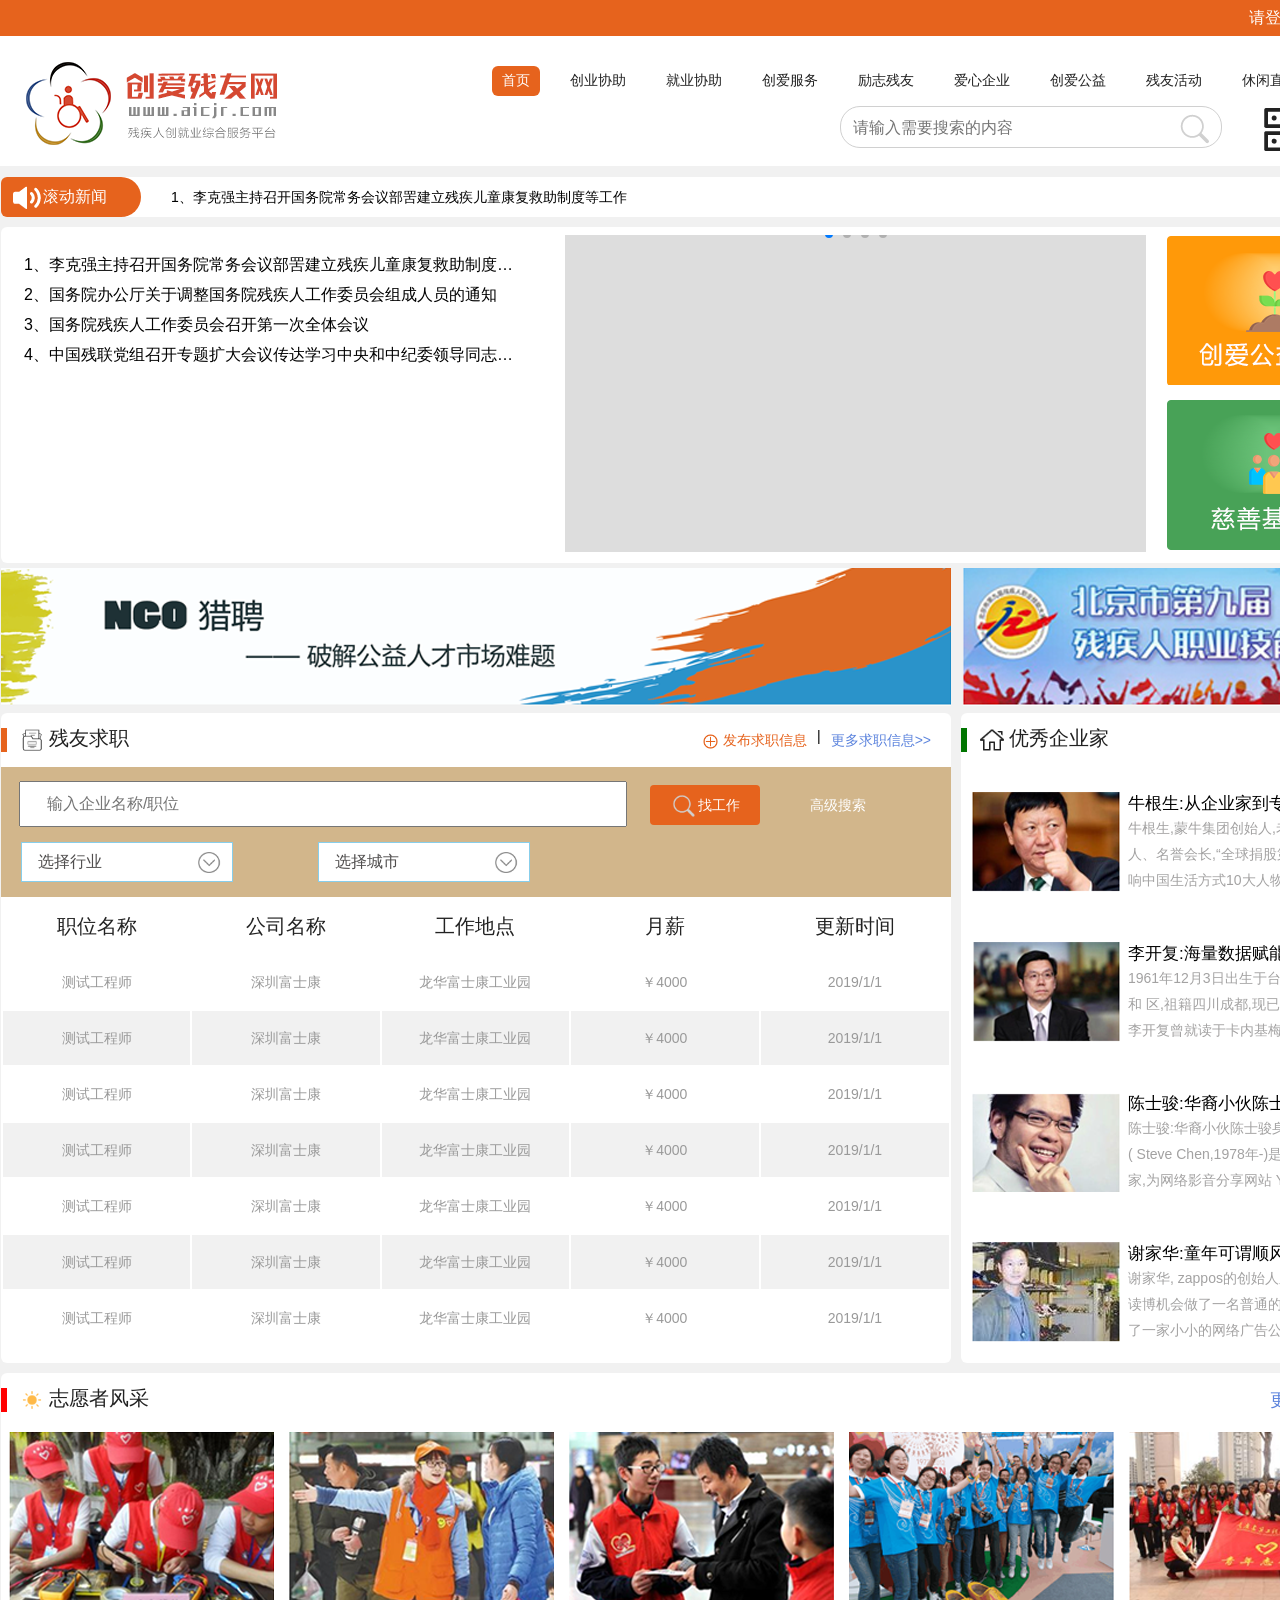
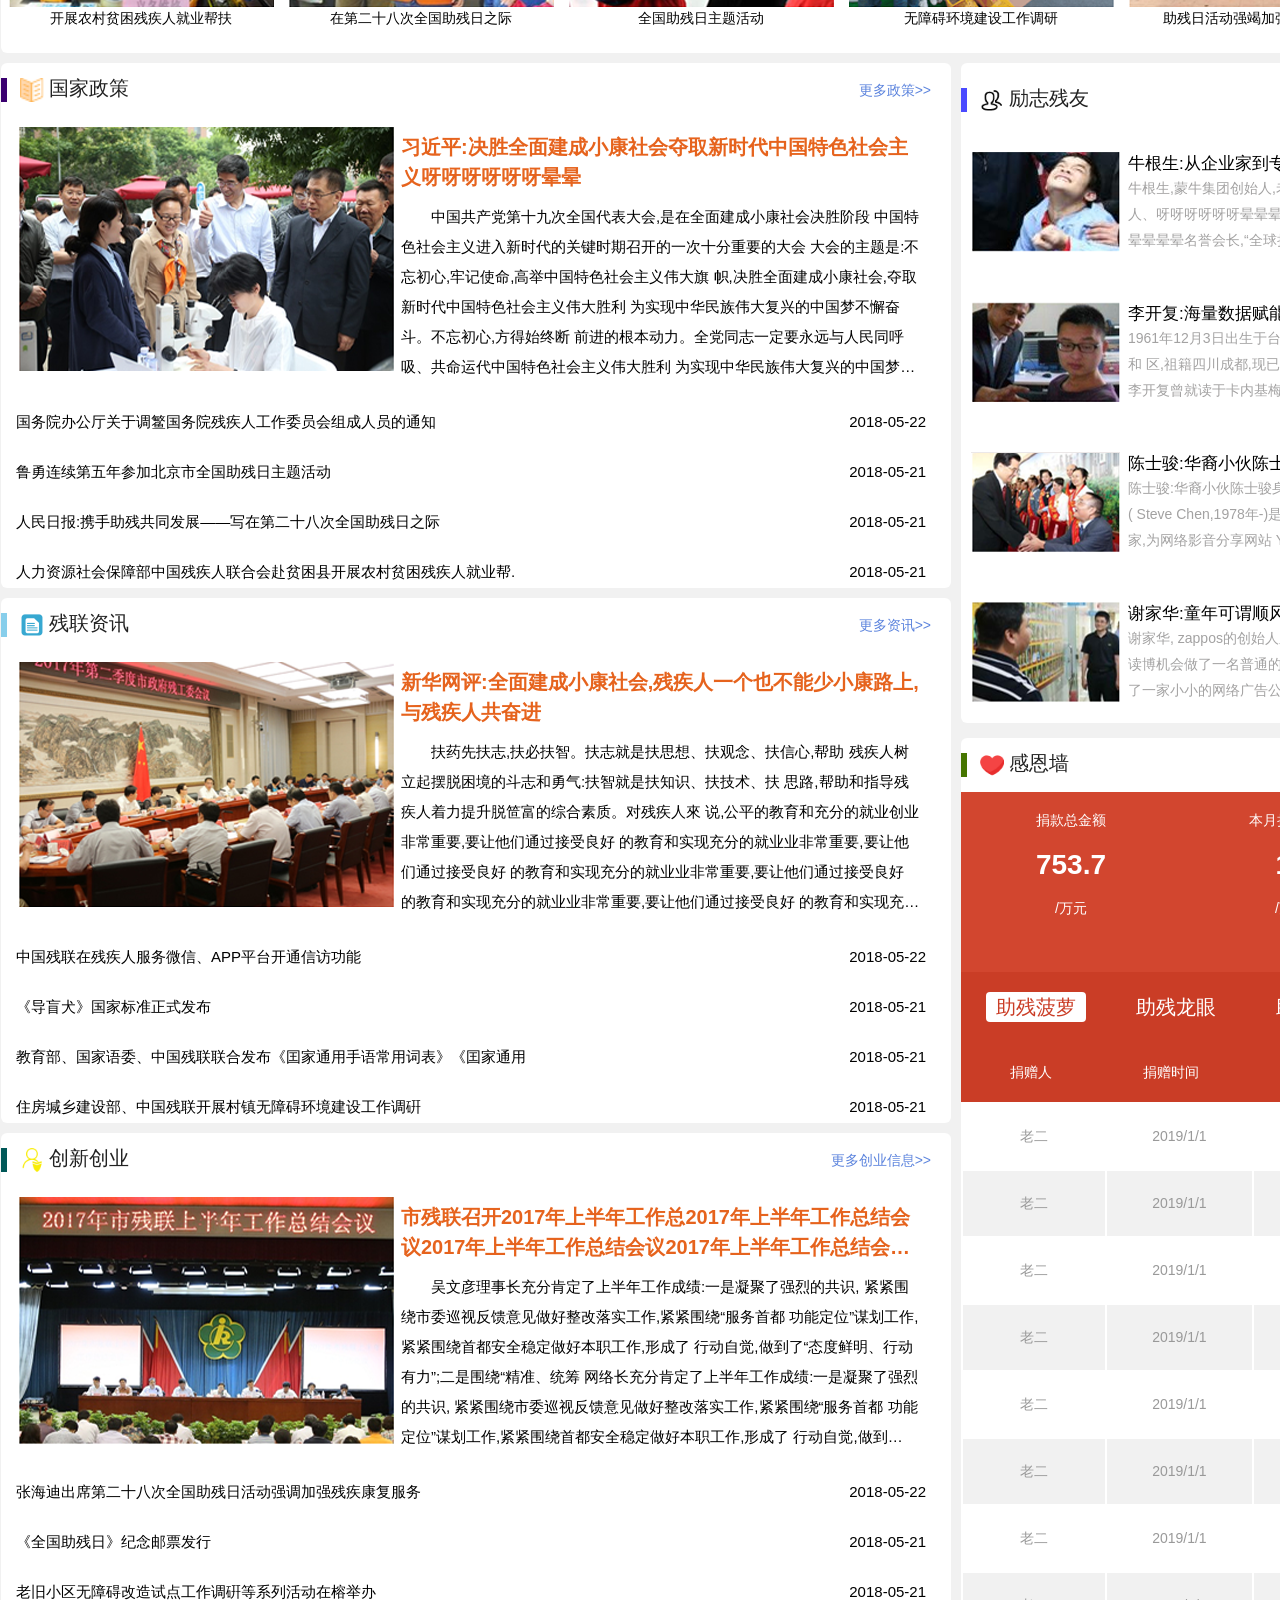
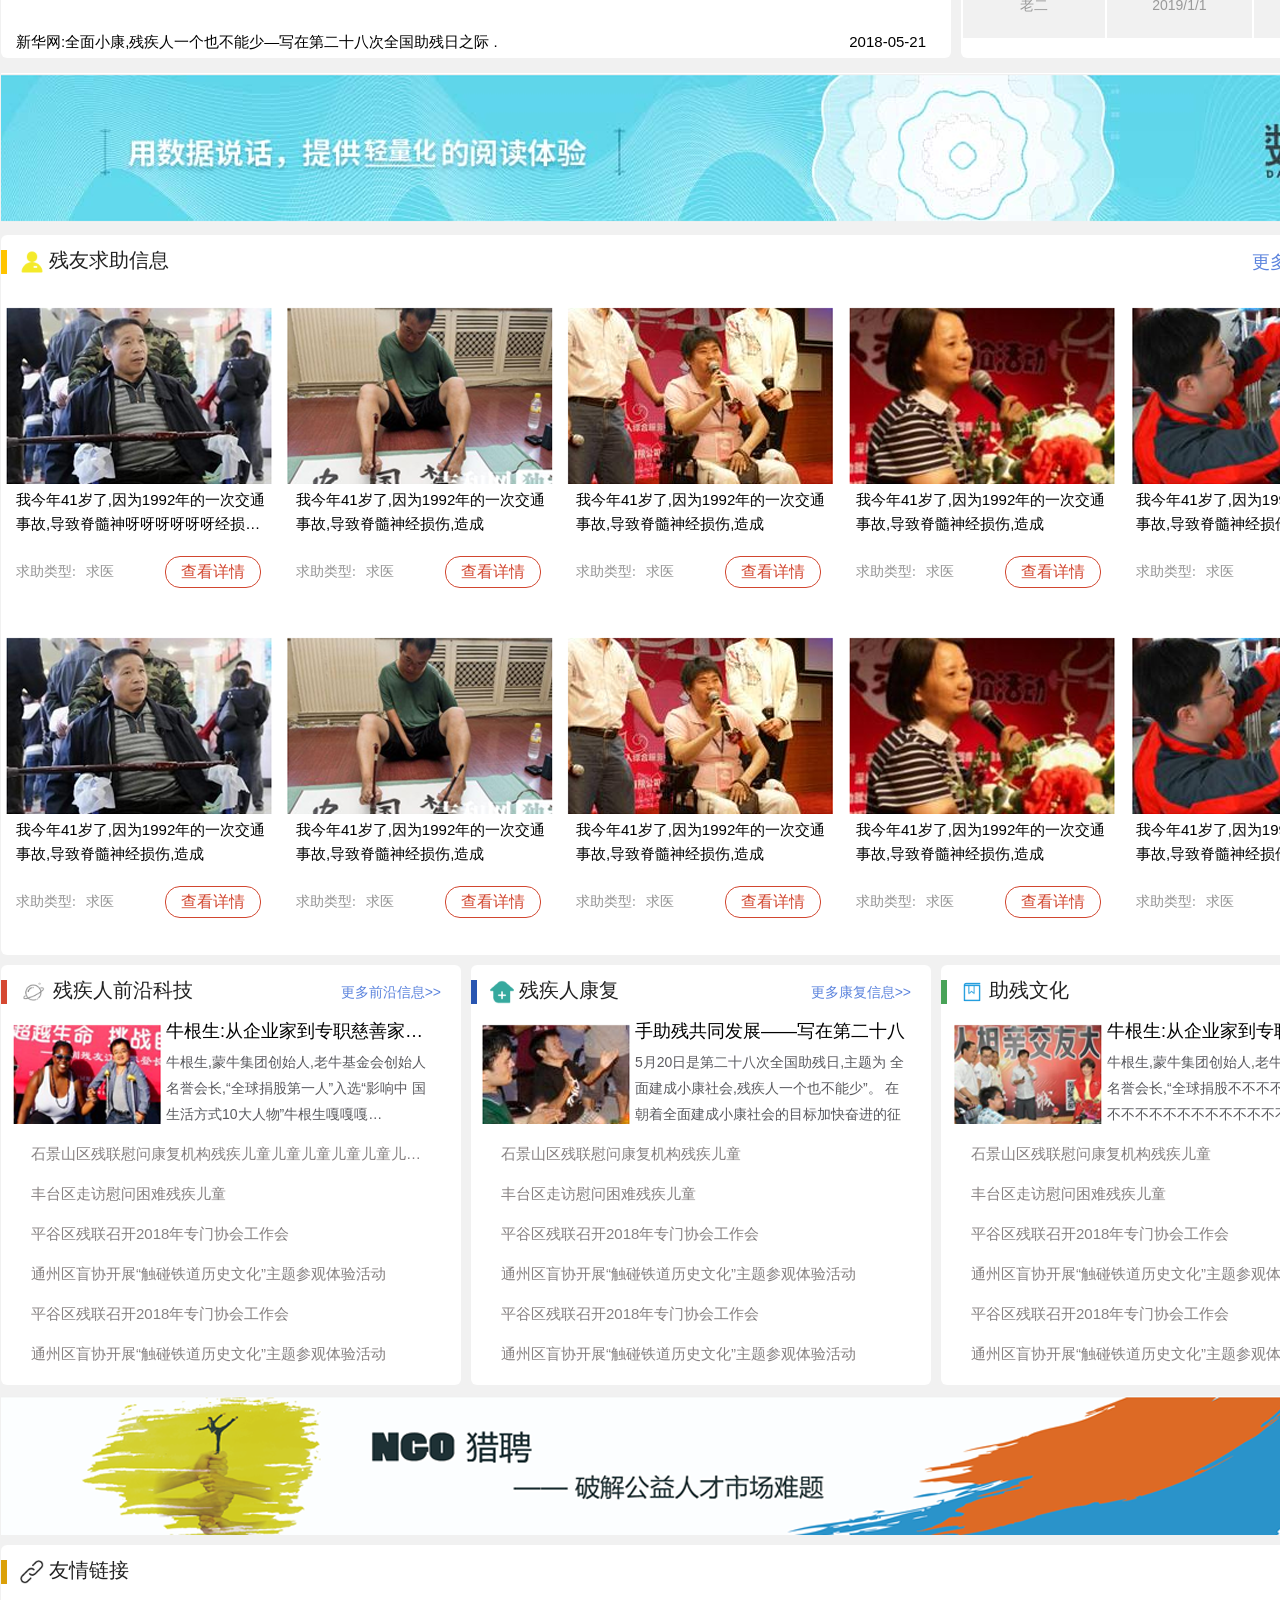
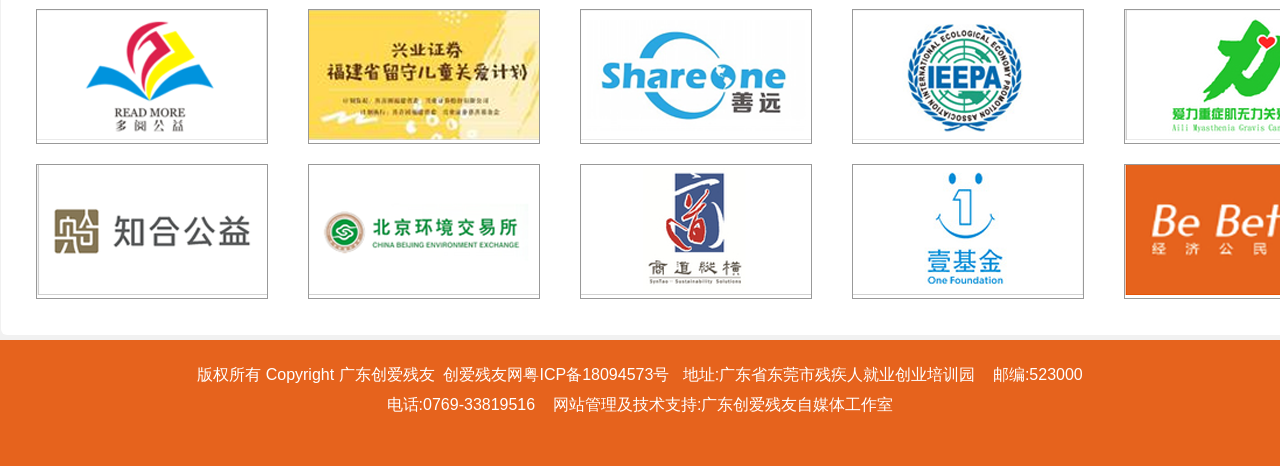
==== commit 5bf1deff: "ws" ====
--- a/index.html
+++ b/index.html
@@ -8,8 +8,8 @@
 	<link rel="stylesheet" href="ui/css/swiper-3.4.2.min.css">
 	<link rel="icon" type="image/x-icon" href="ui/img/favicon.ico" />
 	<link rel="shortcut icon" type="image/x-icon" href="ui/img/favicon.ico" />
-	<!-- <script src="ui/js/jquery.min.js"></script> -->
-	<script src="https://cdn.staticfile.org/jquery/1.10.2/jquery.min.js"></script>
+	<script src="ui/js/jquery.min.js"></script>
+	<!-- <script src="https://code.jquery.com/jquery-3.1.1.min.js"></script> -->
 	<script src="ui/js/swiper-3.4.2.min.js"></script>
 </head>
 
@@ -27,8 +27,6 @@
 				</div>
 				<div class="header_top_link_right">
 					<a href="#">请登录<img src="http://www.baidu.com/img/bd_logo1.png?qua=high" class="round_icon"></a>
-					<!-- <img src="${user.headPath}" class="round_icon"> -->
-
 					<ul style="display: none">
 						<li style="margin-top: 36px;" onclick="">个人中心</li>
 						<li onclick="update_pswd()">修改密码</li>
@@ -37,26 +35,7 @@
 					</a><span>|</span>
 					<a href="">注册</a>
 				</div>
-				<!-- <div class="header_top_link_right">
-					<a href="./login.html">用户登录
-						<img src="http://www.baidu.com/img/bd_logo1.png?qua=high" width="32" height="32" class="round_icon">
-					</a>
-					<span>|</span>
-					<a href="./register.html">新用户注册</a>
-					<ul>
-						<li>修改密码</li>
-						<li>退出登录</li>
-					</ul>
-				</div>
-				<script>
-					$('.header_top_link_right ul').hide()
-					$('.header_top_link_right a').eq(0).mouseover(function(){
-						$('.header_top_link_right ul').stop().slideDown(500)
-					})
-					$('.header_top_link_right ul').mouseleave(function(){
-						$(this).stop().slideUp(500)
-					})
-				</script> -->
+
 			</div>
 		</div>
 		<div class="header_bottom">
@@ -210,24 +189,108 @@
 						</div>
 					</div>
 					<div class="qiuzhi_xuanzhe">
-						<div class="qiuzhi_xuanzhe001">
-							<select class="hanye">
-								<option>选择行业</option>
-							</select>
-							<select class="zhiye">
-								<option>选择职业</option>
-							</select>
-							<select class="workcity">
-								<option>选择工作地点</option>
-							</select>
-						</div>
 						<div class="qiuzhi_xuanzhe002">
-							<select name="">
-								<option value="">选择企业</option>
-							</select>
+							<input type="text" placeholder="输入企业名称/职位">
 							<a href="#" class="qiuzhi_xuanzhe002anniu"><img src="ui/img/icon002.png" />找工作</a>
 							<a href="#">高级搜索</a>
 						</div>
+						<div class="qiuzhi_xuanzhe001">
+							<!-- 选择行业二级菜单 -->
+							<h2 class="choose_industry">选择行业</h2>
+							<ul class="industry_level_1">
+								<li>北京
+									<ul class="industry_level_2">
+										<li>北京一</li>
+										<li>北京二</li>
+										<li>北京三</li>
+									</ul>
+								</li>
+								<li>上海
+									<ul class="industry_level_2">
+										<li>上海一</li>
+										<li>上海二</li>
+										<li>上海三</li>
+									</ul>
+								</li>
+								<li>广东
+									<ul class="industry_level_2">
+										<li>广东一</li>
+										<li>广东二</li>
+										<li>广东三</li>
+									</ul>
+								</li>
+							</ul>
+							<!-- 选择城市二级菜单 -->
+							<h2 class="choose_city">选择城市</h2>
+							<ul class="city_level_1">
+								<li>北京
+									<ul class="city_level_2">
+										<li>北京一</li>
+										<li>北京二</li>
+										<li>北京三</li>
+									</ul>
+								</li>
+								<li>上海
+									<ul class="city_level_2">
+										<li>上海一</li>
+										<li>上海二</li>
+										<li>上海三</li>
+									</ul>
+								</li>
+								<li>广东
+									<ul class="city_level_2">
+										<li>广东一</li>
+										<li>广东二</li>
+										<li>广东三</li>
+									</ul>
+								</li>
+							</ul>
+
+						</div>
+						<script>
+							// 点击选择行业 下拉菜单显示
+							$('.choose_industry').click(function (e) {
+								$('.industry_level_1').slideToggle()
+							});
+							// 一级菜单鼠标移入 显示对应的二级菜单
+							$('.industry_level_1>li').hover(function () {
+								$(this).find('.industry_level_2').show()
+
+							}, function () {
+								$(this).find('.industry_level_2').hide()
+							});
+
+							// 点击二级菜单选项 选中
+							$('.industry_level_2>li').click(function (e) {
+								e.preventDefault();
+								var str = $(this).text()
+								console.log(str);
+								$('.choose_industry').text(str);
+								$('.industry_level_1').hide()
+							});
+
+							// 点击选择城市 下拉菜单显示
+							$('.choose_city').click(function (e) {
+								$('.city_level_1').slideToggle()
+							});
+							// 一级菜单鼠标移入 显示对应的二级菜单
+							$('.city_level_1>li').hover(function () {
+								$(this).find('.city_level_2').show()
+
+							}, function () {
+								$(this).find('.city_level_2').hide()
+							});
+
+							// 点击二级菜单选项 选中
+							$('.city_level_2>li').click(function (e) {
+								e.preventDefault();
+								var str = $(this).text()
+								console.log(str);
+								$('.choose_city').text(str);
+								$('.city_level_1').hide()
+							});
+						</script>
+
 					</div>
 					<div class="qiuzhi_main">
 						<table id="tab" border="0" cellspacing="" cellpadding="">
@@ -454,7 +517,7 @@
 							<div class="qiuzhi_title_left">
 								<div class="smallicon guojiazhengcheicon"></div>
 								<div class="qiuzhi_title_wz">
-									<img src="ui/img/政策.png"  width="24"/>国家政策
+									<img src="ui/img/政策.png" width="24" />国家政策
 								</div>
 							</div>
 							<div class="qiuzhi_title_right">
@@ -466,7 +529,8 @@
 							<div class="xingwen_wz">
 								<h5 class="sandian" title="习近平:决胜全面建成小康社会夺取新时代中国特色社会主义">习近平:决胜全面建成小康社会夺取新时代中国特色社会主义呀呀呀呀呀呀晕晕</h5>
 								<p>中国共产党第十九次全国代表大会,是在全面建成小康社会决胜阶段 中国特色社会主义进入新时代的关键时期召开的一次十分重要的大会 大会的主题是:不忘初心,牢记使命,高举中国特色社会主义伟大旗
-									帜,决胜全面建成小康社会,夺取新时代中国特色社会主义伟大胜利 为实现中华民族伟大复兴的中国梦不懈奋斗。不忘初心,方得始终断 前进的根本动力。全党同志一定要永远与人民同呼吸、共命运代中国特色社会主义伟大胜利 为实现中华民族伟大复兴的中国梦不懈奋斗。不忘初心,方得始终断 前进的根本动力。全党同志一定要永远与人民同呼吸、共命运
+									帜,决胜全面建成小康社会,夺取新时代中国特色社会主义伟大胜利 为实现中华民族伟大复兴的中国梦不懈奋斗。不忘初心,方得始终断 前进的根本动力。全党同志一定要永远与人民同呼吸、共命运代中国特色社会主义伟大胜利
+									为实现中华民族伟大复兴的中国梦不懈奋斗。不忘初心,方得始终断 前进的根本动力。全党同志一定要永远与人民同呼吸、共命运
 								</p>
 							</div>
 						</a>
@@ -506,7 +570,9 @@
 							<div class="xingwen_wz">
 								<h5 title="111" class="sandian">新华网评:全面建成小康社会,残疾人一个也不能少小康路上,与残疾人共奋进</h5>
 								<p>扶药先扶志,扶必扶智。扶志就是扶思想、扶观念、扶信心,帮助 残疾人树立起摆脱困境的斗志和勇气:扶智就是扶知识、扶技术、扶 思路,帮助和指导残疾人着力提升脱笸富的综合素质。对残疾人來
-									说,公平的教育和充分的就业创业非常重要,要让他们通过接受良好 的教育和实现充分的就业业非常重要,要让他们通过接受良好 的教育和实现充分的就业业非常重要,要让他们通过接受良好 的教育和实现充分的就业业非常重要,要让他们通过接受良好 的教育和实现充分的就业业非常重要,要让他们通过接受良好 的教育和实现充分的就业创业,用自己的智慧和双手脱贫数富、点亮 人生。具体而言,要以多种形式动英困家庭残疾儿童完成学前教育
+									说,公平的教育和充分的就业创业非常重要,要让他们通过接受良好 的教育和实现充分的就业业非常重要,要让他们通过接受良好 的教育和实现充分的就业业非常重要,要让他们通过接受良好
+									的教育和实现充分的就业业非常重要,要让他们通过接受良好 的教育和实现充分的就业业非常重要,要让他们通过接受良好 的教育和实现充分的就业创业,用自己的智慧和双手脱贫数富、点亮
+									人生。具体而言,要以多种形式动英困家庭残疾儿童完成学前教育
 								</p>
 							</div>
 						</a>
@@ -546,10 +612,14 @@
 							<div class="xingwen_wz">
 								<h5 title="3333" class="sandian">市残联召开2017年上半年工作总2017年上半年工作总结会议2017年上半年工作总结会议2017年上半年工作总结会议2017年上半年工作总结会议2017年上半年工作总结会议结会议2017年上半年工作总结会议</h5>
 								<p>吴文彦理事长充分肯定了上半年工作成绩:一是凝聚了强烈的共识, 紧紧围绕市委巡视反馈意见做好整改落实工作,紧紧围绕“服务首都 功能定位”谋划工作,紧紧围绕首都安全稳定做好本职工作,形成了
-									行动自觉,做到了“态度鲜明、行动有力”;二是围绕“精准、统筹 网络长充分肯定了上半年工作成绩:一是凝聚了强烈的共识, 紧紧围绕市委巡视反馈意见做好整改落实工作,紧紧围绕“服务首都 功能定位”谋划工作,紧紧围绕首都安全稳定做好本职工作,形成了
-									行动自觉,做到了“态度鲜明、行动有力”;二是围绕“精准、统筹 网络长充分肯定了上半年工作成绩:一是凝聚了强烈的共识, 紧紧围绕市委巡视反馈意见做好整改落实工作,紧紧围绕“服务首都 功能定位”谋划工作,紧紧围绕首都安全稳定做好本职工作,形成了
-									行动自觉,做到了“态度鲜明、行动有力”;二是围绕“精准、统筹 网络长充分肯定了上半年工作成绩:一是凝聚了强烈的共识, 紧紧围绕市委巡视反馈意见做好整改落实工作,紧紧围绕“服务首都 功能定位”谋划工作,紧紧围绕首都安全稳定做好本职工作,形成了
-									行动自觉,做到了“态度鲜明、行动有力”;二是围绕“精准、统筹 网络长充分肯定了上半年工作成绩:一是凝聚了强烈的共识, 紧紧围绕市委巡视反馈意见做好整改落实工作,紧紧围绕“服务首都 功能定位”谋划工作,紧紧围绕首都安全稳定做好本职工作,形成了
+									行动自觉,做到了“态度鲜明、行动有力”;二是围绕“精准、统筹 网络长充分肯定了上半年工作成绩:一是凝聚了强烈的共识, 紧紧围绕市委巡视反馈意见做好整改落实工作,紧紧围绕“服务首都
+									功能定位”谋划工作,紧紧围绕首都安全稳定做好本职工作,形成了
+									行动自觉,做到了“态度鲜明、行动有力”;二是围绕“精准、统筹 网络长充分肯定了上半年工作成绩:一是凝聚了强烈的共识, 紧紧围绕市委巡视反馈意见做好整改落实工作,紧紧围绕“服务首都
+									功能定位”谋划工作,紧紧围绕首都安全稳定做好本职工作,形成了
+									行动自觉,做到了“态度鲜明、行动有力”;二是围绕“精准、统筹 网络长充分肯定了上半年工作成绩:一是凝聚了强烈的共识, 紧紧围绕市委巡视反馈意见做好整改落实工作,紧紧围绕“服务首都
+									功能定位”谋划工作,紧紧围绕首都安全稳定做好本职工作,形成了
+									行动自觉,做到了“态度鲜明、行动有力”;二是围绕“精准、统筹 网络长充分肯定了上半年工作成绩:一是凝聚了强烈的共识, 紧紧围绕市委巡视反馈意见做好整改落实工作,紧紧围绕“服务首都
+									功能定位”谋划工作,紧紧围绕首都安全稳定做好本职工作,形成了
 									行动自觉,做到了“态度鲜明、行动有力”;二是围绕“精准、统筹 网络”下功夫,加快推进残疾人小康进程一些难点工作落地;三是加 强了基础工作。集中就业、自主就业创业、辅助性就业等多种就业形
 								</p>
 							</div>
--- a/ui/css/main.css
+++ b/ui/css/main.css
@@ -402,6 +402,7 @@
 				height: 110px;
 				padding: 10px;
 				background-color: #d2b68b;
+				position: relative;
 			}
 
 			.second_part_right,
@@ -535,20 +536,88 @@
 				vertical-align: middle;
 			}
 
-			.qiuzhi_xuanzhe001 select {
-				width: 290px;
+			/* 二级联动下拉菜单 */
+			.choose_industry,
+			.choose_city {
+				width: 194px;
+				height: 38px;
+				line-height: 38px;
+				color: rgb(80, 78, 78);
+				padding-left: 16px;
+				font-size: 16px;
+				font-weight: 400;
+				cursor: pointer;
+				border: 1px skyblue solid;
+				margin-top: 7%;
+				margin-left: 10px;
+				background: white;
+				background-image: url(../../ui/img/下拉菜单箭头.png);
+				background-repeat: no-repeat;
+				background-size: 25px;
+				background-position: 95% 52%;
+				user-select: none;
+			}
+
+			.choose_city {
+				float: left;
+				margin-top: -53px;
+				margin-left: 33%;
+			}
+
+			.industry_level_1,
+			.industry_level_2,
+			.city_level_1,
+			.city_level_2 {
+				display: none;
+				width: 106px;
+				position: absolute;
+				top: 115px;
+				left: 21px;
+			}
+			.city_level_1{
+				left: 317px;
+			}
+			.industry_level_2 ,
+			.city_level_2{
+				top: 0px;
+				left: 104px;
+			}
+
+			.industry_level_1>li ,
+			.city_level_1>li{
+				height: 38px;
+				line-height: 38px;
+				background: white;
+				border-bottom: 0.5px #ddd solid;
+				padding-left: 1.5em;
+			}
+
+			.industry_level_1>li:hover,
+			.city_level_1>li:hover {
+				cursor: pointer;
+				background: whitesmoke;
+				background-image: url(../../ui/img/二级菜单右.png);
+				background-repeat: no-repeat;
+				background-size: 20px;
+				background-position: 95% 52%;
+			}
+
+			.industry_level_2>li,
+			.city_level_2>li {
+				height: 38px;
+				line-height: 38px;
+				background: whitesmoke;
+				border-bottom: 0.5px #ddd solid;
+				padding-left: 1.5em;
+			}
+			/* 求职搜索 */
+			.qiuzhi_xuanzhe002 input {
+				float: left;
+				width: 600px;
+				height: 40px;
 				margin: 4px 8px;
-				height: 50px;
-				line-height: 50px;
-				border: 0px;
-				padding: 0 5px;
-			}
-
-			.qiuzhi_xuanzhe002 select {
-				float: left;
-				width: 600px;
-				height: 50px;
-				margin: 4px 8px;
+				text-indent: 1.5em;
+				font-size: 16px;
 			}
 
 			.qiuzhi_xuanzhe002 a {
@@ -556,7 +625,7 @@
 				float: left;
 				line-height: 30px;
 				padding: 5px 20px;
-				margin: 10px 15px;
+				margin: 8px 15px;
 				color: white;
 			}
 
@@ -714,7 +783,8 @@
 				font-size: 20px;
 				font-weight: bold;
 			}
-			.xingwen_wz p{
+
+			.xingwen_wz p {
 				margin-top: 10px;
 				text-indent: 2em;
 				overflow: hidden;
@@ -723,6 +793,7 @@
 				-webkit-line-clamp: 6;
 				-webkit-box-orient: vertical;
 			}
+
 			.duanxingwen_left {
 				float: left;
 			}
@@ -846,9 +917,11 @@
 				margin: 0px auto;
 				overflow: hidden;
 			}
-			.help_msg{
+
+			.help_msg {
 				margin-top: 20px;
 			}
+
 			.help_msg p {
 				font-family: '黑体';
 				padding: 0px 10px;
@@ -857,12 +930,14 @@
 				margin-top: 4px;
 				font-size: 14px;
 				color: #929292;
-				
-			}
-			.help_msg p span{
+
+			}
+
+			.help_msg p span {
 				font-family: '黑体';
 				margin-left: 10px;
 			}
+
 			.help_msg a {
 				margin: 0 15px;
 				float: right;
@@ -939,9 +1014,11 @@
 				margin: 0px auto;
 				overflow: hidden;
 			}
+
 			.duankejixingwen {
 				margin-left: 20px;
 			}
+
 			.duankejixingwen a {
 				font-size: 15px;
 				width: 400px;
@@ -1058,8 +1135,9 @@
 				font-weight: normal;
 
 			}
+
 			/* 共用css */
-			.sandian{
+			.sandian {
 				overflow: hidden;
 				text-overflow: ellipsis;
 				display: -webkit-box;
@@ -1068,11 +1146,6 @@
 			}
 
 
-			.volunteer_title_right *{
+			.volunteer_title_right * {
 				font-size: 18px;
-			}
-			
-
-
-
-
+			}
